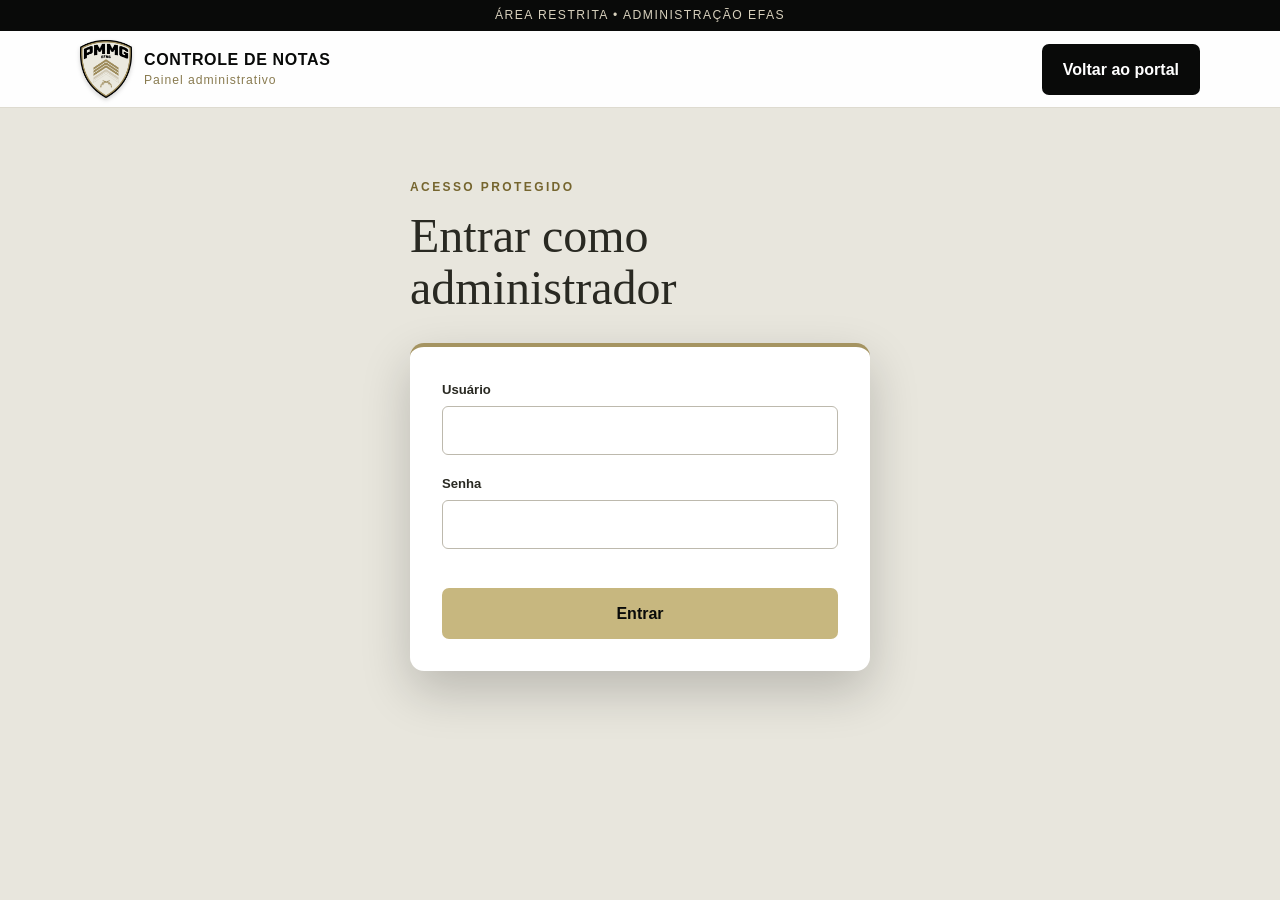
==== admin.html @ c9b01610 "Add files via upload" ====
<!DOCTYPE html><html lang="pt-BR"><head><meta charset="UTF-8"><meta name="viewport" content="width=device-width,initial-scale=1"><meta name="robots" content="noindex,nofollow"><title>Administração | CFS — 1º Pelotão</title><link rel="stylesheet" href="styles.css?v=20260805-02"></head>
<body class="admin-page"><header class="site-header"><div class="topbar">Área restrita • Administração EFAS</div><div class="nav-wrap container"><a class="brand" href="index.html"><img class="brand-crest" src="assets/escudo-efas.png" alt="Escudo da EFAS" width="52" height="58"><span><strong>Controle de Notas</strong><small>Painel administrativo</small></span></a><a class="button button-dark" href="index.html">Voltar ao portal</a></div></header>
<main class="admin-main container"><section id="login-panel" class="admin-login"><p class="eyebrow dark">Acesso protegido</p><h1>Entrar como administrador</h1><form id="admin-login-form" class="form-card"><label for="admin-user">Usuário</label><input id="admin-user" autocomplete="username" required><label for="admin-password">Senha</label><input id="admin-password" type="password" autocomplete="current-password" required><p id="login-message" class="form-message" role="alert"></p><button class="button button-gold full">Entrar</button></form></section>
<section id="dashboard" hidden><div class="admin-dashboard-head"><div><p class="eyebrow dark">Banco de dados acadêmico</p><h1>Painel do administrador</h1></div><button id="logout-button" class="button button-dark">Sair</button></div><div id="initial-warning" class="admin-warning" hidden>Por segurança, altere a senha inicial antes de cadastrar dados.</div><section class="admin-panel score-mode-panel" aria-labelledby="score-mode-title"><div><p class="eyebrow dark">Formas de lançamento</p><h2 id="score-mode-title">Como deseja lançar as notas?</h2></div><div class="score-mode-actions"><div class="score-mode-buttons" role="group" aria-label="Modo de lançamento"><button class="score-mode-button active" type="button" data-score-mode="subject" aria-pressed="true">Por matéria individual</button><button class="score-mode-button" type="button" data-score-mode="student" aria-pressed="false">Por discente</button><button class="score-mode-button" type="button" data-score-mode="collective" aria-pressed="false">Coletivo por matéria</button></div><div class="student-entry-toggle"><span>Lançamento pelo discente</span><button id="student-entry-toggle-button" class="student-entry-toggle-button" type="button" aria-pressed="true">Disponível</button><small id="student-entry-toggle-message" role="status" aria-live="polite">Os discentes podem lançar notas.</small></div></div></section>
<div class="admin-grid compact-grid"><form id="password-form" class="admin-panel"><h2>Alterar senha</h2><label>Nova senha<input id="new-password" type="password" minlength="12" required></label><button class="button button-dark">Salvar senha</button><p class="panel-message"></p></form>
<form id="student-form" class="admin-panel"><h2>Cadastrar ou atualizar discente</h2><label>Matrícula<input name="student_id" required></label><label>Nome<input name="name" required></label><label>Posto/graduação<input name="rank" value="Aluno CFS" required></label><label>Código individual<input name="access_code" type="password" minlength="6" required></label><button class="button button-gold">Salvar discente</button><p class="panel-message"></p></form>
<form id="score-form" class="admin-panel score-panel"><h2 id="individual-score-title">Lançamento individual por matéria</h2><p id="individual-score-help" class="section-note">A matéria permanecerá selecionada após salvar; escolha o próximo discente.</p><label>Discente<select name="student_id" id="score-student" required><option value="">Selecione</option></select></label><label>Disciplina<select name="subject_id" id="score-subject" required><option value="">Selecione</option></select></label><div id="score-rule" class="score-rule">Selecione uma disciplina para visualizar a regra.</div><label id="status-label" hidden>Resultado<select name="status"><option value="">Selecione</option><option>Apto</option><option>Inapto</option></select></label><div class="score-fields"><label id="exam1-label"><span class="field-name">Avaliação Complementar (AVC)</span> <span id="exam1-max"></span><input name="exam1" type="number" min="0" step="0.01" inputmode="decimal"></label><label id="exam2-label"><span class="field-name">Avaliação Final (AVF)</span> <span id="exam2-max">(máx. 4)</span><input name="exam2" type="number" min="0" max="4" step="0.01" inputmode="decimal"></label><label id="work-label"><span class="field-name">Trabalho</span> <span id="work-max">(máx. 3)</span><input name="work" type="number" min="0" max="3" step="0.01" inputmode="decimal"></label></div><label>Observação individual<textarea name="observation" id="score-observation" rows="4" placeholder="Informações pertinentes que serão exibidas ao discente."></textarea></label><button class="button button-gold">Salvar resultado</button><p class="panel-message"></p></form></div>
<form id="collective-score-form" class="admin-panel collective-score-panel" hidden><div class="panel-title"><div><h2>Lançamento coletivo por matéria</h2><p class="section-note">Preencha vários discentes e salve todos os resultados de uma só vez.</p></div><label>Disciplina<select id="collective-subject" required><option value="">Selecione</option></select></label></div><div id="collective-rule" class="score-rule">Selecione uma disciplina para montar a tabela.</div><div id="collective-score-table"></div><button id="collective-save-button" class="button button-gold" type="submit" disabled>Salvar lançamentos coletivos</button><p class="panel-message" role="status" aria-live="polite"></p></form>
<section class="admin-panel pdf-score-import-panel" aria-labelledby="pdf-score-import-title"><div class="panel-title"><div><p class="eyebrow dark">Importação assistida</p><h2 id="pdf-score-import-title">Anexar notas de um discente por PDF</h2><p class="section-note">Escolha o discente e envie um PDF com texto selecionável. O sistema mostrará uma prévia antes de gravar qualquer nota.</p></div></div><form id="student-pdf-score-form" class="pdf-score-import-form"><label>Discente<select id="pdf-score-student" required><option value="">Selecione</option></select></label><label>Arquivo PDF<input id="student-score-pdf" type="file" accept="application/pdf,.pdf" required></label><button id="student-pdf-analyze-button" class="button button-gold" type="submit">Ler PDF e conferir notas</button><p class="panel-message" role="status" aria-live="polite"></p></form><div id="student-pdf-preview" hidden><div class="pdf-preview-head"><div><h3>Prévia das notas reconhecidas</h3><p>Confira e corrija os valores. Desmarque uma matéria para não lançá-la.</p></div><button id="student-pdf-cancel" class="button button-outline-dark" type="button">Cancelar</button></div><div id="student-pdf-preview-table"></div><div class="pdf-save-action"><button id="student-pdf-confirm" class="button button-dark" type="button">Confirmar o lançamento das notas</button><p id="student-pdf-confirm-message" class="panel-message" role="status" aria-live="assertive">Aguardando confirmação.</p></div></div></section>
<section class="admin-panel student-subject-restriction" aria-labelledby="student-subject-restriction-title"><div class="restriction-heading"><p class="eyebrow dark">Lançamento pelo discente</p><h2 id="student-subject-restriction-title">Restringir lançamento por disciplina</h2><p class="section-note">Quando ativada, somente a disciplina selecionada ficará disponível para os discentes.</p></div><label class="restriction-switch"><input id="student-subject-restriction-enabled" type="checkbox"><span>Ativar restrição</span></label><div class="restriction-controls"><select id="student-subject-restriction-select" aria-label="Disciplina liberada" disabled><option value="">Selecione uma disciplina</option></select><button id="student-subject-restriction-save" class="button button-dark" type="button">Salvar restrição</button></div><strong id="student-subject-restriction-highlight" class="restriction-highlight" hidden>Lançamento liberado somente para esta disciplina</strong><small id="student-subject-restriction-message" role="status" aria-live="polite"></small></section>
<form id="exam-form" class="admin-panel schedule-panel"><h2>Cadastrar data no calendário</h2><div class="schedule-grid"><label>Data<input name="date" type="date" required></label><label>Disciplina<select name="subject" id="calendar-subject" required></select></label><label>Horário<input name="time" placeholder="08h00" required></label><label>Local<input name="place" required></label><label>Tipo<select name="type" id="calendar-type"><option>Avaliação Complementar (AVC)</option><option>Avaliação Final (AVF)</option><option>Trabalho</option></select></label></div><button class="button button-gold">Cadastrar no calendário</button><p class="panel-message"></p></form>
<form id="calendar-import-form" class="admin-panel schedule-panel"><h2>Importar calendário oficial em PDF</h2><p class="section-note">Selecione o PDF oficial da EFAS. O sistema lerá as provas reconhecidas e substituirá o calendário atual. Limite: 5 MB.</p><label for="calendar-pdf">Arquivo PDF<input id="calendar-pdf" name="calendar_pdf" type="file" accept="application/pdf,.pdf" required></label><button class="button button-gold" type="submit">Importar e atualizar calendário</button><p class="panel-message" role="status" aria-live="polite"></p></form>
<section class="admin-panel data-panel"><div class="panel-title"><h2>Ranking completo do pelotão</h2><div class="panel-actions"><button id="pdf-report-button" class="button button-gold" type="button">Gerar relatório em PDF</button><button id="refresh-button" class="button button-dark" type="button">Atualizar</button></div></div><p class="section-note">Visível somente para o administrador. A média representa o aproveitamento de 0 a 10, proporcional aos pontos obtidos e distribuídos.</p><p id="pdf-report-message" class="panel-message" role="status" aria-live="polite"></p><div id="ranking-data"></div></section>
<section class="admin-panel data-panel"><h2>Notas lançadas</h2><div id="scores-data"></div></section>
<dialog id="student-details-dialog" class="student-details-dialog" aria-labelledby="student-details-title"><div class="student-details-head"><div><p class="eyebrow dark">Consulta individual</p><h2 id="student-details-title">Notas do discente</h2></div><button id="student-details-close" class="dialog-close" type="button" aria-label="Fechar consulta">×</button></div><div id="student-details-content"></div><div class="student-details-actions"><button id="student-details-close-bottom" class="button button-dark" type="button">Fechar</button></div></dialog>
<dialog id="admin-feedback-dialog" class="student-details-dialog admin-feedback-dialog" aria-labelledby="admin-feedback-title"><div class="student-details-head"><div><p id="admin-feedback-eyebrow" class="eyebrow dark">Aviso</p><h2 id="admin-feedback-title">Mensagem</h2></div><button id="admin-feedback-close" class="dialog-close" type="button" aria-label="Fechar aviso">×</button></div><div id="admin-feedback-content" class="admin-feedback-content"></div><div class="student-details-actions"><button id="admin-feedback-close-bottom" class="button button-dark" type="button">Entendi</button></div></dialog>
</section></main><script src="admin.js?v=20260805-03" defer></script></body></html>
---- styles.css ----
/* =====================================================
   CONTROLE DE NOTAS — CFS / 1º PELOTÃO
   Altere as cores principais nas variáveis abaixo.
   ===================================================== */
:root {
  /* Paleta heráldica extraída do escudo da EFAS. */
  --black: #090a09;
  --black-soft: #191b19;
  --khaki: #897b50;
  --khaki-light: #d8d1bd;
  --gold: #a59461;
  --gold-light: #c7b77f;
  --blue-gray: #526e75;
  --ivory: #f0ede4;
  --white: #ffffff;
  --off-white: #f6f4ed;
  --text: #292922;
  --muted: #68675f;
  --line: #dedbd0;
  --success: #326b42;
  --danger: #9c3028;
  --shadow: 0 18px 45px rgba(23, 23, 19, .12);
  --radius: 14px;
}

* { box-sizing: border-box; }
html { scroll-behavior: smooth; scroll-padding-top: 96px; }
body { margin: 0; color: var(--text); background: var(--off-white); font-family: "Segoe UI", Arial, sans-serif; line-height: 1.6; }
body.portal-app { min-height: 100dvh; display: flex; flex-direction: column; }
body.portal-app.nav-open { overflow: hidden; }
/* Header acima do backdrop: o drawer fica dentro do header e precisa receber toques. */
body.portal-app.nav-open .site-header { z-index: 100; }
.app-main { flex: 1 1 auto; display: flex; flex-direction: column; min-height: 0; }
.view { display: none; flex: 1 1 auto; }
.view.is-active { display: block; }
.nav-backdrop {
  position: fixed;
  inset: 0;
  z-index: 90;
  background: rgba(9, 10, 9, .42);
  border: 0;
}
.nav-backdrop[hidden] { display: none !important; }
.grades-guest[hidden],
.grades-authed[hidden],
#lancamento-empty[hidden] { display: none !important; }
a { color: inherit; }
button, input, select { font: inherit; }
button, a { -webkit-tap-highlight-color: transparent; }
.container { width: min(1120px, calc(100% - 40px)); margin-inline: auto; }
.skip-link { position: fixed; left: 16px; top: -80px; z-index: 999; padding: 10px 16px; color: #fff; background: #000; }
.skip-link:focus { top: 12px; }
:focus-visible { outline: 3px solid var(--gold); outline-offset: 3px; }

.site-header { position: sticky; top: 0; z-index: 50; background: rgba(255,255,255,.97); border-bottom: 1px solid var(--line); }
.topbar { padding: 6px 20px; color: var(--khaki-light); background: var(--black); text-align: center; font-size: .76rem; letter-spacing: .12em; text-transform: uppercase; }
.nav-wrap { min-height: 76px; display: flex; align-items: center; justify-content: space-between; gap: 16px; flex-wrap: wrap; }
.header-actions {
  display: flex;
  align-items: center;
  gap: 8px;
  margin-left: auto;
  flex: 0 0 auto;
}
.student-logout-button {
  flex: 0 0 44px;
  width: 44px;
  height: 44px;
  min-height: 44px;
  padding: 0;
  display: inline-flex;
  align-items: center;
  justify-content: center;
  border: 1px solid var(--line);
  border-radius: 10px;
  background: var(--black);
  color: #fff;
  cursor: pointer;
  transition: background .2s, transform .2s;
}
.student-logout-button:hover { background: #2a2a28; transform: translateY(-1px); }
.student-logout-button[hidden] { display: none !important; }
.brand { flex: 1 1 auto; min-width: 0; }
.brand { display: inline-flex; align-items: center; gap: 12px; color: var(--black); text-decoration: none; line-height: 1.15; }
.brand-crest { width: 52px; height: 58px; flex: 0 0 auto; object-fit: contain; filter: drop-shadow(0 2px 2px rgba(0,0,0,.18)); }
.brand strong, .brand small { display: block; }.brand strong { font-size: 1rem; text-transform: uppercase; letter-spacing: .04em; }.brand small { margin-top: 4px; color: var(--khaki); font-size: .76rem; letter-spacing: .08em; }
.main-nav { display: flex; align-items: center; gap: 8px; }
.main-nav a { padding: 10px 12px; color: #393830; border-bottom: 2px solid transparent; text-decoration: none; font-size: .9rem; font-weight: 600; }
.main-nav a:hover, .main-nav a.active { color: #000; border-color: var(--gold); }
.main-nav .nav-admin { margin-left: 5px; color: var(--white); background: var(--black); border-radius: 7px; }
.menu-toggle { display: none; width: 44px; height: 44px; padding: 10px; border: 0; background: transparent; cursor: pointer; }
.menu-toggle span { display: block; height: 2px; margin: 5px 0; background: var(--black); transition: .2s; }

.hero { position: relative; overflow: hidden; min-height: 570px; display: grid; align-items: center; color: var(--white); background: linear-gradient(118deg, #090a09 0%, #1c211f 62%, var(--blue-gray) 135%); }
.home-hero { min-height: auto; padding: 40px 0 36px; }
.hero-pattern { position: absolute; inset: 0; opacity: .15; background-image: linear-gradient(30deg, transparent 48%, var(--gold) 49%, var(--gold) 51%, transparent 52%); background-size: 110px 110px; }
.hero-crest { position: absolute; right: -3%; bottom: -25%; width: min(36vw, 500px); opacity: .055; filter: grayscale(1); pointer-events: none; }
.hero-grid, .home-grid { position: relative; z-index: 1; display: grid; grid-template-columns: 1fr minmax(280px, 400px); gap: 36px; align-items: center; }
.eyebrow { margin: 0 0 12px; color: var(--gold-light); font-size: .75rem; font-weight: 800; letter-spacing: .2em; text-transform: uppercase; }.eyebrow.dark { color: #75652e; }
.hero h1 { max-width: 760px; margin: 0; font-family: Georgia, "Times New Roman", serif; font-size: clamp(2rem, 4vw, 3.2rem); line-height: 1.05; font-weight: 500; }
.hero-text { max-width: 520px; margin: 12px 0 0; color: #e1dfd7; font-size: 1rem; }
.hero-actions { display: flex; flex-wrap: wrap; gap: 12px; }
#boletim .home-login-card {
  margin-top: 4px;
  box-shadow: 0 22px 55px rgba(0,0,0,.28);
}
#boletim .login-card-title {
  margin: 0 0 16px;
  color: var(--black);
  font: 500 1.15rem/1.2 Georgia, serif;
}
.button { min-height: 48px; display: inline-flex; align-items: center; justify-content: center; padding: 12px 20px; border: 1px solid transparent; border-radius: 7px; text-decoration: none; font-weight: 750; cursor: pointer; transition: transform .2s, background .2s; }
.button:hover { transform: translateY(-2px); }.button-gold { color: var(--black); background: var(--gold-light); }.button-gold:hover { background: var(--ivory); }.button-outline { color: #fff; border-color: var(--gold); background: transparent; }.button-outline:hover { background: rgba(255,255,255,.08); }.button-dark { color: #fff; background: var(--black); }.button-danger { color:#fff; background:var(--danger); }.button-danger:hover { background:#7f211c; }.button:disabled { cursor:not-allowed; opacity:.58; transform:none; }.observation-delete-button { width:max-content; min-height:40px; margin-top:-8px; padding:8px 14px; font-size:.78rem; }.full { width: 100%; }
.status-card { padding: 27px; border: 1px solid rgba(228,200,109,.35); border-radius: var(--radius); background: rgba(0,0,0,.28); backdrop-filter: blur(8px); box-shadow: var(--shadow); }
.status-card p { margin: 25px 0 0; color: #c9c5b8; font-size: .82rem; text-transform: uppercase; letter-spacing: .1em; }.status-card strong { display: block; margin-top: 3px; font: 500 1.55rem Georgia, serif; }.status-card small { color: #c9c5b8; }.status-line { height: 1px; margin: 22px 0; background: #5a5649; }
.status-dot { font-size: .8rem; color: #d7eedc; }.status-dot::before { content: ""; display: inline-block; width: 8px; height: 8px; margin-right: 8px; border-radius: 50%; background: #73b986; box-shadow: 0 0 0 4px rgba(115,185,134,.12); }

.quick-info { position: relative; z-index: 2; margin-top: -32px; }.info-grid { display: grid; grid-template-columns: repeat(3, 1fr); background: #fff; border-radius: var(--radius); box-shadow: var(--shadow); overflow: hidden; }.info-grid article { min-height: 140px; display: flex; gap: 16px; padding: 28px; border-right: 1px solid var(--line); }.info-grid article:last-child { border: 0; }.info-number { color: var(--gold); font: 700 1.2rem Georgia, serif; }.info-grid h2 { margin: 0 0 5px; font-size: .98rem; }.info-grid p { margin: 0; color: var(--muted); font-size: .88rem; }
.section { padding: 48px 0 56px; }.section-heading { margin-bottom: 28px; display: flex; justify-content: space-between; align-items: end; gap: 30px; }.section h2 { margin: 0; color: var(--black); font: 500 clamp(1.85rem, 3.5vw, 2.7rem)/1.12 Georgia, serif; }.filter-label { display: grid; gap: 5px; color: var(--muted); font-size: .78rem; font-weight: 700; }.filter-label select { min-width: 230px; padding: 11px 38px 11px 12px; border: 1px solid #c7c2b2; border-radius: 7px; background: #fff; color: var(--text); }
.exam-list { display: grid; gap: 12px; }.exam-card { display: grid; grid-template-columns: 92px 1fr auto; align-items: center; gap: 24px; padding: 22px 25px; background: #fff; border: 1px solid var(--line); border-left: 4px solid var(--gold); border-radius: 8px; }.exam-date { text-align: center; border-right: 1px solid var(--line); }.exam-date strong, .exam-date span { display: block; }.exam-date strong { color: var(--black); font: 700 2rem/1 Georgia, serif; }.exam-date span { color: var(--khaki); font-size: .78rem; font-weight: 800; text-transform: uppercase; }.exam-details h3 { margin: 0; font-size: 1.03rem; }.exam-details p { margin: 3px 0 0; color: var(--muted); font-size: .88rem; }.exam-type { padding: 5px 10px; color: #574a22; background: #f3ebce; border-radius: 99px; font-size: .75rem; font-weight: 800; }.empty-state { padding: 36px; background: #fff; text-align: center; border: 1px dashed var(--khaki); border-radius: 8px; }.section-note { margin: 18px 0 0; color: var(--muted); font-size: .8rem; }

.grade-section { color: #fff; background: linear-gradient(135deg, var(--black-soft), #263337); padding: 40px 0 56px; }.grade-grid { display: grid; grid-template-columns: 1fr .85fr; gap: 90px; align-items: center; }.grade-section h2 { color: #fff; margin: 0 0 10px; font: 500 clamp(1.85rem, 3.5vw, 2.6rem)/1.12 Georgia, serif; }.grade-intro > p:not(.eyebrow) { max-width: 520px; color: #cfccc0; }.check-list { padding: 0; margin: 26px 0 0; list-style: none; }.check-list li { margin: 10px 0; }.check-list li::before { content: "\2713"; margin-right: 10px; color: var(--gold-light); font-weight: 800; }
.grades-guest { max-width: 520px; padding: 8px 0 24px; display: grid; gap: 18px; justify-items: start; }
.view-title {
  margin: 0 0 18px;
  color: #fff;
  font: 500 clamp(1.85rem, 3.5vw, 2.4rem)/1.12 Georgia, serif;
}
#calendario .view-title,
.section .view-title { color: var(--black); }
.report-card { margin-top: 18px; }
.report-cards-mobile, .entry-cards-mobile { display: none; }
.report-table-desktop, .entry-table-desktop { display: block; }
#lancamento-empty { margin-top: 12px; color: var(--text); background: #fff; }
#senha .student-password-panel { margin-top: 0; }
.form-card { padding: 32px; color: var(--text); background: #fff; border-top: 4px solid var(--gold); border-radius: var(--radius); box-shadow: 0 20px 50px rgba(0,0,0,.2); }.form-card label { display: block; margin: 0 0 6px; font-size: .82rem; font-weight: 750; }.form-card input { width: 100%; height: 49px; margin-bottom: 18px; padding: 0 13px; border: 1px solid #bdb9ad; border-radius: 6px; }.form-card input:focus { border-color: #8b712d; }.password-wrap { position: relative; }.password-wrap input { padding-right: 78px; }.password-wrap button { position: absolute; top: 8px; right: 8px; padding: 6px 8px; color: #675721; background: #f0ead6; border: 0; border-radius: 4px; cursor: pointer; font-size: .76rem; font-weight: 700; }.form-message { min-height: 1.4em; margin: -8px 0 10px; color: var(--danger); font-size: .82rem; }.demo-tip { margin: 12px 0 0; color: var(--muted); font-size: .75rem; text-align: center; }
.report-card { margin-top: 45px; padding: 30px; color: var(--text); background: #fff; border-radius: var(--radius); }.report-header { display: flex; justify-content: space-between; gap: 20px; padding-bottom: 20px; border-bottom: 1px solid var(--line); }.report-header h3 { margin: 0; font: 500 1.7rem Georgia, serif; }.report-header p { margin: 3px 0 0; color: var(--muted); }.average { text-align: right; }.average strong { display: block; color: var(--success); font: 700 2rem Georgia, serif; }.table-wrap { overflow-x: auto; }.grade-table { width: 100%; margin-top: 18px; border-collapse: collapse; }.grade-table th, .grade-table td { padding: 13px 10px; border-bottom: 1px solid var(--line); text-align: left; }.grade-table th { color: var(--muted); font-size: .73rem; text-transform: uppercase; letter-spacing: .08em; }.result-approved { color: var(--success); font-weight: 800; }
.admin-section { background: #e8e6dd; padding: 48px 0; }.admin-card { display: grid; grid-template-columns: 1fr auto; gap: 30px; align-items: center; padding: 36px; background: var(--ivory); border: 1px solid var(--khaki-light); border-top: 4px solid var(--blue-gray); border-radius: var(--radius); }.admin-card p { max-width: 700px; margin-bottom: 0; }.admin-message { grid-column: 1 / -1; padding: 12px; color: #574a22; background: #f7f2e1; border-left: 3px solid var(--gold); }
.site-footer { padding: 36px 0 16px; color: #c9c6bc; background: #11110f; }.footer-grid { display: grid; grid-template-columns: 1.5fr 1fr .7fr; gap: 32px; }.footer-brand { color: #fff; }.site-footer strong { color: #fff; }.site-footer p { margin: 8px 0; font-size: .86rem; }.site-footer a:hover { color: var(--gold-light); }.copyright { margin-top: 28px; padding-top: 14px; border-top: 1px solid #34332e; font-size: .75rem; }
.site-footer-compact { padding: 14px 0; }
.site-footer-compact .copyright { margin: 0; padding: 0; border: 0; text-align: center; }

@media (max-width: 820px) {
  .menu-toggle { display: block; }
  .hero { min-height: auto; padding: 56px 0 48px; }
  .home-hero { padding: 40px 0 36px; }
  .hero-grid, .home-grid { grid-template-columns: 1fr; gap: 28px; }
  .status-card { max-width: none; }
  .info-grid { grid-template-columns: 1fr; }
  .info-grid article { border-right: 0; border-bottom: 1px solid var(--line); }
  .grade-grid { grid-template-columns: 1fr; gap: 45px; }
  .footer-grid { grid-template-columns: 1fr 1fr; }
  .footer-brand { grid-column: 1 / -1; }
}
@media (max-width: 560px) {
  .brand-crest { width: 43px; height: 48px; }
  .hero-crest { right: -22%; bottom: -8%; width: 90vw; }
  .container { width: min(100% - 28px, 1120px); }
  .topbar { font-size: .63rem; }
  .brand strong { font-size: .83rem; }
  .brand small { font-size: .66rem; }
  .brand-mark { width: 40px; height: 40px; }
  .section { padding: 36px 0 44px; }
  .home-hero { padding: 32px 0 28px; }
  .hero h1 { font-size: 2rem; }
  .hero-actions .button { width: 100%; }
  .section-heading { display: grid; }
  .filter-label select { width: 100%; min-width: 0; }
  .exam-card { grid-template-columns: 62px 1fr; gap: 14px; padding: 18px 14px; }
  .exam-date { text-align: left; }
  .exam-type { grid-column: 2; justify-self: start; }
  .form-card { padding: 22px 18px; }
  .report-card { padding: 22px 15px; }
  .report-header { display: grid; }
  .average { text-align: left; }
  .admin-card { grid-template-columns: 1fr; padding: 28px 22px; }
  .footer-grid { grid-template-columns: 1fr; }
  .footer-brand { grid-column: auto; }
  .site-footer { padding: 28px 0 14px; }
}
@media (prefers-reduced-motion: reduce) { html { scroll-behavior: auto; } *, *::before, *::after { transition: none !important; } }

/* Painel administrativo protegido */
.admin-page { min-height: 100vh; background: #e8e6dd; }
.admin-main { padding-block: 70px; }
.admin-login { width: min(460px, 100%); margin-inline: auto; }
.admin-login h1, .admin-dashboard-head h1 { margin: 0 0 28px; font: 500 clamp(2rem,4vw,3rem)/1.1 Georgia,serif; }
.admin-dashboard-head, .panel-title { display: flex; justify-content: space-between; align-items: center; gap: 20px; }
.panel-actions { display: flex; justify-content: flex-end; align-items: center; gap: 10px; flex-wrap: wrap; }
.admin-warning { margin-bottom: 24px; padding: 14px 18px; color: #493e1f; background: #fff4ca; border-left: 4px solid var(--gold); }
.admin-grid { display: grid; grid-template-columns: repeat(3,1fr); gap: 20px; align-items: start; }
.admin-panel { padding: 25px; background: #fff; border-top: 4px solid var(--gold); border-radius: var(--radius); box-shadow: var(--shadow); }
.admin-panel h2 { margin: 0 0 20px; font: 500 1.5rem Georgia,serif; }
.admin-panel label { display: grid; gap: 5px; margin-bottom: 13px; font-size: .8rem; font-weight: 700; }
.admin-panel input { width: 100%; min-height: 44px; padding: 9px 11px; border: 1px solid #bbb6a7; border-radius: 6px; }
.panel-message { min-height: 1.3em; color: var(--success); font-size: .8rem; }
.data-panel { margin-top: 24px; border-top-color: var(--blue-gray); }
.data-panel h3 { margin-top: 28px; }
.compact-grid { grid-template-columns: .7fr 1fr 1.45fr; }
.admin-panel textarea,.admin-panel select { width:100%; padding:9px 11px; border:1px solid #bbb6a7; border-radius:6px; background:#fff; font:inherit; }
.score-fields,.schedule-grid { display:grid; grid-template-columns:repeat(3,1fr); gap:12px; }
.schedule-grid { grid-template-columns:repeat(5,1fr); }
.score-rule { margin-bottom:15px; padding:10px; color:#40391f; background:#f4edda; border-left:3px solid var(--gold); font-size:.83rem; }
.table-sub { display:block; color:var(--muted); font-size:.72rem; }
.ranking-summary { display:flex; gap:28px; text-align:right; }.ranking-summary span,.ranking-summary strong { display:block; }.ranking-summary span { color:var(--muted); font-size:.72rem; text-transform:uppercase; }.ranking-summary strong { font:700 1.45rem Georgia,serif; }
.report-header { display:grid; grid-template-columns:minmax(0,1fr); gap:20px; padding-bottom:24px; }
.report-header > div:first-child { min-width:0; }
.report-header h3 { font-size:clamp(1.4rem,3vw,2rem); line-height:1.12; }
.ranking-summary { display:grid; grid-template-columns:repeat(3,minmax(110px,1fr)); gap:12px; text-align:left; }
.ranking-summary > div { min-width:0; padding:13px 16px; background:var(--off-white); border-left:3px solid var(--gold); border-radius:5px; }
.ranking-summary strong { margin-top:2px; color:var(--black); font-size:1.4rem; line-height:1.05; white-space:nowrap; }
.student-observation { margin:20px 0 5px; padding:16px 18px; background:#f4edda; border-left:4px solid var(--gold); }.student-observation p { margin:5px 0 0; }
.student-password-panel { position:relative; overflow:hidden; margin-top:24px; padding:clamp(24px,4vw,38px); border:1px solid #d8cfb7; border-top:5px solid var(--gold); border-radius:var(--radius); background:linear-gradient(135deg,#fff 0%,#faf7ef 100%); box-shadow:var(--shadow-soft); }.student-password-panel::after { content:""; position:absolute; width:180px; height:180px; right:-85px; top:-95px; border-radius:50%; background:rgba(168,132,51,.09); pointer-events:none; }.password-panel-head { display:flex; align-items:flex-start; gap:16px; max-width:760px; }.security-mark { display:grid; place-items:center; flex:0 0 46px; width:46px; height:46px; color:#fff; background:var(--black); border:3px solid var(--gold); border-radius:50%; font-size:1.2rem; font-weight:800; }.security-label { color:var(--khaki); font-size:.7rem; font-weight:800; letter-spacing:.14em; text-transform:uppercase; }.student-password-panel h3 { margin:3px 0 7px; font:500 clamp(1.45rem,2vw,2rem)/1.15 Georgia,serif; }.student-password-panel p { margin:0; color:var(--muted); }.password-change-grid { display:grid; grid-template-columns:1fr 1fr; gap:18px; margin:24px 0 12px; }.password-change-grid label { padding:16px; border:1px solid var(--line); border-radius:10px; background:#fff; }.password-change-grid input { margin-top:8px; }.password-change-grid small { display:block; margin-top:7px; color:var(--muted); font-size:.72rem; }.password-match { display:flex; align-items:center; gap:9px; width:fit-content; min-height:38px; padding:8px 13px; border-radius:999px; font-size:.85rem; font-weight:700; }.password-match span { display:grid; place-items:center; width:21px; height:21px; border-radius:50%; }.password-match[data-state="empty"] { color:#625d51; background:#eeeae0; }.password-match[data-state="different"] { color:#852d24; background:#fbe7e4; }.password-match[data-state="different"] span { color:#fff; background:#a63b31; }.password-match[data-state="identical"] { color:#285b3a; background:#e0f2e6; }.password-match[data-state="identical"] span { color:#fff; background:#2f7148; }.show-passwords { display:flex!important; align-items:center; gap:9px; width:fit-content; margin:15px 0!important; font-size:.84rem!important; font-weight:600!important; }.show-passwords input { width:18px; height:18px; margin:0; accent-color:var(--khaki); }.password-panel-actions { display:flex; align-items:center; gap:16px; flex-wrap:wrap; margin-top:18px; }.password-panel-actions .button:disabled { cursor:not-allowed; opacity:.5; }.security-note { font-size:.78rem; }
@media (max-width: 900px) { .admin-grid { grid-template-columns: 1fr; } }
@media (max-width: 900px) { .schedule-grid { grid-template-columns:1fr 1fr; } }
@media (max-width: 560px) { .admin-page .nav-wrap { align-items: center; }.admin-page .nav-wrap > .button { padding: 9px 10px; font-size: .74rem; }.admin-dashboard-head,.panel-title,.report-header { align-items:flex-start; }.admin-main { padding-block: 45px; }.score-fields,.schedule-grid { grid-template-columns:1fr; }.ranking-summary { width:100%; grid-template-columns:1fr 1.35fr 1fr; gap:7px; }.ranking-summary > div { padding:10px 9px; }.ranking-summary span { font-size:.6rem; }.ranking-summary strong { font-size:1.05rem; }.report-header h3 { font-size:1.45rem; } }
@media (max-width: 560px) { .password-change-grid { grid-template-columns:1fr; } }

/* Modos de lançamento e encerramento da sessão do discente */
.score-mode-panel { display:flex; align-items:center; justify-content:space-between; gap:24px; margin-bottom:20px; }
.score-mode-panel h2 { margin:3px 0 0; }
.score-mode-actions { display:grid; justify-items:end; gap:12px; }
.score-mode-buttons { display:flex; justify-content:flex-end; gap:8px; flex-wrap:wrap; }
.score-mode-button { min-height:42px; padding:9px 14px; color:var(--black); background:#f6f3e9; border:1px solid #c9bea1; border-radius:7px; font:700 .8rem/1.2 inherit; cursor:pointer; }
.score-mode-button:hover { border-color:var(--gold); background:#fff; }
.score-mode-button.active { color:#fff; background:var(--black); border-color:var(--gold); box-shadow:inset 0 -3px 0 var(--gold); }
.student-entry-toggle { display:flex; align-items:center; justify-content:flex-end; gap:10px; flex-wrap:wrap; }
.student-entry-toggle > span { font-size:.8rem; font-weight:800; }
.student-entry-toggle small { flex-basis:100%; color:var(--muted); text-align:right; }
.student-entry-toggle-button { min-width:116px; min-height:40px; padding:8px 14px; color:#fff; border:0; border-radius:999px; font:800 .78rem/1 inherit; cursor:pointer; transition:background .2s ease,transform .2s ease; }
.student-entry-toggle-button:hover { transform:translateY(-1px); }
.student-entry-toggle-button.available { background:var(--success); }
.student-entry-toggle-button.unavailable { background:var(--danger); }
.student-entry-toggle-button:disabled { cursor:wait; opacity:.65; transform:none; }
.score-panel > .button-gold { width:max-content; min-width:210px; margin:8px auto 0; }
.observation-controls { display:grid; gap:12px; margin-top:12px; }
.observation-action-buttons { display:flex; justify-content:center; gap:9px; flex-wrap:wrap; }
.observation-action-buttons .button { width:auto; min-width:156px; min-height:38px; padding:8px 13px; font-size:.76rem; }
.observation-editor { padding:16px; border:1px solid var(--line); border-radius:8px; background:#f8f6ef; }
.observation-editor label { display:grid; gap:7px; font-size:.82rem; font-weight:750; }
.observation-editor textarea { width:100%; min-height:110px; padding:12px; border:1px solid #bdb9ad; border-radius:6px; resize:vertical; font:inherit; }
.observation-editor textarea:focus { border-color:var(--gold); outline:2px solid rgba(166,137,62,.18); }
.observation-editor-actions { display:flex; gap:10px; margin-top:12px; }
.collective-score-panel { margin-bottom:24px; }
.collective-score-panel .panel-title > label { min-width:min(100%,390px); margin:0; }
.collective-table input,.collective-table select { min-width:112px; margin:0; padding:9px; }
.collective-table td:first-child { min-width:260px; }
@media (max-width:900px) { .score-mode-panel { align-items:flex-start; flex-direction:column; }.score-mode-actions { width:100%; justify-items:start; }.score-mode-buttons,.student-entry-toggle { justify-content:flex-start; }.student-entry-toggle small { text-align:left; } }
@media (max-width:560px) { .password-panel-head { display:grid; grid-template-columns:auto 1fr; }.student-logout-button { grid-column:1 / -1; width:100%; margin-left:0; }.score-mode-buttons,.score-mode-button { width:100%; }.collective-score-panel .panel-title { display:grid; }.collective-score-panel .panel-title > label { width:100%; } }
@media (max-width:560px) { .observation-action-buttons { grid-template-columns:1fr; }.observation-editor-actions { flex-direction:column; }.observation-editor-actions .button { width:100%; } }

/* Consulta das notas ao clicar no nome do discente */
.student-name-button { padding:0; color:#574a22; background:transparent; border:0; border-bottom:1px solid currentColor; font:700 inherit; text-align:left; cursor:pointer; }
.student-name-button:hover,.student-name-button:focus-visible { color:#000; border-color:var(--gold); }
.student-details-dialog { width:min(1050px,calc(100% - 28px)); max-height:88vh; padding:0; color:var(--text); background:#fff; border:0; border-top:5px solid var(--gold); border-radius:var(--radius); box-shadow:0 28px 80px rgba(0,0,0,.35); }
.student-details-dialog::backdrop { background:rgba(9,10,9,.7); backdrop-filter:blur(3px); }
.student-details-head { display:flex; justify-content:space-between; align-items:flex-start; gap:20px; padding:26px 28px 18px; border-bottom:1px solid var(--line); }
.student-details-head h2 { margin:2px 0 0; font:500 clamp(1.5rem,3vw,2.25rem)/1.1 Georgia,serif; }
.dialog-close { display:grid; place-items:center; flex:0 0 40px; width:40px; height:40px; color:#fff; background:var(--black); border:0; border-radius:50%; font-size:1.6rem; line-height:1; cursor:pointer; }
#student-details-content { padding:4px 28px 24px; }
.student-details-summary { display:grid; grid-template-columns:minmax(220px,1fr) repeat(3,auto); gap:12px; align-items:stretch; margin:20px 0; }
.student-details-summary > p,.student-details-summary > div { margin:0; padding:13px 16px; background:var(--off-white); border-left:3px solid var(--gold); border-radius:5px; }
.student-details-summary > p strong,.student-details-summary > p span,.student-details-summary > div span,.student-details-summary > div strong { display:block; }
.student-details-summary span { color:var(--muted); font-size:.72rem; text-transform:uppercase; }
.student-details-summary > div strong { margin-top:3px; font:700 1.2rem Georgia,serif; white-space:nowrap; }
.student-details-table { margin-top:0; }
.empty-student-scores { padding:28px; text-align:center; background:#f6f3e9; border:1px dashed var(--khaki); border-radius:8px; }
.empty-student-scores p { margin:5px 0 0; color:var(--muted); }
.student-details-actions { display:flex; justify-content:flex-end; padding:18px 28px 24px; border-top:1px solid var(--line); }
@media (max-width:700px) { .student-details-summary { grid-template-columns:repeat(3,1fr); }.student-details-summary > p { grid-column:1 / -1; }.student-details-dialog { max-height:94vh; }.student-details-head,#student-details-content,.student-details-actions { padding-left:18px; padding-right:18px; } }

.admin-feedback-dialog { width:min(720px,calc(100% - 28px)); }
.admin-feedback-content { padding:8px 28px 8px; }
.admin-feedback-content > p { margin:0 0 14px; line-height:1.55; }
.admin-feedback-action { margin:0 0 16px; padding:14px 16px; background:#f6f3e9; border-left:4px solid var(--gold); border-radius:6px; }
.admin-feedback-action strong { display:block; margin-bottom:6px; }
.admin-feedback-logs { margin:0 0 8px; padding:0; list-style:none; max-height:240px; overflow:auto; border:1px solid var(--line); border-radius:8px; background:#faf9f5; }
.admin-feedback-logs li { display:grid; grid-template-columns:72px 1fr; gap:10px; padding:10px 12px; border-bottom:1px solid var(--line); font-size:.92rem; }
.admin-feedback-logs li:last-child { border-bottom:0; }
.admin-feedback-logs .log-level { font-size:.72rem; font-weight:700; text-transform:uppercase; letter-spacing:.04em; }
.admin-feedback-logs .log-error .log-level { color:#8a1f11; }
.admin-feedback-logs .log-warning .log-level { color:#8a5a11; }
.admin-feedback-logs .log-info .log-level { color:#3d5a40; }
.admin-feedback-logs .log-meta { color:var(--muted); font-size:.75rem; margin-top:2px; }

/* Importação assistida de notas por PDF */
.pdf-score-import-panel { margin:24px 0; border-top-color:var(--blue-gray); }
.pdf-score-import-form { display:grid; grid-template-columns:minmax(220px,1fr) minmax(260px,1fr) auto; gap:14px; align-items:end; margin-top:22px; }
.pdf-score-import-form label { margin:0; }
.pdf-score-import-form input,.pdf-score-import-form select { min-height:48px; }
.pdf-score-import-form .panel-message { grid-column:1 / -1; margin:0; }
#student-pdf-preview { margin-top:24px; padding-top:22px; border-top:1px solid var(--line); }
.pdf-preview-head { display:flex; justify-content:space-between; align-items:flex-start; gap:20px; }
.pdf-preview-head h3 { margin:0 0 5px; font:500 1.35rem Georgia,serif; }
.pdf-preview-head p { margin:0; color:var(--muted); font-size:.82rem; }
.button-outline-dark { color:var(--black); background:#fff; border-color:var(--black); }
.pdf-score-preview-table input[type="number"],.pdf-score-preview-table select { min-width:105px; margin:0; padding:8px; }
.pdf-score-preview-table .pdf-import-check { width:20px; min-width:20px; min-height:20px; margin:0; accent-color:var(--khaki); }
#student-pdf-confirm { margin-top:18px; }
@media (max-width:820px) { .pdf-score-import-form { grid-template-columns:1fr 1fr; }.pdf-score-import-form .button { grid-column:1 / -1; }.pdf-preview-head { flex-direction:column; } }
@media (max-width:560px) { .pdf-score-import-form { grid-template-columns:1fr; }.pdf-score-import-form .button { grid-column:auto; }.pdf-preview-head .button { width:100%; } }

.student-entry-panel {
  margin-top: 24px;
  padding: clamp(22px, 3.5vw, 34px);
  color: var(--text);
  background: #fff;
  border: 1px solid #d8cfb7;
  border-top: 5px solid var(--blue-gray);
  border-radius: var(--radius);
  box-shadow: var(--shadow);
  transition: opacity .18s ease, box-shadow .18s ease;
}
.student-entry-panel.is-saving { opacity: .78; box-shadow: 0 8px 24px rgba(28,27,23,.08); }
.student-entry-subject-label {
  display: grid;
  gap: 8px;
  max-width: 620px;
  margin: 0 0 22px;
  font-weight: 800;
}
.student-entry-subject-label select { width: 100%; }
.student-entry-prompt { margin: 0; }
.student-entry-head {
  display: flex;
  justify-content: space-between;
  gap: 18px;
  align-items: flex-end;
  margin-bottom: 18px;
}
.student-entry-head h3 {
  margin: 4px 0 8px;
  font: 500 clamp(1.4rem, 2vw, 1.9rem)/1.15 Georgia, serif;
}
.student-entry-head p { margin: 0; color: var(--muted); max-width: 54ch; }
.student-entry-hint {
  margin: 0;
  padding: 10px 12px;
  color: #40391f;
  background: #f4edda;
  border-left: 3px solid var(--gold);
  font-size: .82rem;
  max-width: 280px;
}
.student-entry-grid td { vertical-align: top; }
.entry-field {
  display: grid;
  gap: 6px;
  margin: 0;
  font-size: .74rem;
  font-weight: 700;
  color: var(--muted);
  text-transform: uppercase;
  letter-spacing: .04em;
}
.entry-field small { font-weight: 600; text-transform: none; letter-spacing: 0; color: #8a8578; }
.entry-field input {
  width: 100%;
  min-width: 96px;
  height: 44px;
  padding: 0 10px;
  border: 1px solid #bdb9ad;
  border-radius: 6px;
  font-size: .95rem;
  font-weight: 600;
  color: var(--text);
  text-transform: none;
  letter-spacing: 0;
}
.entry-field input:focus { border-color: #8b712d; outline: none; box-shadow: 0 0 0 3px rgba(165,148,97,.18); }
.entry-empty { color: var(--muted); text-align: center; }
.student-entry-actions {
  display: flex;
  align-items: center;
  gap: 16px;
  flex-wrap: wrap;
  margin-top: 20px;
}
.student-entry-actions .form-message {
  margin: 0;
  color: var(--success);
  min-height: 0;
}
.student-entry-actions .form-message.is-error { color: var(--danger); }
@media (max-width: 720px) {
  .student-entry-head { flex-direction: column; align-items: stretch; }
  .student-entry-hint { max-width: none; }
  .student-entry-actions { flex-direction: column; align-items: stretch; }
  .student-entry-actions .button { width: 100%; min-height: 52px; }
  .report-table-desktop,
  .entry-table-desktop { display: none !important; }
  .report-cards-mobile,
  .entry-cards-mobile { display: grid; gap: 0; }
  .grades-guest .button { width: 100%; }
  .home-login-card input { min-height: 52px; font-size: 1rem; }
  .home-login-card .button { min-height: 52px; }
  .grade-section { padding: 32px 0 44px; }
  .admin-section { padding: 36px 0; }
}

/* Navegação lateral e formulários otimizados para celular. */
@media (max-width: 820px) {
  .menu-toggle {
    position: relative;
    z-index: 102;
    display: block;
    border: 1px solid var(--line);
    border-radius: 10px;
    background: #fff;
  }
  .menu-toggle[aria-expanded="true"] span:nth-child(1) { transform: translateY(7px) rotate(45deg); }
  .menu-toggle[aria-expanded="true"] span:nth-child(2) { opacity: 0; }
  .menu-toggle[aria-expanded="true"] span:nth-child(3) { transform: translateY(-7px) rotate(-45deg); }
  .main-nav {
    position: fixed;
    z-index: 101;
    inset: 0 auto 0 0;
    width: min(82vw, 310px);
    display: grid;
    align-content: start;
    gap: 7px;
    padding: 92px 15px 24px;
    background: #ffffff !important;
    color: var(--text);
    border: 0;
    border-right: 1px solid var(--line);
    box-shadow: 18px 0 45px rgba(0,0,0,.18);
    visibility: hidden;
    transform: translateX(-105%);
    transition: transform .22s ease, visibility .22s;
  }
  .main-nav.open {
    display: grid;
    visibility: visible;
    transform: translateX(0);
  }
  .main-nav a,
  .main-nav .nav-admin {
    position: relative;
    display: grid;
    grid-template-columns: 38px 1fr;
    align-items: center;
    min-height: 54px;
    margin: 0;
    padding: 8px 12px 8px 15px;
    color: #292922 !important;
    background: transparent !important;
    border: 0;
    border-radius: 9px;
    text-align: left;
  }
  .main-nav a::before {
    content: "•";
    display: grid;
    place-items: center;
    width: 32px;
    height: 32px;
    color: var(--khaki);
    background: var(--off-white);
    border: 1px solid var(--khaki-light);
    border-radius: 9px;
    font-size: 1.1rem;
    font-weight: 900;
  }
  .main-nav a[href="#boletim"]::before { content: "⌂"; }
  .main-nav a[href="#calendario"]::before { content: "▦"; }
  .main-nav a[href="#lancamento"]::before { content: "✎"; }
  .main-nav a[href="#ranking"]::before { content: "★"; }
  .main-nav a[href="#senha"]::before { content: "🔒"; }
  .main-nav a[href="admin.html"]::before,
  .main-nav .nav-admin::before { content: "⚙"; }
  .main-nav a::after {
    content: "";
    position: absolute;
    left: 0;
    top: 9px;
    bottom: 9px;
    width: 4px;
    border-radius: 0 4px 4px 0;
    background: transparent;
  }
  .main-nav a:hover,
  .main-nav a.active {
    color: var(--black) !important;
    background: #f4f0e4 !important;
  }
  .main-nav a.active::before {
    color: #fff;
    background: var(--black);
    border-color: var(--gold);
  }
  .main-nav a.active::after { background: var(--gold); }
  .main-nav .nav-admin {
    margin-top: 8px;
    border-top: 1px solid var(--line);
    border-radius: 0 0 9px 9px;
    padding-top: 14px;
  }
}

.ranking-privacy-note { margin: -8px 0 22px; color: var(--muted); }
.student-ranking-list { padding: clamp(16px,3vw,28px); color:var(--text); background:#fff; border:1px solid #d8cfb7; border-top:5px solid var(--gold); border-radius:var(--radius); box-shadow:var(--shadow); }
.student-ranking-table td,.student-ranking-table td strong { color:var(--text); }
.student-ranking-table th,.student-ranking-table td { vertical-align:middle; }
.ranking-student-name { display:inline-block; color:var(--black); font-size:.78rem; letter-spacing:-.08em; user-select:none; pointer-events:none; white-space:nowrap; }
.student-ranking-mobile { display:none; }
.ranking-mobile-card { padding:16px; background:#fff; border:1px solid var(--line); border-left:4px solid var(--gold); border-radius:10px; }
.ranking-mobile-position,.ranking-mobile-identity { display:flex; align-items:center; justify-content:space-between; gap:14px; }
.ranking-mobile-position span,.ranking-mobile-identity span,.ranking-mobile-card dt { color:var(--muted); font-size:.68rem; font-weight:800; text-transform:uppercase; letter-spacing:.04em; }
.ranking-mobile-position strong { font:700 1.45rem Georgia,serif; }
.ranking-mobile-identity { margin-top:10px; padding-top:10px; border-top:1px solid var(--line); }
.ranking-mobile-card dl { display:grid; grid-template-columns:1fr 1fr 1fr; gap:7px; margin:14px 0 0; }
.ranking-mobile-card dl div { min-width:0; padding:10px 7px; text-align:center; background:var(--off-white); border-radius:7px; }
.ranking-mobile-card dt,.ranking-mobile-card dd { margin:0; }
.ranking-mobile-card dd { margin-top:5px; color:var(--black); font-size:.92rem; font-weight:800; }
.sr-only { position:absolute; width:1px; height:1px; padding:0; margin:-1px; overflow:hidden; clip:rect(0,0,0,0); white-space:nowrap; border:0; }

@media (max-width:720px) {
  .student-ranking-list { padding:12px; }
  .student-ranking-desktop { display:none; }
  .student-ranking-mobile { display:grid; gap:10px; }
  .ranking-privacy-note { margin-bottom:14px; font-size:.86rem; }
}

@media (max-width: 600px) {
  .admin-panel {
    padding: 20px 16px;
    border-radius: 11px;
  }
  .admin-panel h2 { margin-bottom: 16px; font-size: 1.35rem; }
  .admin-panel > label,
  .score-fields > label,
  .schedule-grid > label,
  .pdf-score-import-form > label,
  .password-change-grid > label {
    gap: 7px;
    margin-bottom: 10px;
    padding: 11px;
    background: #faf8f2;
    border: 1px solid var(--line);
    border-radius: 10px;
  }
  .admin-panel input,
  .admin-panel select,
  .admin-panel textarea,
  .form-card input,
  .entry-field input {
    min-height: 52px;
    padding: 11px 12px;
    border-width: 1.5px;
    border-radius: 9px;
    background: #fff;
    font-size: 1rem;
  }
  .admin-panel input:focus,
  .admin-panel select:focus,
  .admin-panel textarea:focus,
  .form-card input:focus {
    outline: none;
    border-color: var(--gold);
    box-shadow: 0 0 0 3px rgba(165,148,97,.17);
  }
  .score-fields,
  .schedule-grid { gap: 10px; }
  .score-fields > label,
  .schedule-grid > label { margin: 0; }
  .admin-panel > .button,
  .admin-panel form > .button,
  .form-card > .button {
    width: 100%;
    min-height: 52px;
  }
  .panel-title,
  .panel-actions,
  .admin-dashboard-head {
    width: 100%;
    flex-direction: column;
    align-items: stretch;
  }
  .panel-actions .button { width: 100%; }
  .form-card { padding: 22px 17px; border-radius: 11px; }
  .form-card label { margin-top: 4px; }
  .student-entry-table .table-wrap { margin-inline: -8px; }
}

/* Portal do aluno — boletim e lançamento em cards no mobile */
.score-card,
.entry-card {
  padding: 16px;
  background: #fff;
  border: 1px solid var(--line);
  border-left: 4px solid var(--gold);
  border-radius: 10px;
}
.score-card + .score-card,
.entry-card + .entry-card { margin-top: 12px; }
.score-card header,
.entry-card header { margin-bottom: 12px; }
.score-card h4,
.entry-card h4 {
  margin: 0;
  color: var(--black);
  font: 600 1.02rem/1.25 "Segoe UI", Arial, sans-serif;
}
.score-card small,
.entry-card small {
  display: block;
  margin-top: 4px;
  color: var(--muted);
  font-size: .78rem;
}
.score-card dl {
  display: grid;
  gap: 8px;
  margin: 0;
}
.score-card dl > div {
  display: flex;
  justify-content: space-between;
  gap: 12px;
  padding: 8px 10px;
  background: var(--off-white);
  border-radius: 7px;
}
.score-card dt {
  margin: 0;
  color: var(--muted);
  font-size: .72rem;
  font-weight: 700;
  text-transform: uppercase;
  letter-spacing: .04em;
}
.score-card dd {
  margin: 0;
  font-weight: 700;
  color: var(--text);
}
.score-card-total {
  background: #f4edda !important;
  border-left: 3px solid var(--gold);
}
.entry-card-fields {
  display: grid;
  gap: 12px;
}
.entry-card .entry-field {
  padding: 10px 12px;
  background: #faf8f2;
  border: 1px solid var(--line);
  border-radius: 10px;
}
.entry-card .entry-field input {
  min-height: 52px;
  font-size: 1.05rem;
}

@media (min-width: 721px) {
  .report-cards-mobile,
  .entry-cards-mobile { display: none !important; }
  .report-table-desktop,
  .entry-table-desktop { display: block; }
}

/* Restrição do lançamento discente por disciplina */
.student-subject-restriction { display: grid; gap: 12px; }
.restriction-heading .eyebrow { margin-bottom: 8px; }
.restriction-heading h2 { margin: 0 0 10px; font-size: clamp(1.35rem, 2vw, 1.8rem); }
.restriction-heading .section-note { margin: 0; }
.restriction-switch { display: flex; align-items: center; gap: 8px; width: max-content; margin: 0; font-size: .9rem; font-weight: 700; }
.restriction-switch input { width: 16px; height: 16px; margin: 0; accent-color: var(--gold); }
.restriction-controls { display: grid; grid-template-columns: minmax(180px, 1fr) auto; gap: 10px; align-items: stretch; }
.restriction-controls select { width: 100%; min-height: 46px; margin: 0; }
.restriction-controls .button { min-height: 46px; padding: 10px 18px; white-space: nowrap; }
.restriction-highlight { display: block; width: 100%; margin: 0; padding: 11px 14px; border-left: 4px solid var(--gold); border-radius: 8px; color: #3d3217; background: #f2ead1; box-sizing: border-box; }
.restriction-highlight[hidden] { display: none; }
@media (max-width: 720px) {
  .restriction-controls { grid-template-columns: 1fr; }
  .restriction-controls .button { width: 100%; }
}
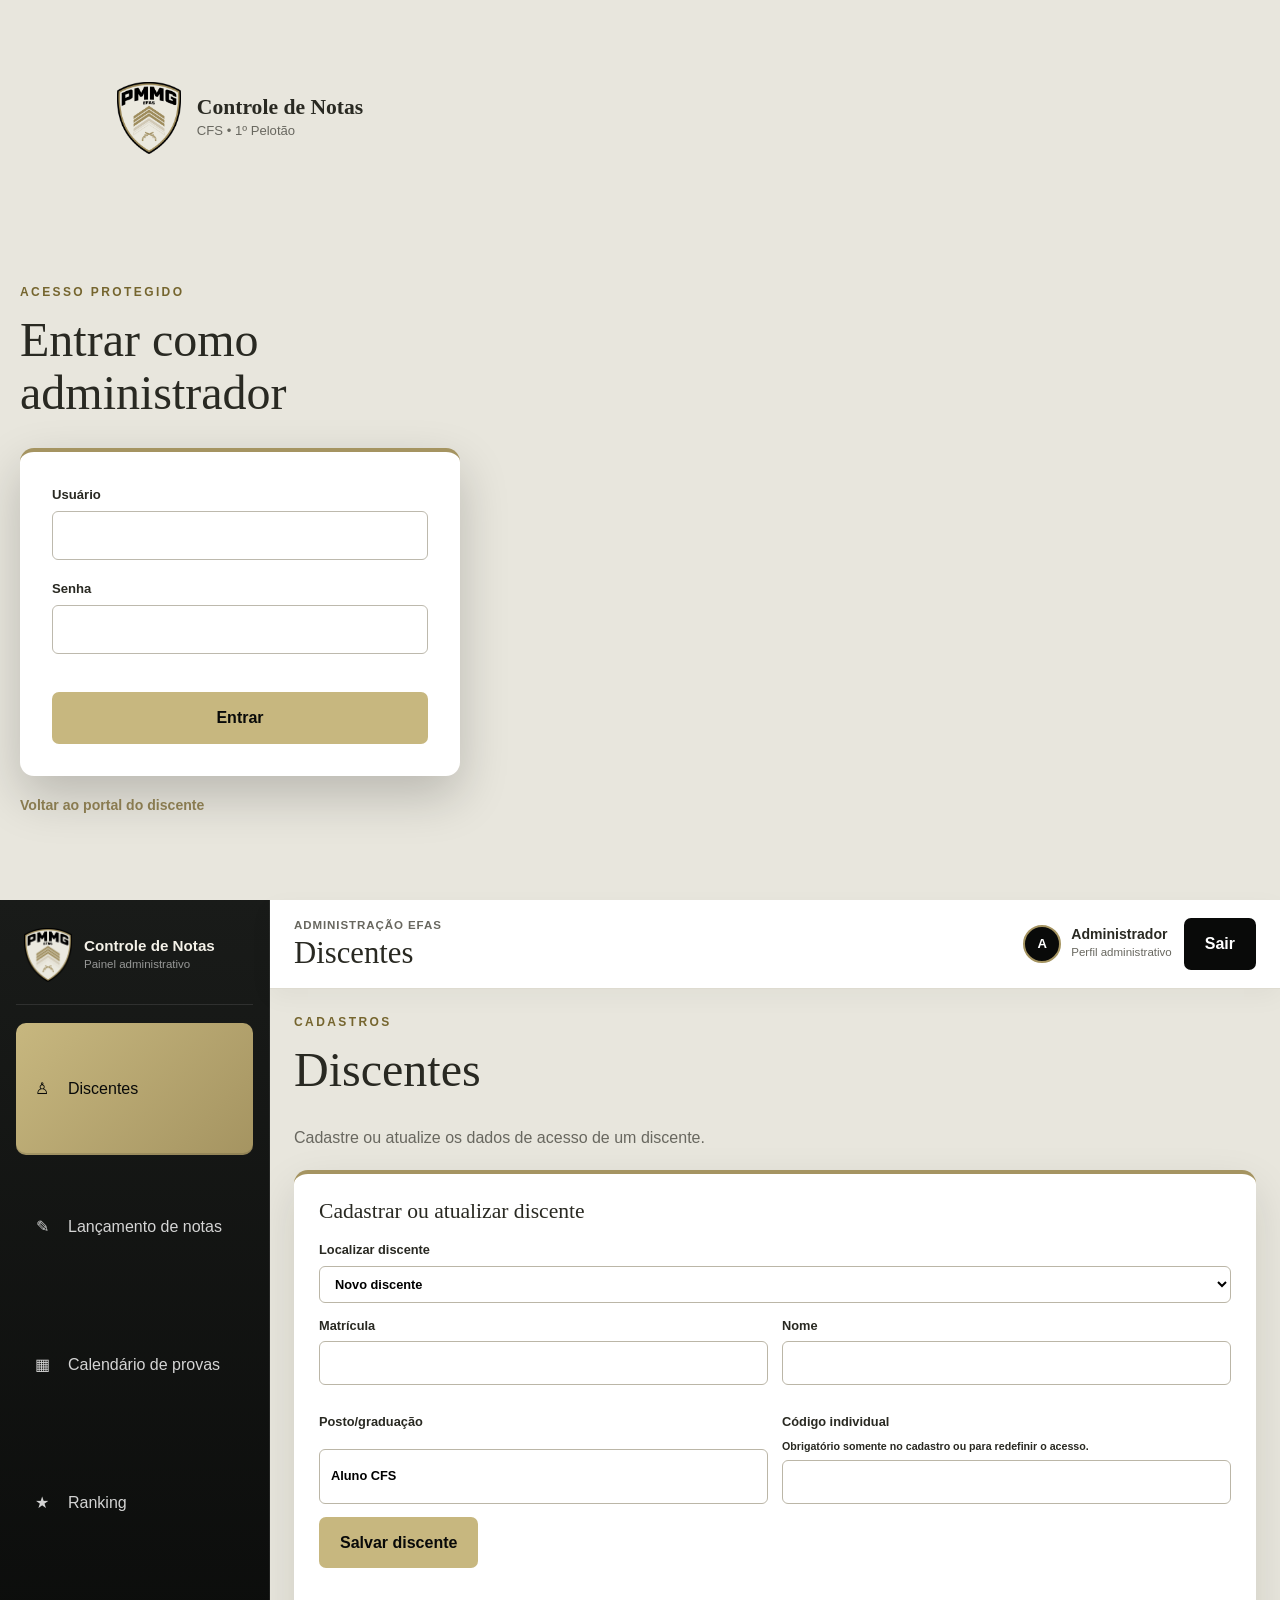
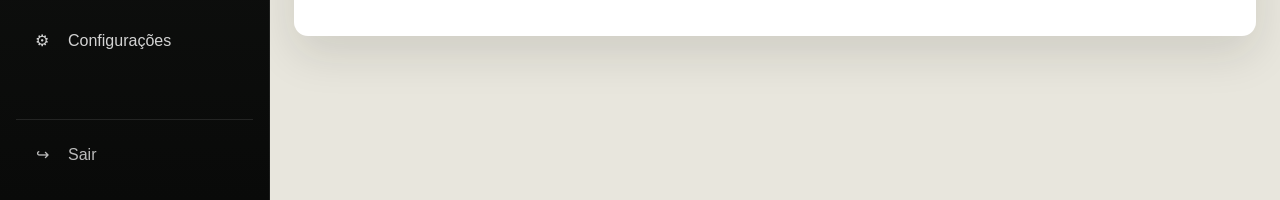
==== commit 09c102fb: "Implementa layout com menu lateral no acesso /admin Reescreve admin.html com login centralizado (sem" ====
--- a/admin.html
+++ b/admin.html
@@ -1,17 +1,318 @@
-<!DOCTYPE html><html lang="pt-BR"><head><meta charset="UTF-8"><meta name="viewport" content="width=device-width,initial-scale=1"><meta name="robots" content="noindex,nofollow"><title>Administração | CFS — 1º Pelotão</title><link rel="stylesheet" href="styles.css?v=20260805-02"></head>
-<body class="admin-page"><header class="site-header"><div class="topbar">Área restrita • Administração EFAS</div><div class="nav-wrap container"><a class="brand" href="index.html"><img class="brand-crest" src="assets/escudo-efas.png" alt="Escudo da EFAS" width="52" height="58"><span><strong>Controle de Notas</strong><small>Painel administrativo</small></span></a><a class="button button-dark" href="index.html">Voltar ao portal</a></div></header>
-<main class="admin-main container"><section id="login-panel" class="admin-login"><p class="eyebrow dark">Acesso protegido</p><h1>Entrar como administrador</h1><form id="admin-login-form" class="form-card"><label for="admin-user">Usuário</label><input id="admin-user" autocomplete="username" required><label for="admin-password">Senha</label><input id="admin-password" type="password" autocomplete="current-password" required><p id="login-message" class="form-message" role="alert"></p><button class="button button-gold full">Entrar</button></form></section>
-<section id="dashboard" hidden><div class="admin-dashboard-head"><div><p class="eyebrow dark">Banco de dados acadêmico</p><h1>Painel do administrador</h1></div><button id="logout-button" class="button button-dark">Sair</button></div><div id="initial-warning" class="admin-warning" hidden>Por segurança, altere a senha inicial antes de cadastrar dados.</div><section class="admin-panel score-mode-panel" aria-labelledby="score-mode-title"><div><p class="eyebrow dark">Formas de lançamento</p><h2 id="score-mode-title">Como deseja lançar as notas?</h2></div><div class="score-mode-actions"><div class="score-mode-buttons" role="group" aria-label="Modo de lançamento"><button class="score-mode-button active" type="button" data-score-mode="subject" aria-pressed="true">Por matéria individual</button><button class="score-mode-button" type="button" data-score-mode="student" aria-pressed="false">Por discente</button><button class="score-mode-button" type="button" data-score-mode="collective" aria-pressed="false">Coletivo por matéria</button></div><div class="student-entry-toggle"><span>Lançamento pelo discente</span><button id="student-entry-toggle-button" class="student-entry-toggle-button" type="button" aria-pressed="true">Disponível</button><small id="student-entry-toggle-message" role="status" aria-live="polite">Os discentes podem lançar notas.</small></div></div></section>
-<div class="admin-grid compact-grid"><form id="password-form" class="admin-panel"><h2>Alterar senha</h2><label>Nova senha<input id="new-password" type="password" minlength="12" required></label><button class="button button-dark">Salvar senha</button><p class="panel-message"></p></form>
-<form id="student-form" class="admin-panel"><h2>Cadastrar ou atualizar discente</h2><label>Matrícula<input name="student_id" required></label><label>Nome<input name="name" required></label><label>Posto/graduação<input name="rank" value="Aluno CFS" required></label><label>Código individual<input name="access_code" type="password" minlength="6" required></label><button class="button button-gold">Salvar discente</button><p class="panel-message"></p></form>
-<form id="score-form" class="admin-panel score-panel"><h2 id="individual-score-title">Lançamento individual por matéria</h2><p id="individual-score-help" class="section-note">A matéria permanecerá selecionada após salvar; escolha o próximo discente.</p><label>Discente<select name="student_id" id="score-student" required><option value="">Selecione</option></select></label><label>Disciplina<select name="subject_id" id="score-subject" required><option value="">Selecione</option></select></label><div id="score-rule" class="score-rule">Selecione uma disciplina para visualizar a regra.</div><label id="status-label" hidden>Resultado<select name="status"><option value="">Selecione</option><option>Apto</option><option>Inapto</option></select></label><div class="score-fields"><label id="exam1-label"><span class="field-name">Avaliação Complementar (AVC)</span> <span id="exam1-max"></span><input name="exam1" type="number" min="0" step="0.01" inputmode="decimal"></label><label id="exam2-label"><span class="field-name">Avaliação Final (AVF)</span> <span id="exam2-max">(máx. 4)</span><input name="exam2" type="number" min="0" max="4" step="0.01" inputmode="decimal"></label><label id="work-label"><span class="field-name">Trabalho</span> <span id="work-max">(máx. 3)</span><input name="work" type="number" min="0" max="3" step="0.01" inputmode="decimal"></label></div><label>Observação individual<textarea name="observation" id="score-observation" rows="4" placeholder="Informações pertinentes que serão exibidas ao discente."></textarea></label><button class="button button-gold">Salvar resultado</button><p class="panel-message"></p></form></div>
-<form id="collective-score-form" class="admin-panel collective-score-panel" hidden><div class="panel-title"><div><h2>Lançamento coletivo por matéria</h2><p class="section-note">Preencha vários discentes e salve todos os resultados de uma só vez.</p></div><label>Disciplina<select id="collective-subject" required><option value="">Selecione</option></select></label></div><div id="collective-rule" class="score-rule">Selecione uma disciplina para montar a tabela.</div><div id="collective-score-table"></div><button id="collective-save-button" class="button button-gold" type="submit" disabled>Salvar lançamentos coletivos</button><p class="panel-message" role="status" aria-live="polite"></p></form>
-<section class="admin-panel pdf-score-import-panel" aria-labelledby="pdf-score-import-title"><div class="panel-title"><div><p class="eyebrow dark">Importação assistida</p><h2 id="pdf-score-import-title">Anexar notas de um discente por PDF</h2><p class="section-note">Escolha o discente e envie um PDF com texto selecionável. O sistema mostrará uma prévia antes de gravar qualquer nota.</p></div></div><form id="student-pdf-score-form" class="pdf-score-import-form"><label>Discente<select id="pdf-score-student" required><option value="">Selecione</option></select></label><label>Arquivo PDF<input id="student-score-pdf" type="file" accept="application/pdf,.pdf" required></label><button id="student-pdf-analyze-button" class="button button-gold" type="submit">Ler PDF e conferir notas</button><p class="panel-message" role="status" aria-live="polite"></p></form><div id="student-pdf-preview" hidden><div class="pdf-preview-head"><div><h3>Prévia das notas reconhecidas</h3><p>Confira e corrija os valores. Desmarque uma matéria para não lançá-la.</p></div><button id="student-pdf-cancel" class="button button-outline-dark" type="button">Cancelar</button></div><div id="student-pdf-preview-table"></div><div class="pdf-save-action"><button id="student-pdf-confirm" class="button button-dark" type="button">Confirmar o lançamento das notas</button><p id="student-pdf-confirm-message" class="panel-message" role="status" aria-live="assertive">Aguardando confirmação.</p></div></div></section>
-<section class="admin-panel student-subject-restriction" aria-labelledby="student-subject-restriction-title"><div class="restriction-heading"><p class="eyebrow dark">Lançamento pelo discente</p><h2 id="student-subject-restriction-title">Restringir lançamento por disciplina</h2><p class="section-note">Quando ativada, somente a disciplina selecionada ficará disponível para os discentes.</p></div><label class="restriction-switch"><input id="student-subject-restriction-enabled" type="checkbox"><span>Ativar restrição</span></label><div class="restriction-controls"><select id="student-subject-restriction-select" aria-label="Disciplina liberada" disabled><option value="">Selecione uma disciplina</option></select><button id="student-subject-restriction-save" class="button button-dark" type="button">Salvar restrição</button></div><strong id="student-subject-restriction-highlight" class="restriction-highlight" hidden>Lançamento liberado somente para esta disciplina</strong><small id="student-subject-restriction-message" role="status" aria-live="polite"></small></section>
-<form id="exam-form" class="admin-panel schedule-panel"><h2>Cadastrar data no calendário</h2><div class="schedule-grid"><label>Data<input name="date" type="date" required></label><label>Disciplina<select name="subject" id="calendar-subject" required></select></label><label>Horário<input name="time" placeholder="08h00" required></label><label>Local<input name="place" required></label><label>Tipo<select name="type" id="calendar-type"><option>Avaliação Complementar (AVC)</option><option>Avaliação Final (AVF)</option><option>Trabalho</option></select></label></div><button class="button button-gold">Cadastrar no calendário</button><p class="panel-message"></p></form>
-<form id="calendar-import-form" class="admin-panel schedule-panel"><h2>Importar calendário oficial em PDF</h2><p class="section-note">Selecione o PDF oficial da EFAS. O sistema lerá as provas reconhecidas e substituirá o calendário atual. Limite: 5 MB.</p><label for="calendar-pdf">Arquivo PDF<input id="calendar-pdf" name="calendar_pdf" type="file" accept="application/pdf,.pdf" required></label><button class="button button-gold" type="submit">Importar e atualizar calendário</button><p class="panel-message" role="status" aria-live="polite"></p></form>
-<section class="admin-panel data-panel"><div class="panel-title"><h2>Ranking completo do pelotão</h2><div class="panel-actions"><button id="pdf-report-button" class="button button-gold" type="button">Gerar relatório em PDF</button><button id="refresh-button" class="button button-dark" type="button">Atualizar</button></div></div><p class="section-note">Visível somente para o administrador. A média representa o aproveitamento de 0 a 10, proporcional aos pontos obtidos e distribuídos.</p><p id="pdf-report-message" class="panel-message" role="status" aria-live="polite"></p><div id="ranking-data"></div></section>
-<section class="admin-panel data-panel"><h2>Notas lançadas</h2><div id="scores-data"></div></section>
-<dialog id="student-details-dialog" class="student-details-dialog" aria-labelledby="student-details-title"><div class="student-details-head"><div><p class="eyebrow dark">Consulta individual</p><h2 id="student-details-title">Notas do discente</h2></div><button id="student-details-close" class="dialog-close" type="button" aria-label="Fechar consulta">×</button></div><div id="student-details-content"></div><div class="student-details-actions"><button id="student-details-close-bottom" class="button button-dark" type="button">Fechar</button></div></dialog>
-<dialog id="admin-feedback-dialog" class="student-details-dialog admin-feedback-dialog" aria-labelledby="admin-feedback-title"><div class="student-details-head"><div><p id="admin-feedback-eyebrow" class="eyebrow dark">Aviso</p><h2 id="admin-feedback-title">Mensagem</h2></div><button id="admin-feedback-close" class="dialog-close" type="button" aria-label="Fechar aviso">×</button></div><div id="admin-feedback-content" class="admin-feedback-content"></div><div class="student-details-actions"><button id="admin-feedback-close-bottom" class="button button-dark" type="button">Entendi</button></div></dialog>
-</section></main><script src="admin.js?v=20260805-03" defer></script></body></html>
+<!DOCTYPE html>
+<html lang="pt-BR">
+<head>
+  <meta charset="UTF-8">
+  <meta name="viewport" content="width=device-width, initial-scale=1">
+  <meta name="robots" content="noindex,nofollow">
+  <title>Administração | CFS — 1º Pelotão</title>
+  <link rel="stylesheet" href="styles.css?v=20260817-admin-shell">
+</head>
+<body class="admin-page admin-shell-page">
+  <main id="login-panel" class="admin-login-shell">
+    <a class="admin-login-brand" href="index.html">
+      <img src="assets/escudo-efas.png" alt="Escudo da EFAS" width="64" height="72">
+      <span><strong>Controle de Notas</strong><small>CFS • 1º Pelotão</small></span>
+    </a>
+    <section class="admin-login">
+      <p class="eyebrow dark">Acesso protegido</p>
+      <h1>Entrar como administrador</h1>
+      <form id="admin-login-form" class="form-card">
+        <label for="admin-user">Usuário</label>
+        <input id="admin-user" autocomplete="username" required>
+        <label for="admin-password">Senha</label>
+        <input id="admin-password" type="password" autocomplete="current-password" required>
+        <p id="login-message" class="form-message" role="alert"></p>
+        <button class="button button-gold full">Entrar</button>
+      </form>
+      <a class="admin-login-back" href="index.html">Voltar ao portal do discente</a>
+    </section>
+  </main>
+
+  <section id="dashboard" class="admin-app" hidden>
+    <div id="admin-mobile-overlay" class="admin-mobile-overlay" hidden></div>
+    <aside id="admin-sidebar" class="admin-sidebar" aria-label="Menu administrativo">
+      <div class="admin-sidebar-brand">
+        <img src="assets/escudo-efas.png" alt="Escudo da EFAS" width="48" height="54">
+        <span class="sidebar-brand-copy"><strong>Controle de Notas</strong><small>Painel administrativo</small></span>
+      </div>
+      <nav class="admin-sidebar-nav">
+        <button class="admin-nav-item active" type="button" data-admin-tab="students" aria-pressed="true"><span class="admin-nav-icon" aria-hidden="true">♙</span><span>Discentes</span></button>
+        <button class="admin-nav-item" type="button" data-admin-tab="notes" aria-pressed="false"><span class="admin-nav-icon" aria-hidden="true">✎</span><span>Lançamento de notas</span></button>
+        <button class="admin-nav-item" type="button" data-admin-tab="calendar" aria-pressed="false"><span class="admin-nav-icon" aria-hidden="true">▦</span><span>Calendário de provas</span></button>
+        <button class="admin-nav-item" type="button" data-admin-tab="ranking" aria-pressed="false"><span class="admin-nav-icon" aria-hidden="true">★</span><span>Ranking</span></button>
+        <button class="admin-nav-item" type="button" data-admin-tab="settings" aria-pressed="false"><span class="admin-nav-icon" aria-hidden="true">⚙</span><span>Configurações</span></button>
+      </nav>
+      <div class="admin-sidebar-footer">
+        <button id="sidebar-logout-button" class="admin-nav-item admin-nav-logout" type="button"><span class="admin-nav-icon" aria-hidden="true">↪</span><span>Sair</span></button>
+      </div>
+    </aside>
+
+    <div class="admin-workspace">
+      <header class="admin-top-header">
+        <div class="admin-header-start">
+          <button id="admin-menu-toggle" class="admin-icon-button" type="button" aria-label="Abrir menu" aria-expanded="false">☰</button>
+          <div>
+            <p class="admin-breadcrumb">Administração EFAS</p>
+            <h1 id="admin-page-title">Discentes</h1>
+          </div>
+        </div>
+        <div class="admin-header-tools">
+          <div class="admin-identity">
+            <span class="admin-avatar" aria-hidden="true">A</span>
+            <span><strong id="admin-identity-name">Administrador</strong><small id="admin-user-label">Perfil administrativo</small></span>
+          </div>
+          <button id="logout-button" class="button button-dark button-compact" type="button">Sair</button>
+        </div>
+      </header>
+
+      <div class="admin-tab-content">
+        <div id="initial-warning" class="admin-warning" hidden>Por segurança, altere a senha inicial antes de cadastrar dados.</div>
+
+        <section id="admin-tab-students" class="admin-tab-panel" data-admin-tab-panel="students" aria-labelledby="students-panel-title">
+          <header class="admin-tab-heading">
+            <div>
+              <p class="eyebrow dark">Cadastros</p>
+              <h2 id="students-panel-title">Discentes</h2>
+              <p>Cadastre ou atualize os dados de acesso de um discente.</p>
+            </div>
+          </header>
+          <form id="student-form" class="admin-panel compact-form-panel">
+            <h3>Cadastrar ou atualizar discente</h3>
+            <label>Localizar discente<select id="student-search"><option value="">Novo discente</option></select></label>
+            <div class="responsive-form-grid">
+              <label>Matrícula<input name="student_id" required></label>
+              <label>Nome<input name="name" required></label>
+              <label>Posto/graduação<input name="rank" value="Aluno CFS" required></label>
+              <label>Código individual <small>Obrigatório somente no cadastro ou para redefinir o acesso.</small><input name="access_code" type="password" minlength="6"></label>
+            </div>
+            <button class="button button-gold">Salvar discente</button>
+            <p class="panel-message" role="status" aria-live="polite"></p>
+          </form>
+        </section>
+
+        <section id="admin-tab-notes" class="admin-tab-panel" data-admin-tab-panel="notes" hidden aria-labelledby="notes-panel-title">
+          <header class="admin-tab-heading">
+            <div>
+              <p class="eyebrow dark">Notas</p>
+              <h2 id="notes-panel-title">Lançamento de notas</h2>
+              <p>Escolha o fluxo adequado, confira as alterações e salve somente após a revisão.</p>
+            </div>
+          </header>
+
+          <section class="admin-panel score-mode-panel" aria-labelledby="score-mode-title">
+            <div>
+              <p class="eyebrow dark">Formas de lançamento</p>
+              <h3 id="score-mode-title">Como deseja lançar as notas?</h3>
+            </div>
+            <div class="score-mode-actions">
+              <div class="score-mode-buttons" role="group" aria-label="Modo de lançamento">
+                <button class="score-mode-button active" type="button" data-score-mode="subject" aria-pressed="true">Por matéria individual</button>
+                <button class="score-mode-button" type="button" data-score-mode="student" aria-pressed="false">Por discente</button>
+                <button class="score-mode-button" type="button" data-score-mode="collective" aria-pressed="false">Coletivo por matéria</button>
+              </div>
+              <div class="student-entry-toggle">
+                <span>Lançamento pelo discente</span>
+                <button id="student-entry-toggle-button" class="student-entry-toggle-button" type="button" aria-pressed="true">Disponível</button>
+                <small id="student-entry-toggle-message" role="status" aria-live="polite">Os discentes podem lançar notas.</small>
+              </div>
+            </div>
+          </section>
+
+          <form id="score-form" class="admin-panel score-panel">
+            <h3 id="individual-score-title">Lançamento individual por matéria</h3>
+            <p id="individual-score-help" class="section-note">A matéria permanecerá selecionada após salvar; escolha o próximo discente.</p>
+            <div class="responsive-form-grid">
+              <label>Discente<select name="student_id" id="score-student" required><option value="">Selecione</option></select></label>
+              <label>Disciplina<select name="subject_id" id="score-subject" required><option value="">Selecione</option></select></label>
+            </div>
+            <div id="score-rule" class="score-rule">Selecione uma disciplina para visualizar a regra.</div>
+            <label id="status-label" hidden>Resultado<select name="status"><option value="">Selecione</option><option>Apto</option><option>Inapto</option></select></label>
+            <div class="score-fields">
+              <label id="exam1-label"><span class="field-name">Avaliação Complementar (AVC)</span> <span id="exam1-max"></span><input name="exam1" type="number" min="0" step="0.01" inputmode="decimal"></label>
+              <label id="exam2-label"><span class="field-name">Avaliação Final (AVF)</span> <span id="exam2-max">(máx. 4)</span><input name="exam2" type="number" min="0" max="4" step="0.01" inputmode="decimal"></label>
+              <label id="work-label"><span class="field-name">Trabalho</span> <span id="work-max">(máx. 3)</span><input name="work" type="number" min="0" max="3" step="0.01" inputmode="decimal"></label>
+            </div>
+            <label>Observação individual<textarea name="observation" id="score-observation" rows="4" placeholder="Informações pertinentes que serão exibidas ao discente."></textarea></label>
+            <button class="button button-gold">Salvar resultado</button>
+            <p class="panel-message"></p>
+          </form>
+
+          <form id="collective-score-form" class="admin-panel collective-score-panel" hidden>
+            <div class="panel-title">
+              <div>
+                <h3>Lançamento coletivo por matéria</h3>
+                <p class="section-note">Preencha vários discentes e salve todos os resultados de uma só vez.</p>
+              </div>
+              <label>Disciplina<select id="collective-subject" required><option value="">Selecione</option></select></label>
+            </div>
+            <div id="collective-rule" class="score-rule">Selecione uma disciplina para montar a tabela.</div>
+            <div id="collective-score-table"></div>
+            <button id="collective-save-button" class="button button-gold" type="submit" disabled>Salvar lançamentos coletivos</button>
+            <p class="panel-message" role="status" aria-live="polite"></p>
+          </form>
+
+          <section class="admin-panel pdf-score-import-panel" aria-labelledby="pdf-score-import-title">
+            <div class="panel-title">
+              <div>
+                <p class="eyebrow dark">Importação assistida</p>
+                <h3 id="pdf-score-import-title">Anexar notas de um discente por PDF</h3>
+                <p class="section-note">Escolha o discente e envie um PDF com texto selecionável. O sistema mostrará uma prévia antes de gravar qualquer nota.</p>
+              </div>
+            </div>
+            <form id="student-pdf-score-form" class="pdf-score-import-form">
+              <label>Discente<select id="pdf-score-student" required><option value="">Selecione</option></select></label>
+              <label>Arquivo PDF<input id="student-score-pdf" type="file" accept="application/pdf,.pdf" required></label>
+              <button id="student-pdf-analyze-button" class="button button-gold" type="submit">Ler PDF e conferir notas</button>
+              <p class="panel-message" role="status" aria-live="polite"></p>
+            </form>
+            <div id="student-pdf-preview" hidden>
+              <div class="pdf-preview-head">
+                <div>
+                  <h4>Prévia das notas reconhecidas</h4>
+                  <p>Confira e corrija os valores. Desmarque uma matéria para não lançá-la.</p>
+                </div>
+                <button id="student-pdf-cancel" class="button button-outline-dark" type="button">Cancelar</button>
+              </div>
+              <div id="student-pdf-preview-table"></div>
+              <div class="pdf-save-action">
+                <button id="student-pdf-confirm" class="button button-dark" type="button">Confirmar o lançamento das notas</button>
+                <p id="student-pdf-confirm-message" class="panel-message" role="status" aria-live="assertive">Aguardando confirmação.</p>
+              </div>
+            </div>
+          </section>
+
+          <section class="admin-panel student-subject-restriction" aria-labelledby="student-subject-restriction-title">
+            <div class="restriction-heading">
+              <p class="eyebrow dark">Lançamento pelo discente</p>
+              <h3 id="student-subject-restriction-title">Restringir lançamento por disciplina</h3>
+              <p class="section-note">Quando ativada, somente a disciplina selecionada ficará disponível para os discentes.</p>
+            </div>
+            <label class="restriction-switch"><input id="student-subject-restriction-enabled" type="checkbox"><span>Ativar restrição</span></label>
+            <div class="restriction-controls">
+              <select id="student-subject-restriction-select" aria-label="Disciplina liberada" disabled><option value="">Selecione uma disciplina</option></select>
+              <button id="student-subject-restriction-save" class="button button-dark" type="button">Salvar restrição</button>
+            </div>
+            <strong id="student-subject-restriction-highlight" class="restriction-highlight" hidden>Lançamento liberado somente para esta disciplina</strong>
+            <small id="student-subject-restriction-message" role="status" aria-live="polite"></small>
+          </section>
+        </section>
+
+        <section id="admin-tab-calendar" class="admin-tab-panel" data-admin-tab-panel="calendar" hidden aria-labelledby="calendar-panel-title">
+          <header class="admin-tab-heading">
+            <div>
+              <p class="eyebrow dark">Planejamento</p>
+              <h2 id="calendar-panel-title">Calendário de provas</h2>
+              <p>Cadastre, altere ou importe as datas das avaliações.</p>
+            </div>
+          </header>
+
+          <form id="exam-form" class="admin-panel schedule-panel">
+            <h3 id="exam-form-title">Cadastrar data no calendário</h3>
+            <input id="calendar-exam-id" name="id" type="hidden">
+            <div class="schedule-grid">
+              <label>Data<input name="date" type="date" required></label>
+              <label>Disciplina<select name="subject" id="calendar-subject" required></select></label>
+              <label>Horário<input name="time" placeholder="08h00" required></label>
+              <label>Tipo<select name="type" id="calendar-type"><option>Avaliação Complementar (AVC)</option><option>Avaliação Final (AVF)</option><option>Trabalho</option></select></label>
+            </div>
+            <div class="panel-actions">
+              <button id="exam-form-submit" class="button button-gold">Cadastrar no calendário</button>
+              <button id="cancel-exam-edit" class="button button-outline-dark" type="button" hidden>Cancelar alteração</button>
+            </div>
+            <p class="panel-message"></p>
+          </form>
+
+          <section class="admin-panel data-panel" aria-labelledby="calendar-events-title">
+            <div class="panel-title">
+              <div>
+                <h3 id="calendar-events-title">Provas cadastradas no calendário</h3>
+                <p class="section-note">Altere ou exclua uma prova cadastrada manualmente ou importada.</p>
+              </div>
+            </div>
+            <div id="calendar-events-data"></div>
+          </section>
+
+          <form id="calendar-import-form" class="admin-panel schedule-panel">
+            <h3>Importar calendário oficial em PDF</h3>
+            <p class="section-note">Selecione o PDF oficial da EFAS. O sistema lerá as provas reconhecidas e substituirá o calendário atual. Limite: 5 MB.</p>
+            <label for="calendar-pdf">Arquivo PDF<input id="calendar-pdf" name="calendar_pdf" type="file" accept="application/pdf,.pdf" required></label>
+            <button class="button button-gold" type="submit">Importar e atualizar calendário</button>
+            <p class="panel-message" role="status" aria-live="polite"></p>
+            <div id="calendar-import-preview" hidden>
+              <div class="pdf-preview-head">
+                <div>
+                  <h4>Prévia das avaliações reconhecidas</h4>
+                  <p>Confira e corrija todas as linhas antes de substituir o calendário atual.</p>
+                </div>
+                <button id="calendar-import-cancel" class="button button-outline-dark" type="button">Cancelar</button>
+              </div>
+              <div id="calendar-import-preview-table"></div>
+              <div class="pdf-save-action">
+                <button id="calendar-import-confirm" class="button button-dark" type="button">Confirmar e substituir calendário</button>
+                <p id="calendar-import-confirm-message" class="panel-message" role="status" aria-live="assertive"></p>
+              </div>
+            </div>
+          </form>
+        </section>
+
+        <section id="admin-tab-ranking" class="admin-tab-panel" data-admin-tab-panel="ranking" hidden aria-labelledby="ranking-panel-title">
+          <header class="admin-tab-heading">
+            <div>
+              <p class="eyebrow dark">Desempenho</p>
+              <h2 id="ranking-panel-title">Ranking completo do pelotão</h2>
+              <p>Visível somente para o administrador. A média considera as disciplinas com algum lançamento.</p>
+            </div>
+            <div class="panel-actions">
+              <button id="pdf-report-button" class="button button-gold" type="button">Gerar relatório em PDF</button>
+              <button id="refresh-button" class="button button-dark" type="button">Atualizar</button>
+            </div>
+          </header>
+          <p id="pdf-report-message" class="panel-message" role="status" aria-live="polite"></p>
+          <section class="admin-panel data-panel">
+            <div id="ranking-data"></div>
+          </section>
+        </section>
+
+        <section id="admin-tab-settings" class="admin-tab-panel" data-admin-tab-panel="settings" hidden aria-labelledby="settings-panel-title">
+          <header class="admin-tab-heading">
+            <div>
+              <p class="eyebrow dark">Conta</p>
+              <h2 id="settings-panel-title">Configurações</h2>
+              <p>Gerencie a senha administrativa do sistema.</p>
+            </div>
+          </header>
+          <form id="password-form" class="admin-panel compact-form-panel">
+            <h3>Alterar senha</h3>
+            <p class="section-note">Utilize ao menos 12 caracteres.</p>
+            <label>Senha atual<input id="current-password" name="current_password" type="password" autocomplete="current-password" required></label>
+            <label>Nova senha<input id="new-password" name="password" type="password" autocomplete="new-password" minlength="12" required></label>
+            <label>Confirmar nova senha<input id="confirm-password" name="confirmation" type="password" autocomplete="new-password" minlength="12" required></label>
+            <button class="button button-gold">Alterar senha</button>
+            <p class="panel-message" role="status" aria-live="polite"></p>
+          </form>
+        </section>
+      </div>
+    </div>
+  </section>
+
+  <dialog id="student-details-dialog" class="student-details-dialog" aria-labelledby="student-details-title">
+    <div class="student-details-head">
+      <div><p class="eyebrow dark">Consulta individual</p><h2 id="student-details-title">Notas do discente</h2></div>
+      <button id="student-details-close" class="dialog-close" type="button" aria-label="Fechar consulta">×</button>
+    </div>
+    <div id="student-details-content"></div>
+    <div class="student-details-actions"><button id="student-details-close-bottom" class="button button-dark" type="button">Fechar</button></div>
+  </dialog>
+
+  <dialog id="admin-feedback-dialog" class="student-details-dialog admin-feedback-dialog" aria-labelledby="admin-feedback-title">
+    <div class="student-details-head">
+      <div><p id="admin-feedback-eyebrow" class="eyebrow dark">Aviso</p><h2 id="admin-feedback-title">Mensagem</h2></div>
+      <button id="admin-feedback-close" class="dialog-close" type="button" aria-label="Fechar aviso">×</button>
+    </div>
+    <div id="admin-feedback-content" class="admin-feedback-content"></div>
+    <div class="student-details-actions"><button id="admin-feedback-close-bottom" class="button button-dark" type="button">Entendi</button></div>
+  </dialog>
+
+  <script src="admin.js?v=20260817-admin-shell" defer></script>
+</body>
+</html>
--- a/styles.css
+++ b/styles.css
@@ -184,7 +184,63 @@
 .admin-page { min-height: 100vh; background: #e8e6dd; }
 .admin-main { padding-block: 70px; }
 .admin-login { width: min(460px, 100%); margin-inline: auto; }
-.admin-login h1, .admin-dashboard-head h1 { margin: 0 0 28px; font: 500 clamp(2rem,4vw,3rem)/1.1 Georgia,serif; }
+.admin-login h1, .admin-dashboard-head h1, .admin-tab-heading h2 { margin: 0 0 28px; font: 500 clamp(2rem,4vw,3rem)/1.1 Georgia,serif; }
+
+/* Login e shell do administrador (/admin) */
+.admin-shell-page #login-panel:not([hidden]) { display: grid; place-items: center; min-height: 100vh; padding: 32px 20px; }
+.admin-login-shell { width: min(480px, 100%); }
+.admin-login-brand { display: flex; align-items: center; gap: 16px; margin-bottom: 28px; text-decoration: none; color: inherit; }
+.admin-login-brand img { flex: 0 0 auto; }
+.admin-login-brand strong { display: block; font: 700 1.35rem Georgia, serif; }
+.admin-login-brand small { display: block; color: var(--muted); font-size: .82rem; }
+.admin-login-back { display: inline-block; margin-top: 18px; color: var(--khaki); font-size: .88rem; font-weight: 700; text-decoration: none; }
+.admin-login-back:hover { color: var(--black); text-decoration: underline; }
+.admin-shell-page #dashboard:not([hidden]) { display: flex; min-height: 100vh; }
+.admin-app { display: flex; width: 100%; min-height: 100vh; background: #e8e6dd; }
+.admin-sidebar { display: flex; flex-direction: column; flex: 0 0 270px; width: 270px; padding: 22px 16px; color: #f4f1e8; background: linear-gradient(180deg, var(--black-soft) 0%, var(--black) 100%); border-right: 1px solid rgba(255,255,255,.08); }
+.admin-sidebar-brand { display: flex; align-items: center; gap: 12px; padding: 6px 8px 22px; border-bottom: 1px solid rgba(255,255,255,.1); margin-bottom: 18px; }
+.admin-sidebar-brand img { flex: 0 0 auto; }
+.sidebar-brand-copy strong { display: block; font-size: .95rem; line-height: 1.25; }
+.sidebar-brand-copy small { display: block; color: rgba(255,255,255,.55); font-size: .72rem; }
+.admin-sidebar-nav { display: grid; gap: 6px; flex: 1 1 auto; }
+.admin-nav-item { display: flex; align-items: center; gap: 12px; width: 100%; min-height: 46px; padding: 10px 12px; color: rgba(255,255,255,.82); background: transparent; border: 0; border-radius: 10px; font: 700 .84rem/1.2 inherit; text-align: left; cursor: pointer; transition: background .15s ease, color .15s ease; }
+.admin-nav-item:hover { color: #fff; background: rgba(255,255,255,.08); }
+.admin-nav-item.active { color: var(--black); background: linear-gradient(135deg, var(--gold-light) 0%, var(--gold) 100%); box-shadow: inset 0 -2px 0 rgba(0,0,0,.12); }
+.admin-nav-icon { display: grid; place-items: center; width: 28px; font-size: 1rem; }
+.admin-sidebar-footer { margin-top: 12px; padding-top: 12px; border-top: 1px solid rgba(255,255,255,.1); }
+.admin-nav-logout { color: rgba(255,255,255,.72); }
+.admin-workspace { display: flex; flex-direction: column; flex: 1 1 auto; min-width: 0; }
+.admin-top-header { display: flex; align-items: center; justify-content: space-between; gap: 16px; padding: 16px 24px; background: #fff; border-bottom: 1px solid var(--line); box-shadow: 0 8px 24px rgba(0,0,0,.04); }
+.admin-header-start { display: flex; align-items: center; gap: 14px; min-width: 0; }
+.admin-breadcrumb { margin: 0 0 2px; color: var(--muted); font-size: .72rem; font-weight: 800; letter-spacing: .08em; text-transform: uppercase; }
+.admin-top-header h1, #admin-page-title { margin: 0; font: 500 clamp(1.35rem,2.4vw,2rem)/1.15 Georgia, serif; }
+.admin-header-tools { display: flex; align-items: center; gap: 12px; flex-wrap: wrap; }
+.admin-identity { display: flex; align-items: center; gap: 10px; }
+.admin-avatar { display: grid; place-items: center; width: 38px; height: 38px; color: #fff; background: var(--black); border: 2px solid var(--gold); border-radius: 50%; font-size: .82rem; font-weight: 800; }
+.admin-identity strong { display: block; font-size: .88rem; line-height: 1.2; }
+.admin-identity small { display: block; color: var(--muted); font-size: .72rem; }
+.admin-icon-button { display: none; place-items: center; width: 42px; height: 42px; color: var(--black); background: #fff; border: 1px solid var(--line); border-radius: 10px; font-size: 1.1rem; cursor: pointer; }
+.admin-tab-content { flex: 1 1 auto; padding: 24px; overflow: auto; }
+.admin-tab-panel { display: grid; gap: 20px; align-content: start; }
+.admin-tab-panel[hidden] { display: none !important; }
+.admin-tab-heading { display: flex; justify-content: space-between; align-items: flex-start; gap: 16px; flex-wrap: wrap; }
+.admin-tab-heading p:last-of-type { margin: 0; color: var(--muted); max-width: 62ch; }
+.admin-tab-heading .panel-actions { margin-left: auto; }
+.responsive-form-grid { display: grid; grid-template-columns: repeat(2, minmax(0, 1fr)); gap: 14px; }
+.compact-form-panel h3 { margin: 0 0 16px; font: 500 1.35rem Georgia, serif; }
+.admin-mobile-overlay { position: fixed; inset: 0; z-index: 80; background: rgba(9,10,9,.45); }
+.admin-mobile-overlay[hidden] { display: none !important; }
+@media (max-width: 960px) {
+  .admin-icon-button { display: grid; }
+  .admin-sidebar { position: fixed; z-index: 90; inset: 0 auto 0 0; transform: translateX(-105%); transition: transform .22s ease; box-shadow: 18px 0 45px rgba(0,0,0,.25); }
+  .admin-app.sidebar-open .admin-sidebar { transform: translateX(0); }
+  .admin-header-tools .button-compact { display: none; }
+}
+@media (max-width: 720px) {
+  .responsive-form-grid { grid-template-columns: 1fr; }
+  .admin-tab-content { padding: 16px; }
+  .admin-top-header { padding: 14px 16px; }
+}
 .admin-dashboard-head, .panel-title { display: flex; justify-content: space-between; align-items: center; gap: 20px; }
 .panel-actions { display: flex; justify-content: flex-end; align-items: center; gap: 10px; flex-wrap: wrap; }
 .admin-warning { margin-bottom: 24px; padding: 14px 18px; color: #493e1f; background: #fff4ca; border-left: 4px solid var(--gold); }
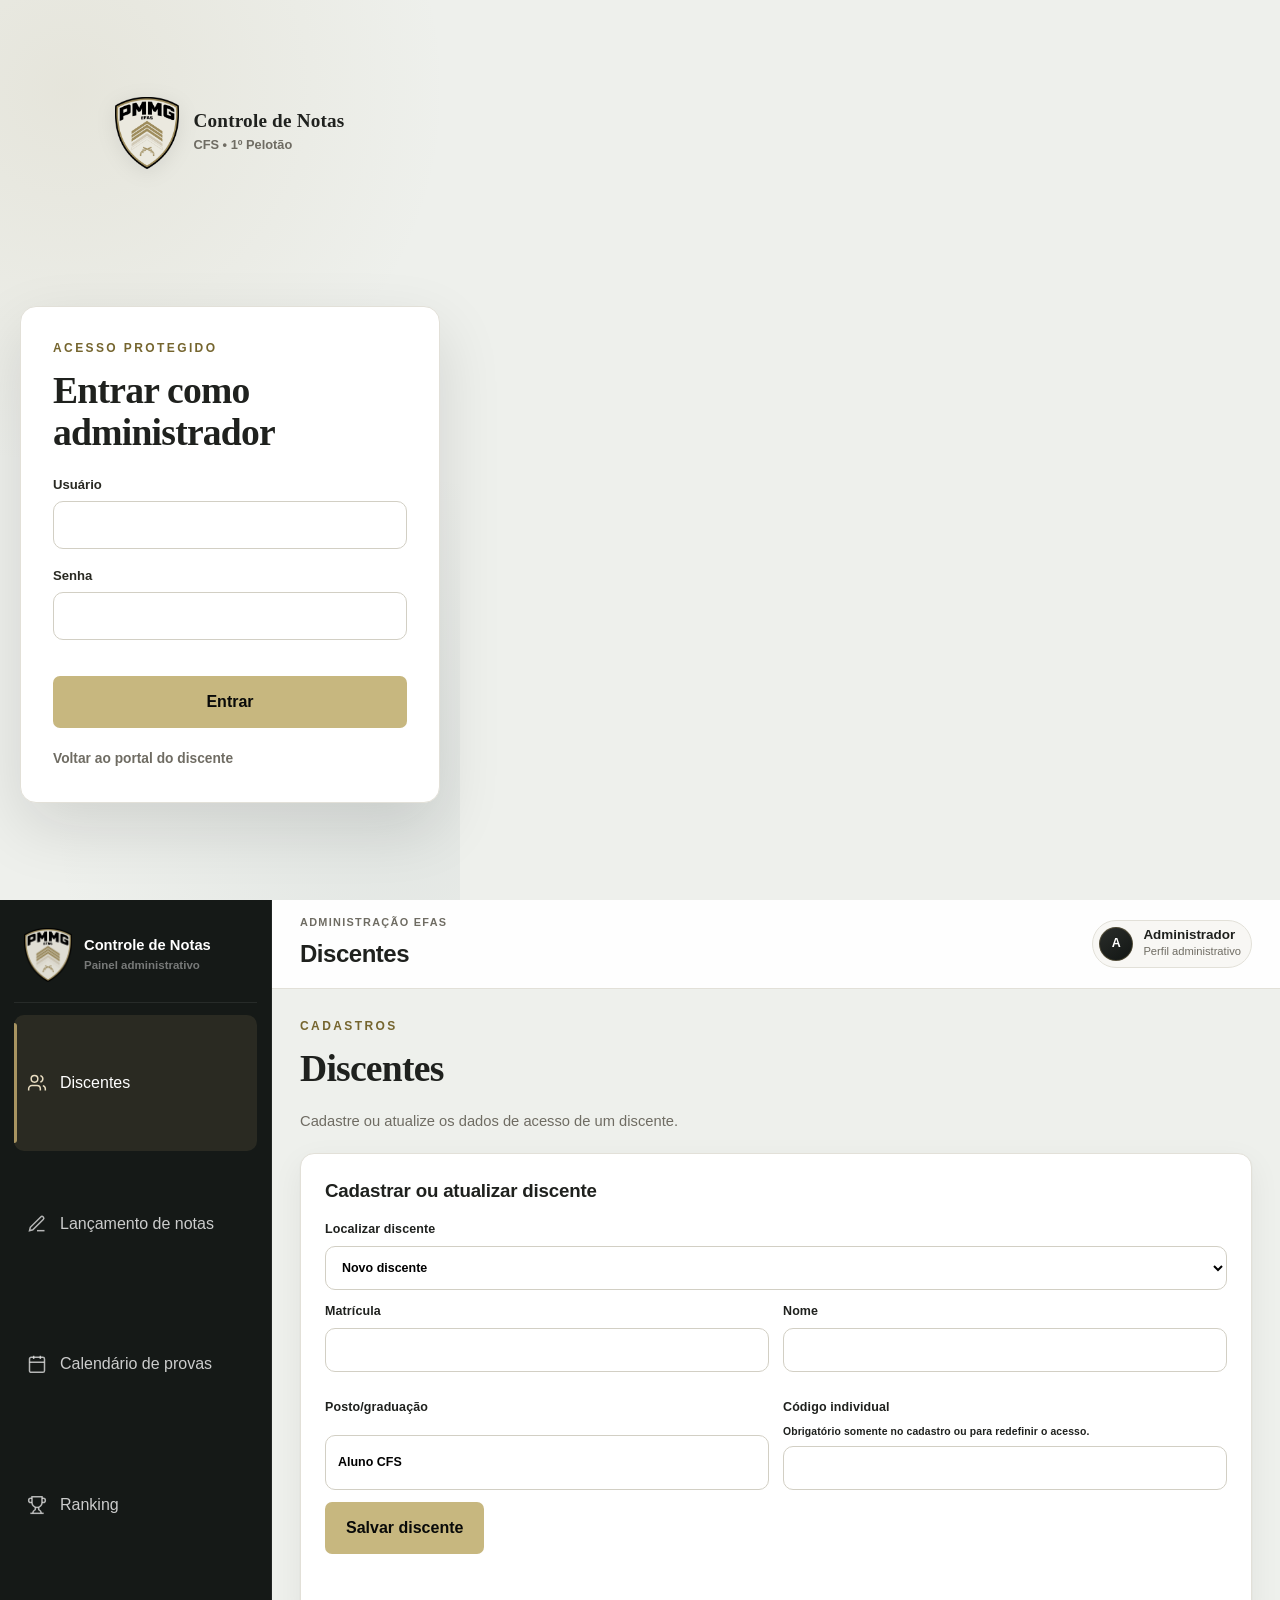
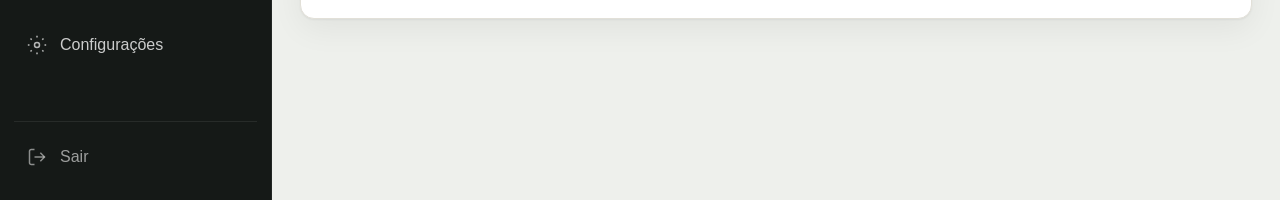
==== commit af6bf56c: "Refina visual do painel admin para layout profissional e moderno - Design system com tokens, superfí" ====
--- a/admin.html
+++ b/admin.html
@@ -5,7 +5,7 @@
   <meta name="viewport" content="width=device-width, initial-scale=1">
   <meta name="robots" content="noindex,nofollow">
   <title>Administração | CFS — 1º Pelotão</title>
-  <link rel="stylesheet" href="styles.css?v=20260817-admin-shell">
+  <link rel="stylesheet" href="styles.css?v=20260817-admin-pro">
 </head>
 <body class="admin-page admin-shell-page">
   <main id="login-panel" class="admin-login-shell">
@@ -13,7 +13,7 @@
       <img src="assets/escudo-efas.png" alt="Escudo da EFAS" width="64" height="72">
       <span><strong>Controle de Notas</strong><small>CFS • 1º Pelotão</small></span>
     </a>
-    <section class="admin-login">
+    <section class="admin-login admin-login-card">
       <p class="eyebrow dark">Acesso protegido</p>
       <h1>Entrar como administrador</h1>
       <form id="admin-login-form" class="form-card">
@@ -35,15 +35,15 @@
         <img src="assets/escudo-efas.png" alt="Escudo da EFAS" width="48" height="54">
         <span class="sidebar-brand-copy"><strong>Controle de Notas</strong><small>Painel administrativo</small></span>
       </div>
-      <nav class="admin-sidebar-nav">
-        <button class="admin-nav-item active" type="button" data-admin-tab="students" aria-pressed="true"><span class="admin-nav-icon" aria-hidden="true">♙</span><span>Discentes</span></button>
-        <button class="admin-nav-item" type="button" data-admin-tab="notes" aria-pressed="false"><span class="admin-nav-icon" aria-hidden="true">✎</span><span>Lançamento de notas</span></button>
-        <button class="admin-nav-item" type="button" data-admin-tab="calendar" aria-pressed="false"><span class="admin-nav-icon" aria-hidden="true">▦</span><span>Calendário de provas</span></button>
-        <button class="admin-nav-item" type="button" data-admin-tab="ranking" aria-pressed="false"><span class="admin-nav-icon" aria-hidden="true">★</span><span>Ranking</span></button>
-        <button class="admin-nav-item" type="button" data-admin-tab="settings" aria-pressed="false"><span class="admin-nav-icon" aria-hidden="true">⚙</span><span>Configurações</span></button>
+      <nav class="admin-sidebar-nav" aria-label="Seções principais">
+        <button class="admin-nav-item active" type="button" data-admin-tab="students" aria-pressed="true"><span class="admin-nav-icon" aria-hidden="true"><svg viewBox="0 0 24 24" fill="none" stroke="currentColor" stroke-width="1.8"><path d="M16 21v-2a4 4 0 0 0-4-4H6a4 4 0 0 0-4 4v2"/><circle cx="9" cy="7" r="4"/><path d="M22 21v-2a4 4 0 0 0-3-3.87M16 3.13a4 4 0 0 1 0 7.75"/></svg></span><span class="admin-nav-label">Discentes</span></button>
+        <button class="admin-nav-item" type="button" data-admin-tab="notes" aria-pressed="false"><span class="admin-nav-icon" aria-hidden="true"><svg viewBox="0 0 24 24" fill="none" stroke="currentColor" stroke-width="1.8"><path d="M12 20h9"/><path d="M16.5 3.5a2.12 2.12 0 0 1 3 3L7 19l-4 1 1-4Z"/></svg></span><span class="admin-nav-label">Lançamento de notas</span></button>
+        <button class="admin-nav-item" type="button" data-admin-tab="calendar" aria-pressed="false"><span class="admin-nav-icon" aria-hidden="true"><svg viewBox="0 0 24 24" fill="none" stroke="currentColor" stroke-width="1.8"><rect x="3" y="4" width="18" height="18" rx="2"/><path d="M16 2v4M8 2v4M3 10h18"/></svg></span><span class="admin-nav-label">Calendário de provas</span></button>
+        <button class="admin-nav-item" type="button" data-admin-tab="ranking" aria-pressed="false"><span class="admin-nav-icon" aria-hidden="true"><svg viewBox="0 0 24 24" fill="none" stroke="currentColor" stroke-width="1.8"><path d="M6 9H4.5a2.5 2.5 0 0 1 0-5H6M18 9h1.5a2.5 2.5 0 0 0 0-5H18"/><path d="M4 22h16"/><path d="M10 14.66V17c0 .55-.47.98-.97 1.21C7.85 18.75 7 20 7 22"/><path d="M14 14.66V17c0 .55.47.98.97 1.21C16.15 18.75 17 20 17 22"/><path d="M18 2H6v7a6 6 0 0 0 12 0V2Z"/></svg></span><span class="admin-nav-label">Ranking</span></button>
+        <button class="admin-nav-item" type="button" data-admin-tab="settings" aria-pressed="false"><span class="admin-nav-icon" aria-hidden="true"><svg viewBox="0 0 24 24" fill="none" stroke="currentColor" stroke-width="1.8"><circle cx="12" cy="12" r="3"/><path d="M12 1v2M12 21v2M4.22 4.22l1.42 1.42M18.36 18.36l1.42 1.42M1 12h2M21 12h2M4.22 19.78l1.42-1.42M18.36 5.64l1.42-1.42"/></svg></span><span class="admin-nav-label">Configurações</span></button>
       </nav>
       <div class="admin-sidebar-footer">
-        <button id="sidebar-logout-button" class="admin-nav-item admin-nav-logout" type="button"><span class="admin-nav-icon" aria-hidden="true">↪</span><span>Sair</span></button>
+        <button id="sidebar-logout-button" class="admin-nav-item admin-nav-logout" type="button"><span class="admin-nav-icon" aria-hidden="true"><svg viewBox="0 0 24 24" fill="none" stroke="currentColor" stroke-width="1.8"><path d="M9 21H5a2 2 0 0 1-2-2V5a2 2 0 0 1 2-2h4"/><polyline points="16 17 21 12 16 7"/><line x1="21" y1="12" x2="9" y2="12"/></svg></span><span class="admin-nav-label">Sair</span></button>
       </div>
     </aside>
 
@@ -61,7 +61,6 @@
             <span class="admin-avatar" aria-hidden="true">A</span>
             <span><strong id="admin-identity-name">Administrador</strong><small id="admin-user-label">Perfil administrativo</small></span>
           </div>
-          <button id="logout-button" class="button button-dark button-compact" type="button">Sair</button>
         </div>
       </header>
 
@@ -313,6 +312,6 @@
     <div class="student-details-actions"><button id="admin-feedback-close-bottom" class="button button-dark" type="button">Entendi</button></div>
   </dialog>
 
-  <script src="admin.js?v=20260817-admin-shell" defer></script>
+  <script src="admin.js?v=20260817-admin-pro" defer></script>
 </body>
 </html>
--- a/styles.css
+++ b/styles.css
@@ -180,67 +180,673 @@
 }
 @media (prefers-reduced-motion: reduce) { html { scroll-behavior: auto; } *, *::before, *::after { transition: none !important; } }
 
-/* Painel administrativo protegido */
-.admin-page { min-height: 100vh; background: #e8e6dd; }
+/* Painel administrativo — design system */
+.admin-page {
+  --admin-bg: #eef0ec;
+  --admin-surface: #ffffff;
+  --admin-surface-muted: #f8f7f4;
+  --admin-border: #e2e0d8;
+  --admin-border-strong: #d2cfc4;
+  --admin-sidebar: #151917;
+  --admin-sidebar-text: rgba(255,255,255,.78);
+  --admin-sidebar-muted: rgba(255,255,255,.42);
+  --admin-accent: #a89461;
+  --admin-accent-soft: rgba(168,148,97,.14);
+  --admin-text: #1f211e;
+  --admin-muted: #6f6c63;
+  --admin-radius: 14px;
+  --admin-radius-sm: 10px;
+  --admin-shadow: 0 1px 2px rgba(16,20,18,.05), 0 10px 32px rgba(16,20,18,.06);
+  --admin-shadow-lg: 0 24px 64px rgba(16,20,18,.12);
+  min-height: 100vh;
+  background: var(--admin-bg);
+  color: var(--admin-text);
+  -webkit-font-smoothing: antialiased;
+}
 .admin-main { padding-block: 70px; }
-.admin-login { width: min(460px, 100%); margin-inline: auto; }
-.admin-login h1, .admin-dashboard-head h1, .admin-tab-heading h2 { margin: 0 0 28px; font: 500 clamp(2rem,4vw,3rem)/1.1 Georgia,serif; }
-
-/* Login e shell do administrador (/admin) */
-.admin-shell-page #login-panel:not([hidden]) { display: grid; place-items: center; min-height: 100vh; padding: 32px 20px; }
-.admin-login-shell { width: min(480px, 100%); }
-.admin-login-brand { display: flex; align-items: center; gap: 16px; margin-bottom: 28px; text-decoration: none; color: inherit; }
-.admin-login-brand img { flex: 0 0 auto; }
-.admin-login-brand strong { display: block; font: 700 1.35rem Georgia, serif; }
-.admin-login-brand small { display: block; color: var(--muted); font-size: .82rem; }
-.admin-login-back { display: inline-block; margin-top: 18px; color: var(--khaki); font-size: .88rem; font-weight: 700; text-decoration: none; }
-.admin-login-back:hover { color: var(--black); text-decoration: underline; }
-.admin-shell-page #dashboard:not([hidden]) { display: flex; min-height: 100vh; }
-.admin-app { display: flex; width: 100%; min-height: 100vh; background: #e8e6dd; }
-.admin-sidebar { display: flex; flex-direction: column; flex: 0 0 270px; width: 270px; padding: 22px 16px; color: #f4f1e8; background: linear-gradient(180deg, var(--black-soft) 0%, var(--black) 100%); border-right: 1px solid rgba(255,255,255,.08); }
-.admin-sidebar-brand { display: flex; align-items: center; gap: 12px; padding: 6px 8px 22px; border-bottom: 1px solid rgba(255,255,255,.1); margin-bottom: 18px; }
-.admin-sidebar-brand img { flex: 0 0 auto; }
-.sidebar-brand-copy strong { display: block; font-size: .95rem; line-height: 1.25; }
-.sidebar-brand-copy small { display: block; color: rgba(255,255,255,.55); font-size: .72rem; }
-.admin-sidebar-nav { display: grid; gap: 6px; flex: 1 1 auto; }
-.admin-nav-item { display: flex; align-items: center; gap: 12px; width: 100%; min-height: 46px; padding: 10px 12px; color: rgba(255,255,255,.82); background: transparent; border: 0; border-radius: 10px; font: 700 .84rem/1.2 inherit; text-align: left; cursor: pointer; transition: background .15s ease, color .15s ease; }
-.admin-nav-item:hover { color: #fff; background: rgba(255,255,255,.08); }
-.admin-nav-item.active { color: var(--black); background: linear-gradient(135deg, var(--gold-light) 0%, var(--gold) 100%); box-shadow: inset 0 -2px 0 rgba(0,0,0,.12); }
-.admin-nav-icon { display: grid; place-items: center; width: 28px; font-size: 1rem; }
-.admin-sidebar-footer { margin-top: 12px; padding-top: 12px; border-top: 1px solid rgba(255,255,255,.1); }
-.admin-nav-logout { color: rgba(255,255,255,.72); }
+.admin-login { width: min(440px, 100%); margin-inline: auto; }
+.admin-login h1, .admin-dashboard-head h1, .admin-tab-heading h2 { margin: 0 0 20px; font: 600 clamp(1.75rem,3.5vw,2.35rem)/1.12 Georgia, serif; letter-spacing: -.02em; }
+
+/* Login */
+.admin-shell-page #login-panel:not([hidden]),
+.admin-dashboard-page #login-panel:not([hidden]) {
+  display: grid;
+  place-items: center;
+  min-height: 100vh;
+  padding: 40px 20px;
+  background:
+    radial-gradient(circle at 15% 10%, rgba(168,148,97,.12), transparent 42%),
+    radial-gradient(circle at 85% 90%, rgba(82,110,117,.08), transparent 38%),
+    var(--admin-bg);
+}
+.admin-login-shell { width: min(460px, 100%); }
+.admin-login-brand {
+  display: flex;
+  align-items: center;
+  gap: 14px;
+  margin-bottom: 24px;
+  padding: 0 4px;
+  text-decoration: none;
+  color: inherit;
+}
+.admin-login-brand img { flex: 0 0 auto; filter: drop-shadow(0 4px 10px rgba(0,0,0,.08)); }
+.admin-login-brand strong { display: block; font: 700 1.2rem/1.2 Georgia, serif; letter-spacing: .01em; }
+.admin-login-brand small { display: block; margin-top: 3px; color: var(--admin-muted); font-size: .8rem; font-weight: 600; }
+.admin-login-card {
+  padding: 32px;
+  background: var(--admin-surface);
+  border: 1px solid var(--admin-border);
+  border-radius: calc(var(--admin-radius) + 2px);
+  box-shadow: var(--admin-shadow-lg);
+}
+.admin-login-card .form-card {
+  margin: 0;
+  padding: 0;
+  border: 0;
+  border-radius: 0;
+  box-shadow: none;
+  background: transparent;
+}
+.admin-login-card .form-card input {
+  height: 48px;
+  margin-bottom: 16px;
+  border-color: var(--admin-border-strong);
+  border-radius: var(--admin-radius-sm);
+  transition: border-color .15s ease, box-shadow .15s ease;
+}
+.admin-login-card .form-card input:focus {
+  border-color: var(--admin-accent);
+  box-shadow: 0 0 0 3px var(--admin-accent-soft);
+  outline: none;
+}
+.admin-login-back {
+  display: inline-flex;
+  align-items: center;
+  gap: 6px;
+  margin-top: 20px;
+  color: var(--admin-muted);
+  font-size: .86rem;
+  font-weight: 600;
+  text-decoration: none;
+}
+.admin-login-back:hover { color: var(--admin-text); }
+
+/* App shell */
+.admin-shell-page #dashboard:not([hidden]),
+.admin-dashboard-page #dashboard:not([hidden]) { display: flex; min-height: 100vh; }
+.admin-app { display: flex; width: 100%; min-height: 100vh; background: var(--admin-bg); }
+
+/* Sidebar */
+.admin-sidebar {
+  display: flex;
+  flex-direction: column;
+  flex: 0 0 272px;
+  width: 272px;
+  padding: 20px 14px;
+  color: #fff;
+  background: var(--admin-sidebar);
+  border-right: 1px solid rgba(255,255,255,.06);
+}
+.admin-sidebar-brand {
+  display: flex;
+  align-items: center;
+  gap: 12px;
+  padding: 8px 10px 20px;
+  margin-bottom: 12px;
+  border-bottom: 1px solid rgba(255,255,255,.08);
+}
+.admin-sidebar-brand img { flex: 0 0 auto; opacity: .95; }
+.sidebar-brand-copy strong { display: block; font-size: .92rem; font-weight: 700; line-height: 1.25; }
+.sidebar-brand-copy small { display: block; margin-top: 2px; color: var(--admin-sidebar-muted); font-size: .72rem; font-weight: 600; }
+.admin-sidebar-nav { display: grid; gap: 4px; flex: 1 1 auto; }
+.admin-nav-item {
+  position: relative;
+  display: flex;
+  align-items: center;
+  gap: 12px;
+  width: 100%;
+  min-height: 44px;
+  padding: 10px 12px;
+  color: var(--admin-sidebar-text);
+  background: transparent;
+  border: 0;
+  border-radius: var(--admin-radius-sm);
+  font: 600 .84rem/1.2 inherit;
+  text-align: left;
+  cursor: pointer;
+  transition: background .15s ease, color .15s ease;
+}
+.admin-nav-item:hover { color: #fff; background: rgba(255,255,255,.06); }
+.admin-nav-item.active {
+  color: #fff;
+  background: var(--admin-accent-soft);
+}
+.admin-nav-item.active::before {
+  content: "";
+  position: absolute;
+  left: 0;
+  top: 8px;
+  bottom: 8px;
+  width: 3px;
+  border-radius: 0 4px 4px 0;
+  background: var(--admin-accent);
+}
+.admin-nav-icon {
+  display: grid;
+  place-items: center;
+  flex: 0 0 22px;
+  width: 22px;
+  height: 22px;
+  opacity: .88;
+}
+.admin-nav-icon svg { width: 20px; height: 20px; }
+.admin-nav-item.active .admin-nav-icon { opacity: 1; color: #e8dcc0; }
+.admin-nav-label { min-width: 0; }
+.admin-sidebar-footer { margin-top: 8px; padding-top: 12px; border-top: 1px solid rgba(255,255,255,.08); }
+.admin-nav-logout { color: rgba(255,255,255,.58); }
+.admin-nav-logout:hover { color: #ffb4ad; background: rgba(156,48,40,.12); }
+
+/* Header */
 .admin-workspace { display: flex; flex-direction: column; flex: 1 1 auto; min-width: 0; }
-.admin-top-header { display: flex; align-items: center; justify-content: space-between; gap: 16px; padding: 16px 24px; background: #fff; border-bottom: 1px solid var(--line); box-shadow: 0 8px 24px rgba(0,0,0,.04); }
+.admin-top-header {
+  position: sticky;
+  top: 0;
+  z-index: 40;
+  display: flex;
+  align-items: center;
+  justify-content: space-between;
+  gap: 16px;
+  padding: 14px 28px;
+  background: rgba(255,255,255,.92);
+  border-bottom: 1px solid var(--admin-border);
+  backdrop-filter: blur(10px);
+}
 .admin-header-start { display: flex; align-items: center; gap: 14px; min-width: 0; }
-.admin-breadcrumb { margin: 0 0 2px; color: var(--muted); font-size: .72rem; font-weight: 800; letter-spacing: .08em; text-transform: uppercase; }
-.admin-top-header h1, #admin-page-title { margin: 0; font: 500 clamp(1.35rem,2.4vw,2rem)/1.15 Georgia, serif; }
-.admin-header-tools { display: flex; align-items: center; gap: 12px; flex-wrap: wrap; }
-.admin-identity { display: flex; align-items: center; gap: 10px; }
-.admin-avatar { display: grid; place-items: center; width: 38px; height: 38px; color: #fff; background: var(--black); border: 2px solid var(--gold); border-radius: 50%; font-size: .82rem; font-weight: 800; }
-.admin-identity strong { display: block; font-size: .88rem; line-height: 1.2; }
-.admin-identity small { display: block; color: var(--muted); font-size: .72rem; }
-.admin-icon-button { display: none; place-items: center; width: 42px; height: 42px; color: var(--black); background: #fff; border: 1px solid var(--line); border-radius: 10px; font-size: 1.1rem; cursor: pointer; }
-.admin-tab-content { flex: 1 1 auto; padding: 24px; overflow: auto; }
-.admin-tab-panel { display: grid; gap: 20px; align-content: start; }
-.admin-tab-panel[hidden] { display: none !important; }
-.admin-tab-heading { display: flex; justify-content: space-between; align-items: flex-start; gap: 16px; flex-wrap: wrap; }
-.admin-tab-heading p:last-of-type { margin: 0; color: var(--muted); max-width: 62ch; }
-.admin-tab-heading .panel-actions { margin-left: auto; }
+.admin-breadcrumb {
+  margin: 0 0 4px;
+  color: var(--admin-muted);
+  font-size: .68rem;
+  font-weight: 700;
+  letter-spacing: .12em;
+  text-transform: uppercase;
+}
+.admin-top-header h1, #admin-page-title {
+  margin: 0;
+  font: 600 clamp(1.25rem,2.2vw,1.65rem)/1.2 inherit;
+  letter-spacing: -.02em;
+}
+.admin-header-tools { display: flex; align-items: center; gap: 10px; flex-wrap: wrap; position: relative; }
+.admin-identity {
+  display: flex;
+  align-items: center;
+  gap: 10px;
+  padding: 6px 10px 6px 6px;
+  background: var(--admin-surface-muted);
+  border: 1px solid var(--admin-border);
+  border-radius: 999px;
+}
+.admin-avatar {
+  display: grid;
+  place-items: center;
+  width: 34px;
+  height: 34px;
+  color: #fff;
+  background: linear-gradient(145deg, #2a2d2a, #121614);
+  border: 1px solid rgba(168,148,97,.35);
+  border-radius: 50%;
+  font-size: .78rem;
+  font-weight: 800;
+}
+.admin-identity strong { display: block; font-size: .84rem; line-height: 1.15; }
+.admin-identity small { display: block; color: var(--admin-muted); font-size: .7rem; }
+.admin-icon-button {
+  display: none;
+  place-items: center;
+  width: 40px;
+  height: 40px;
+  color: var(--admin-text);
+  background: var(--admin-surface);
+  border: 1px solid var(--admin-border);
+  border-radius: var(--admin-radius-sm);
+  font-size: 1rem;
+  cursor: pointer;
+}
+.admin-mobile-overlay { position: fixed; inset: 0; z-index: 80; background: rgba(9,10,9,.42); backdrop-filter: blur(2px); }
+.admin-mobile-overlay[hidden] { display: none !important; }
+
+/* Content areas */
+.admin-tab-content, .admin-content {
+  flex: 1 1 auto;
+  padding: 28px;
+  overflow: auto;
+}
+.admin-tab-panel, .admin-view { display: grid; gap: 18px; align-content: start; max-width: 1280px; }
+.admin-tab-panel[hidden], .admin-view[hidden] { display: none !important; }
+.admin-tab-heading, .admin-view-heading, .admin-subsection-heading {
+  display: flex;
+  justify-content: space-between;
+  align-items: flex-start;
+  gap: 16px;
+  flex-wrap: wrap;
+  margin-bottom: 2px;
+}
+.admin-view-heading h2, .admin-subsection-heading h2 {
+  margin: 0 0 6px;
+  font: 600 clamp(1.35rem,2.4vw,1.85rem)/1.15 inherit;
+  letter-spacing: -.02em;
+}
+.admin-view-heading p, .admin-subsection-heading p, .admin-tab-heading p:last-of-type {
+  margin: 0;
+  color: var(--admin-muted);
+  max-width: 58ch;
+  font-size: .92rem;
+  line-height: 1.55;
+}
+.heading-actions, .admin-tab-heading .panel-actions { display: flex; gap: 8px; flex-wrap: wrap; margin-left: auto; }
 .responsive-form-grid { display: grid; grid-template-columns: repeat(2, minmax(0, 1fr)); gap: 14px; }
-.compact-form-panel h3 { margin: 0 0 16px; font: 500 1.35rem Georgia, serif; }
-.admin-mobile-overlay { position: fixed; inset: 0; z-index: 80; background: rgba(9,10,9,.45); }
-.admin-mobile-overlay[hidden] { display: none !important; }
+
+/* Panels dentro do app */
+.admin-app .admin-panel,
+.admin-dashboard-page .admin-panel,
+.admin-shell-page .admin-panel {
+  padding: 22px 24px;
+  background: var(--admin-surface);
+  border: 1px solid var(--admin-border);
+  border-top: 1px solid var(--admin-border);
+  border-radius: var(--admin-radius);
+  box-shadow: var(--admin-shadow);
+}
+.admin-app .admin-panel h2,
+.admin-app .admin-panel h3,
+.admin-dashboard-page .admin-panel h3 { margin: 0 0 14px; font: 600 1.12rem/1.25 inherit; letter-spacing: -.01em; }
+.admin-app .admin-panel label,
+.admin-dashboard-page .admin-panel label {
+  gap: 6px;
+  margin-bottom: 12px;
+  color: var(--admin-text);
+  font-size: .78rem;
+  font-weight: 650;
+  letter-spacing: .01em;
+}
+.admin-app .admin-panel input,
+.admin-app .admin-panel select,
+.admin-app .admin-panel textarea,
+.admin-dashboard-page .admin-panel input,
+.admin-dashboard-page .admin-panel select,
+.admin-dashboard-page .admin-panel textarea {
+  min-height: 44px;
+  padding: 10px 12px;
+  border: 1px solid var(--admin-border-strong);
+  border-radius: var(--admin-radius-sm);
+  background: #fff;
+  transition: border-color .15s ease, box-shadow .15s ease;
+}
+.admin-app .admin-panel input:focus,
+.admin-app .admin-panel select:focus,
+.admin-app .admin-panel textarea:focus,
+.admin-dashboard-page .admin-panel input:focus,
+.admin-dashboard-page .admin-panel select:focus,
+.admin-dashboard-page .admin-panel textarea:focus {
+  border-color: var(--admin-accent);
+  box-shadow: 0 0 0 3px var(--admin-accent-soft);
+  outline: none;
+}
+.admin-warning {
+  margin-bottom: 8px;
+  padding: 12px 16px;
+  color: #5c4d1c;
+  background: #fff8df;
+  border: 1px solid #eadfa8;
+  border-radius: var(--admin-radius-sm);
+  font-size: .88rem;
+}
+
+/* Busca e notificações */
+.admin-global-search {
+  position: relative;
+  display: flex;
+  align-items: center;
+  gap: 8px;
+  min-width: min(380px, 36vw);
+  padding: 8px 14px;
+  background: var(--admin-surface-muted);
+  border: 1px solid var(--admin-border);
+  border-radius: var(--admin-radius-sm);
+}
+.admin-global-search > span { color: var(--admin-muted); font-size: .95rem; }
+.admin-global-search input { flex: 1 1 auto; min-width: 0; min-height: auto; padding: 0; border: 0; background: transparent; font-size: .88rem; }
+.admin-global-search input:focus { outline: none; }
+.admin-global-search kbd {
+  padding: 3px 7px;
+  color: var(--admin-muted);
+  background: #fff;
+  border: 1px solid var(--admin-border);
+  border-radius: 6px;
+  font-size: .65rem;
+}
+.admin-search-results, .admin-notifications-panel {
+  position: absolute;
+  top: calc(100% + 8px);
+  right: 0;
+  z-index: 120;
+  width: min(400px, calc(100vw - 32px));
+  max-height: 360px;
+  overflow: auto;
+  padding: 10px;
+  background: var(--admin-surface);
+  border: 1px solid var(--admin-border);
+  border-radius: var(--admin-radius);
+  box-shadow: var(--admin-shadow-lg);
+}
+.notification-button { position: relative; }
+.notification-count {
+  position: absolute;
+  top: -3px;
+  right: -3px;
+  min-width: 17px;
+  height: 17px;
+  padding: 0 4px;
+  color: #fff;
+  background: var(--danger);
+  border-radius: 999px;
+  font-size: .62rem;
+  font-weight: 800;
+  line-height: 17px;
+  text-align: center;
+}
+.search-result-item {
+  display: grid;
+  gap: 2px;
+  width: 100%;
+  padding: 10px 12px;
+  text-align: left;
+  background: transparent;
+  border: 0;
+  border-radius: 8px;
+  cursor: pointer;
+}
+.search-result-item:hover { background: var(--admin-surface-muted); }
+
+/* Cards e listas */
+.section-heading { display: flex; justify-content: space-between; align-items: flex-start; gap: 12px; margin-bottom: 14px; }
+.section-heading h3 { margin: 0 0 4px; font: 600 1.05rem/1.25 inherit; }
+.section-heading p { margin: 0; color: var(--admin-muted); font-size: .86rem; }
+.admin-two-column { display: grid; grid-template-columns: repeat(2, minmax(0, 1fr)); gap: 18px; align-items: start; }
+.form-actions, .authorization-actions { display: flex; gap: 8px; flex-wrap: wrap; margin-top: 6px; }
+.button-compact { min-height: 38px; padding: 8px 14px; font-size: .78rem; border-radius: var(--admin-radius-sm); }
+.button-text { color: var(--admin-accent); background: transparent; border: 0; box-shadow: none; font-weight: 700; cursor: pointer; }
+.button-text:hover { color: var(--admin-text); text-decoration: underline; }
+.preference-toggle { display: flex !important; align-items: center; gap: 10px; font-weight: 600 !important; }
+.preference-toggle input { width: auto; min-height: auto; margin: 0; }
+
+.overview-card-grid, .quick-actions-grid, .report-card-grid { display: grid; gap: 12px; }
+.overview-card-grid { grid-template-columns: repeat(auto-fit, minmax(200px, 1fr)); }
+.quick-actions-grid { grid-template-columns: repeat(auto-fit, minmax(170px, 1fr)); }
+.report-card-grid { grid-template-columns: repeat(auto-fit, minmax(210px, 1fr)); margin-bottom: 14px; }
+.overview-card, .quick-action, .report-card {
+  display: grid;
+  gap: 8px;
+  padding: 16px 18px;
+  text-align: left;
+  background: var(--admin-surface);
+  border: 1px solid var(--admin-border);
+  border-radius: var(--admin-radius);
+  box-shadow: var(--admin-shadow);
+  cursor: pointer;
+  transition: transform .15s ease, border-color .15s ease, box-shadow .15s ease;
+}
+.overview-card:hover, .quick-action:hover, .report-card:hover {
+  border-color: var(--admin-accent);
+  box-shadow: 0 8px 24px rgba(16,20,18,.08);
+  transform: translateY(-1px);
+}
+.overview-card-top { display: flex; justify-content: space-between; gap: 10px; align-items: start; }
+.overview-card-label { color: var(--admin-muted); font-size: .68rem; font-weight: 800; text-transform: uppercase; letter-spacing: .06em; }
+.overview-card-value { font: 700 clamp(1.45rem,2.5vw,1.9rem) Georgia, serif; line-height: 1; letter-spacing: -.02em; }
+.overview-card-detail, .quick-action small { color: var(--admin-muted); font-size: .8rem; }
+.overview-card[data-tone="success"], .pending-item[data-tone="success"] { border-left: 3px solid var(--success); }
+.overview-card[data-tone="warning"], .pending-item[data-tone="warning"] { border-left: 3px solid #b8860b; }
+.overview-card[data-tone="danger"], .pending-item[data-tone="danger"] { border-left: 3px solid var(--danger); }
+
+.pending-list { display: grid; gap: 8px; }
+.pending-item {
+  display: grid;
+  grid-template-columns: auto 1fr auto;
+  gap: 12px;
+  align-items: center;
+  padding: 14px 16px;
+  background: var(--admin-surface);
+  border: 1px solid var(--admin-border);
+  border-radius: var(--admin-radius-sm);
+}
+.pending-marker { width: 8px; height: 8px; border-radius: 50%; background: var(--admin-accent); }
+.pending-item small { display: block; color: var(--admin-muted); }
+
+.segmented-control {
+  display: inline-flex;
+  gap: 2px;
+  padding: 3px;
+  background: var(--admin-surface-muted);
+  border: 1px solid var(--admin-border);
+  border-radius: var(--admin-radius-sm);
+}
+.segmented-control button {
+  min-height: 34px;
+  padding: 7px 14px;
+  color: var(--admin-muted);
+  background: transparent;
+  border: 0;
+  border-radius: 8px;
+  font-weight: 650;
+  font-size: .82rem;
+  cursor: pointer;
+}
+.segmented-control button.active { color: var(--admin-text); background: #fff; box-shadow: 0 2px 8px rgba(16,20,18,.06); }
+.calendar-toolbar { display: grid; gap: 14px; }
+.calendar-filter-grid { grid-template-columns: repeat(4, minmax(0, 1fr)); }
+.calendar-display-panel { min-height: 280px; }
+.filter-tags { display: flex; flex-wrap: wrap; gap: 8px; margin-top: 8px; }
+.filter-tag {
+  display: inline-flex;
+  align-items: center;
+  gap: 6px;
+  padding: 5px 10px;
+  background: var(--admin-surface-muted);
+  border: 1px solid var(--admin-border);
+  border-radius: 999px;
+  font-size: .76rem;
+  font-weight: 700;
+}
+.filter-tag button { width: 18px; height: 18px; padding: 0; color: var(--admin-muted); background: transparent; border: 0; cursor: pointer; }
+
+/* Tabelas */
+.data-table-component { display: grid; gap: 12px; }
+.table-toolbar { display: flex; justify-content: space-between; align-items: center; gap: 12px; flex-wrap: wrap; }
+.table-toolbar-group { display: flex; gap: 8px; flex-wrap: wrap; align-items: center; }
+.table-search input, .table-filter select { min-width: 180px; }
+.admin-table-scroll { overflow: auto; border: 1px solid var(--admin-border); border-radius: var(--admin-radius-sm); background: #fff; }
+.admin-data-table, .admin-app .grade-table { width: 100%; border-collapse: collapse; font-size: .86rem; }
+.admin-data-table th, .admin-data-table td, .admin-app .grade-table th, .admin-app .grade-table td {
+  padding: 11px 14px;
+  border-bottom: 1px solid var(--admin-border);
+  text-align: left;
+  vertical-align: top;
+}
+.admin-data-table th, .admin-app .grade-table th {
+  background: var(--admin-surface-muted);
+  color: var(--admin-muted);
+  font-size: .68rem;
+  font-weight: 800;
+  text-transform: uppercase;
+  letter-spacing: .05em;
+}
+.admin-data-table th button { padding: 0; color: inherit; background: transparent; border: 0; font: inherit; cursor: pointer; }
+.admin-data-table td.numeric, .admin-data-table th.numeric { text-align: right; }
+.table-pagination { display: flex; justify-content: space-between; align-items: center; gap: 12px; flex-wrap: wrap; color: var(--admin-muted); font-size: .8rem; }
+.pagination-controls { display: flex; gap: 4px; }
+.pagination-controls button {
+  min-width: 34px;
+  min-height: 34px;
+  padding: 0 8px;
+  background: #fff;
+  border: 1px solid var(--admin-border);
+  border-radius: 8px;
+  cursor: pointer;
+}
+.pagination-controls button.active { color: #fff; background: var(--admin-sidebar); border-color: var(--admin-sidebar); }
+.page-size-control { display: flex; align-items: center; gap: 8px; }
+.admin-app .empty-state, .admin-dashboard-page .empty-state {
+  padding: 28px;
+  text-align: center;
+  color: var(--admin-muted);
+  background: var(--admin-surface-muted);
+  border: 1px dashed var(--admin-border-strong);
+  border-radius: var(--admin-radius-sm);
+}
+
+.status-badge {
+  display: inline-flex;
+  align-items: center;
+  min-height: 28px;
+  padding: 4px 10px;
+  border-radius: 999px;
+  font-size: .68rem;
+  font-weight: 800;
+  text-transform: uppercase;
+  letter-spacing: .04em;
+}
+.status-badge.neutral { color: var(--admin-muted); background: var(--admin-surface-muted); }
+.status-badge.success { color: #285b3a; background: #e8f3eb; }
+.status-badge.warning { color: #7a5711; background: #fff6dc; }
+.status-badge.danger { color: #852d24; background: #fceceb; }
+.save-summary, .grade-context-summary {
+  margin: 10px 0;
+  padding: 12px 14px;
+  background: var(--admin-surface-muted);
+  border: 1px solid var(--admin-border);
+  border-left: 3px solid var(--admin-accent);
+  border-radius: var(--admin-radius-sm);
+  font-size: .86rem;
+}
+.ranking-updated-at { margin: 0 0 10px; color: var(--admin-muted); font-size: .82rem; }
+.authorization-student-list {
+  display: grid;
+  gap: 8px;
+  max-height: 320px;
+  overflow: auto;
+  padding: 8px;
+  border: 1px solid var(--admin-border);
+  border-radius: var(--admin-radius-sm);
+  background: var(--admin-surface-muted);
+}
+.authorization-students-fieldset { margin: 14px 0 0; padding: 16px; border: 1px solid var(--admin-border); border-radius: var(--admin-radius-sm); }
+.authorization-summary, .authorization-history { display: grid; gap: 10px; }
+.summary-stat-list { display: grid; grid-template-columns: repeat(auto-fit, minmax(140px, 1fr)); gap: 10px; }
+.summary-stat {
+  padding: 14px;
+  background: var(--admin-surface-muted);
+  border: 1px solid var(--admin-border);
+  border-radius: var(--admin-radius-sm);
+}
+.summary-stat span { display: block; color: var(--admin-muted); font-size: .68rem; font-weight: 800; text-transform: uppercase; }
+.summary-stat strong { font: 700 1.25rem Georgia, serif; }
+.compact-tables .admin-data-table th, .compact-tables .admin-data-table td { padding-block: 7px; }
+
+/* Calendário mensal */
+.calendar-month-header {
+  display: grid;
+  grid-template-columns: repeat(7, 1fr);
+  gap: 6px;
+  margin-bottom: 8px;
+  color: var(--admin-muted);
+  font-size: .72rem;
+  font-weight: 800;
+  text-transform: uppercase;
+  text-align: center;
+}
+.calendar-month-grid { display: grid; grid-template-columns: repeat(7, 1fr); gap: 6px; }
+.calendar-day {
+  min-height: 108px;
+  padding: 8px;
+  background: var(--admin-surface);
+  border: 1px solid var(--admin-border);
+  border-radius: var(--admin-radius-sm);
+}
+.calendar-day.outside { opacity: .45; background: var(--admin-surface-muted); }
+.calendar-day-number { display: block; margin-bottom: 6px; color: var(--admin-muted); font-size: .78rem; font-weight: 700; }
+.calendar-event {
+  display: block;
+  width: 100%;
+  margin-top: 4px;
+  padding: 5px 7px;
+  color: var(--admin-text);
+  background: var(--admin-accent-soft);
+  border: 0;
+  border-left: 2px solid var(--admin-accent);
+  border-radius: 6px;
+  font-size: .68rem;
+  font-weight: 650;
+  text-align: left;
+  cursor: pointer;
+}
+.calendar-event.completed { opacity: .62; background: #eceae4; border-left-color: var(--admin-muted); }
+
 @media (max-width: 960px) {
   .admin-icon-button { display: grid; }
-  .admin-sidebar { position: fixed; z-index: 90; inset: 0 auto 0 0; transform: translateX(-105%); transition: transform .22s ease; box-shadow: 18px 0 45px rgba(0,0,0,.25); }
-  .admin-app.sidebar-open .admin-sidebar { transform: translateX(0); }
-  .admin-header-tools .button-compact { display: none; }
+  .admin-sidebar {
+    position: fixed;
+    z-index: 90;
+    inset: 0 auto 0 0;
+    transform: translateX(-105%);
+    transition: transform .22s ease;
+    box-shadow: 18px 0 45px rgba(0,0,0,.22);
+  }
+  .admin-app.sidebar-open .admin-sidebar,
+  .admin-app.mobile-menu-open .admin-sidebar { transform: translateX(0); }
+  .admin-global-search { min-width: 0; flex: 1 1 auto; }
+  .admin-global-search kbd { display: none; }
+  .admin-two-column, .calendar-filter-grid { grid-template-columns: 1fr; }
+  .admin-top-header { padding: 12px 16px; }
+}
+@media (min-width: 961px) {
+  .admin-app.sidebar-collapsed .admin-sidebar { width: 84px; padding-inline: 10px; }
+  .admin-app.sidebar-collapsed .sidebar-brand-copy,
+  .admin-app.sidebar-collapsed .admin-nav-label { display: none; }
+  .admin-app.sidebar-collapsed .admin-sidebar-brand { justify-content: center; }
+  .admin-app.sidebar-collapsed .admin-nav-item { justify-content: center; padding-inline: 8px; }
 }
 @media (max-width: 720px) {
   .responsive-form-grid { grid-template-columns: 1fr; }
-  .admin-tab-content { padding: 16px; }
-  .admin-top-header { padding: 14px 16px; }
-}
+  .admin-tab-content, .admin-content { padding: 16px; }
+  .admin-view-heading, .heading-actions, .admin-view-heading .button { width: 100%; flex-direction: column; align-items: stretch; }
+  .admin-data-table.mobile-cards thead { display: none; }
+  .admin-data-table.mobile-cards tr {
+    display: grid;
+    gap: 8px;
+    margin-bottom: 12px;
+    padding: 14px;
+    background: #fff;
+    border: 1px solid var(--admin-border);
+    border-radius: var(--admin-radius-sm);
+  }
+  .admin-data-table.mobile-cards td {
+    display: grid;
+    grid-template-columns: minmax(110px, 38%) 1fr;
+    gap: 8px;
+    padding: 0;
+    border: 0;
+  }
+  .admin-data-table.mobile-cards td::before {
+    content: attr(data-label);
+    color: var(--admin-muted);
+    font-size: .68rem;
+    font-weight: 800;
+    text-transform: uppercase;
+  }
+  .calendar-month-grid { grid-template-columns: repeat(2, 1fr); }
+  .calendar-day { min-height: 88px; }
+}
+
 .admin-dashboard-head, .panel-title { display: flex; justify-content: space-between; align-items: center; gap: 20px; }
 .panel-actions { display: flex; justify-content: flex-end; align-items: center; gap: 10px; flex-wrap: wrap; }
 .admin-warning { margin-bottom: 24px; padding: 14px 18px; color: #493e1f; background: #fff4ca; border-left: 4px solid var(--gold); }
@@ -273,6 +879,47 @@
 @media (max-width: 560px) { .password-change-grid { grid-template-columns:1fr; } }
 
 /* Modos de lançamento e encerramento da sessão do discente */
+.admin-app .score-mode-panel,
+.admin-dashboard-page .score-mode-panel {
+  display: flex;
+  align-items: flex-start;
+  justify-content: space-between;
+  gap: 20px;
+  margin-bottom: 0;
+  padding: 18px 20px;
+  background: var(--admin-surface-muted);
+  border: 1px solid var(--admin-border);
+  border-radius: var(--admin-radius);
+  box-shadow: none;
+}
+.admin-app .score-mode-button,
+.admin-dashboard-page .score-mode-button {
+  min-height: 38px;
+  padding: 8px 14px;
+  color: var(--admin-text);
+  background: #fff;
+  border: 1px solid var(--admin-border-strong);
+  border-radius: 8px;
+  font: 650 .78rem/1.2 inherit;
+}
+.admin-app .score-mode-button.active,
+.admin-dashboard-page .score-mode-button.active {
+  color: #fff;
+  background: var(--admin-sidebar);
+  border-color: var(--admin-sidebar);
+  box-shadow: none;
+}
+.admin-app .score-rule,
+.admin-dashboard-page .score-rule {
+  margin-bottom: 12px;
+  padding: 12px 14px;
+  color: #4a4638;
+  background: var(--admin-surface-muted);
+  border: 1px solid var(--admin-border);
+  border-left: 3px solid var(--admin-accent);
+  border-radius: var(--admin-radius-sm);
+  font-size: .84rem;
+}
 .score-mode-panel { display:flex; align-items:center; justify-content:space-between; gap:24px; margin-bottom:20px; }
 .score-mode-panel h2 { margin:3px 0 0; }
 .score-mode-actions { display:grid; justify-items:end; gap:12px; }
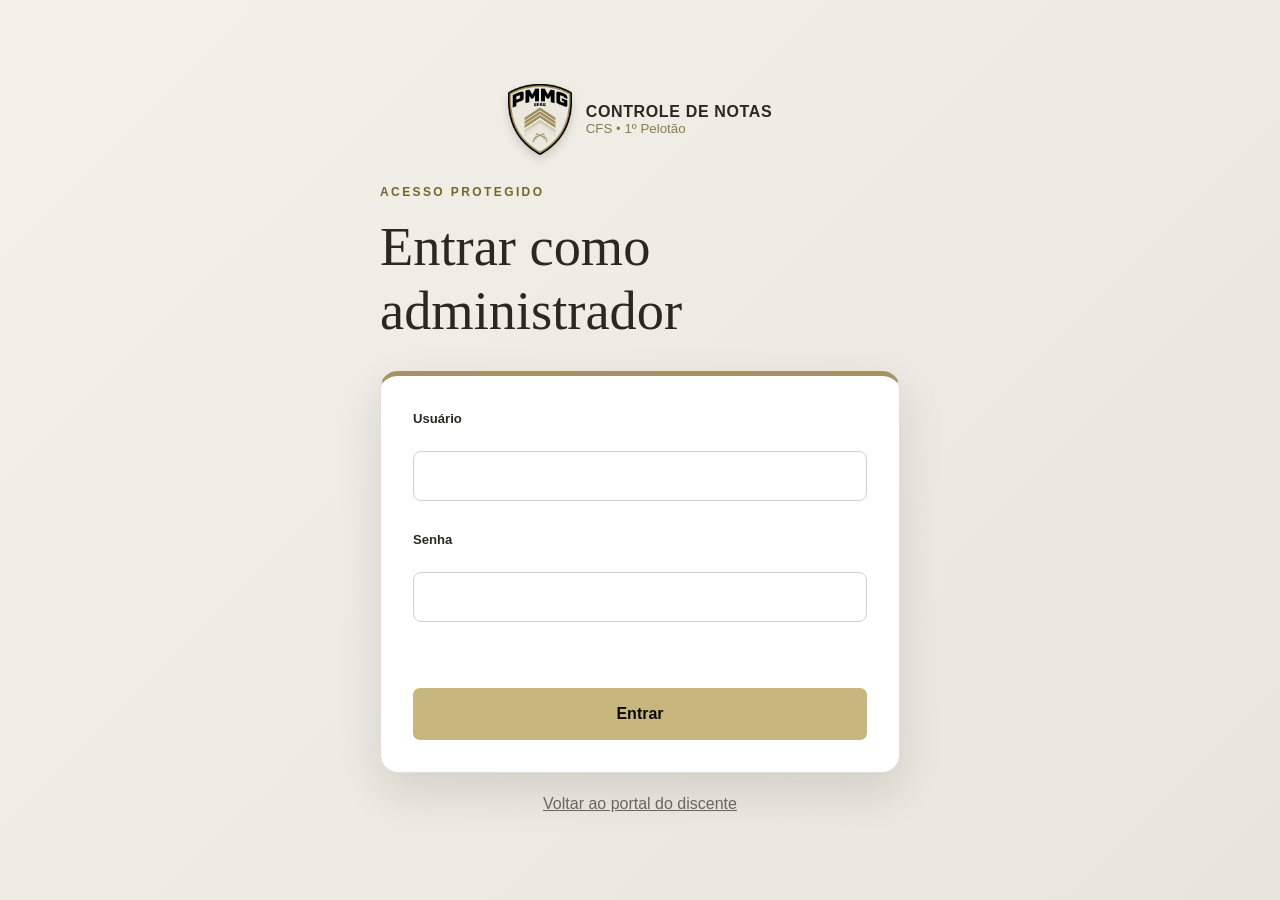
==== commit 1db1e242: "Alinha /admin ao painel reorganizado em execução - Redireciona /admin, /administracao e /admin.html " ====
--- a/admin.html
+++ b/admin.html
@@ -5,15 +5,15 @@
   <meta name="viewport" content="width=device-width, initial-scale=1">
   <meta name="robots" content="noindex,nofollow">
   <title>Administração | CFS — 1º Pelotão</title>
-  <link rel="stylesheet" href="styles.css?v=20260817-admin-pro">
+  <link rel="stylesheet" href="styles.css?v=20260801-admin-reorganizado-v3">
 </head>
-<body class="admin-page admin-shell-page">
+<body class="admin-page admin-dashboard-page">
   <main id="login-panel" class="admin-login-shell">
     <a class="admin-login-brand" href="index.html">
       <img src="assets/escudo-efas.png" alt="Escudo da EFAS" width="64" height="72">
       <span><strong>Controle de Notas</strong><small>CFS • 1º Pelotão</small></span>
     </a>
-    <section class="admin-login admin-login-card">
+    <section class="admin-login">
       <p class="eyebrow dark">Acesso protegido</p>
       <h1>Entrar como administrador</h1>
       <form id="admin-login-form" class="form-card">
@@ -35,283 +35,165 @@
         <img src="assets/escudo-efas.png" alt="Escudo da EFAS" width="48" height="54">
         <span class="sidebar-brand-copy"><strong>Controle de Notas</strong><small>Painel administrativo</small></span>
       </div>
-      <nav class="admin-sidebar-nav" aria-label="Seções principais">
-        <button class="admin-nav-item active" type="button" data-admin-tab="students" aria-pressed="true"><span class="admin-nav-icon" aria-hidden="true"><svg viewBox="0 0 24 24" fill="none" stroke="currentColor" stroke-width="1.8"><path d="M16 21v-2a4 4 0 0 0-4-4H6a4 4 0 0 0-4 4v2"/><circle cx="9" cy="7" r="4"/><path d="M22 21v-2a4 4 0 0 0-3-3.87M16 3.13a4 4 0 0 1 0 7.75"/></svg></span><span class="admin-nav-label">Discentes</span></button>
-        <button class="admin-nav-item" type="button" data-admin-tab="notes" aria-pressed="false"><span class="admin-nav-icon" aria-hidden="true"><svg viewBox="0 0 24 24" fill="none" stroke="currentColor" stroke-width="1.8"><path d="M12 20h9"/><path d="M16.5 3.5a2.12 2.12 0 0 1 3 3L7 19l-4 1 1-4Z"/></svg></span><span class="admin-nav-label">Lançamento de notas</span></button>
-        <button class="admin-nav-item" type="button" data-admin-tab="calendar" aria-pressed="false"><span class="admin-nav-icon" aria-hidden="true"><svg viewBox="0 0 24 24" fill="none" stroke="currentColor" stroke-width="1.8"><rect x="3" y="4" width="18" height="18" rx="2"/><path d="M16 2v4M8 2v4M3 10h18"/></svg></span><span class="admin-nav-label">Calendário de provas</span></button>
-        <button class="admin-nav-item" type="button" data-admin-tab="ranking" aria-pressed="false"><span class="admin-nav-icon" aria-hidden="true"><svg viewBox="0 0 24 24" fill="none" stroke="currentColor" stroke-width="1.8"><path d="M6 9H4.5a2.5 2.5 0 0 1 0-5H6M18 9h1.5a2.5 2.5 0 0 0 0-5H18"/><path d="M4 22h16"/><path d="M10 14.66V17c0 .55-.47.98-.97 1.21C7.85 18.75 7 20 7 22"/><path d="M14 14.66V17c0 .55.47.98.97 1.21C16.15 18.75 17 20 17 22"/><path d="M18 2H6v7a6 6 0 0 0 12 0V2Z"/></svg></span><span class="admin-nav-label">Ranking</span></button>
-        <button class="admin-nav-item" type="button" data-admin-tab="settings" aria-pressed="false"><span class="admin-nav-icon" aria-hidden="true"><svg viewBox="0 0 24 24" fill="none" stroke="currentColor" stroke-width="1.8"><circle cx="12" cy="12" r="3"/><path d="M12 1v2M12 21v2M4.22 4.22l1.42 1.42M18.36 18.36l1.42 1.42M1 12h2M21 12h2M4.22 19.78l1.42-1.42M18.36 5.64l1.42-1.42"/></svg></span><span class="admin-nav-label">Configurações</span></button>
+      <nav class="admin-sidebar-nav">
+        <button class="admin-nav-item active" type="button" data-admin-view="overview"><span class="admin-nav-icon" aria-hidden="true">▦</span><span>Visão geral</span></button>
+        <button class="admin-nav-item" type="button" data-admin-view="students"><span class="admin-nav-icon" aria-hidden="true">♙</span><span>Discentes</span></button>
+        <button class="admin-nav-item" type="button" data-admin-view="subjects"><span class="admin-nav-icon" aria-hidden="true">◇</span><span>Disciplinas</span></button>
+        <button class="admin-nav-item" type="button" data-admin-view="grades"><span class="admin-nav-icon" aria-hidden="true">✎</span><span>Lançamento de notas</span></button>
+        <button class="admin-nav-item" type="button" data-admin-view="calendar"><span class="admin-nav-icon" aria-hidden="true">◷</span><span>Calendário de avaliações</span></button>
+        <button class="admin-nav-item" type="button" data-admin-view="ranking"><span class="admin-nav-icon" aria-hidden="true">#</span><span>Ranking</span></button>
+        <button class="admin-nav-item" type="button" data-admin-view="reports"><span class="admin-nav-icon" aria-hidden="true">▤</span><span>Relatórios</span></button>
+        <button class="admin-nav-item" type="button" data-admin-view="settings"><span class="admin-nav-icon" aria-hidden="true">⚙</span><span>Configurações</span></button>
       </nav>
       <div class="admin-sidebar-footer">
-        <button id="sidebar-logout-button" class="admin-nav-item admin-nav-logout" type="button"><span class="admin-nav-icon" aria-hidden="true"><svg viewBox="0 0 24 24" fill="none" stroke="currentColor" stroke-width="1.8"><path d="M9 21H5a2 2 0 0 1-2-2V5a2 2 0 0 1 2-2h4"/><polyline points="16 17 21 12 16 7"/><line x1="21" y1="12" x2="9" y2="12"/></svg></span><span class="admin-nav-label">Sair</span></button>
+        <button id="sidebar-logout-button" class="admin-nav-item admin-nav-logout" type="button"><span class="admin-nav-icon" aria-hidden="true">↪</span><span>Sair</span></button>
       </div>
     </aside>
 
     <div class="admin-workspace">
       <header class="admin-top-header">
         <div class="admin-header-start">
-          <button id="admin-menu-toggle" class="admin-icon-button" type="button" aria-label="Abrir menu" aria-expanded="false">☰</button>
-          <div>
-            <p class="admin-breadcrumb">Administração EFAS</p>
-            <h1 id="admin-page-title">Discentes</h1>
-          </div>
+          <button id="admin-menu-toggle" class="admin-icon-button" type="button" aria-label="Recolher ou expandir menu" aria-expanded="true">☰</button>
+          <div><p class="admin-breadcrumb">Administração EFAS</p><h1 id="admin-page-title">Visão geral</h1></div>
         </div>
         <div class="admin-header-tools">
-          <div class="admin-identity">
-            <span class="admin-avatar" aria-hidden="true">A</span>
-            <span><strong id="admin-identity-name">Administrador</strong><small id="admin-user-label">Perfil administrativo</small></span>
+          <div class="admin-global-search">
+            <label class="sr-only" for="admin-global-search">Pesquisa global</label>
+            <span aria-hidden="true">⌕</span>
+            <input id="admin-global-search" type="search" placeholder="Buscar discente, matrícula, disciplina ou avaliação" autocomplete="off">
+            <kbd>Ctrl K</kbd>
+            <div id="admin-search-results" class="admin-search-results" hidden></div>
           </div>
+          <button id="admin-notifications-button" class="admin-icon-button notification-button" type="button" aria-label="Abrir notificações" aria-expanded="false">♢<span id="admin-notification-count" class="notification-count" hidden>0</span></button>
+          <div id="admin-notifications-panel" class="admin-notifications-panel" hidden></div>
+          <div class="admin-identity"><span class="admin-avatar" aria-hidden="true">A</span><span><strong id="admin-identity-name">Administrador</strong><small>Perfil administrativo</small></span></div>
+          <button id="logout-button" class="button button-dark button-compact" type="button">Sair</button>
         </div>
       </header>
 
-      <div class="admin-tab-content">
+      <main class="admin-content">
         <div id="initial-warning" class="admin-warning" hidden>Por segurança, altere a senha inicial antes de cadastrar dados.</div>
 
-        <section id="admin-tab-students" class="admin-tab-panel" data-admin-tab-panel="students" aria-labelledby="students-panel-title">
-          <header class="admin-tab-heading">
-            <div>
-              <p class="eyebrow dark">Cadastros</p>
-              <h2 id="students-panel-title">Discentes</h2>
-              <p>Cadastre ou atualize os dados de acesso de um discente.</p>
-            </div>
-          </header>
-          <form id="student-form" class="admin-panel compact-form-panel">
-            <h3>Cadastrar ou atualizar discente</h3>
-            <label>Localizar discente<select id="student-search"><option value="">Novo discente</option></select></label>
-            <div class="responsive-form-grid">
-              <label>Matrícula<input name="student_id" required></label>
-              <label>Nome<input name="name" required></label>
-              <label>Posto/graduação<input name="rank" value="Aluno CFS" required></label>
-              <label>Código individual <small>Obrigatório somente no cadastro ou para redefinir o acesso.</small><input name="access_code" type="password" minlength="6"></label>
-            </div>
-            <button class="button button-gold">Salvar discente</button>
-            <p class="panel-message" role="status" aria-live="polite"></p>
+        <section class="admin-view active" data-view="overview" aria-labelledby="overview-title">
+          <div class="admin-view-heading"><div><p class="eyebrow dark">Resumo acadêmico</p><h2 id="overview-title">Visão geral</h2><p>Acompanhe o pelotão e acesse rapidamente os pontos que exigem atenção.</p></div><button id="refresh-button" class="button button-outline-dark" type="button">Atualizar dados</button></div>
+          <div id="overview-cards" class="overview-card-grid" aria-live="polite"></div>
+          <section class="admin-panel quick-actions-panel"><div class="section-heading"><div><p class="eyebrow dark">Atalhos</p><h3>Ações rápidas</h3></div></div><div id="quick-actions" class="quick-actions-grid"></div></section>
+          <section class="admin-panel pending-panel"><div class="section-heading"><div><p class="eyebrow dark">Conferência</p><h3>Painel de pendências</h3></div><button class="button button-text" type="button" data-admin-view-target="grades">Ver lançamentos</button></div><div id="pending-list" class="pending-list"></div></section>
+        </section>
+
+        <section class="admin-view" data-view="students" aria-labelledby="students-title" hidden>
+          <div class="admin-view-heading"><div><p class="eyebrow dark">Cadastros</p><h2 id="students-title">Discentes</h2><p>Cadastre ou atualize os dados de acesso de um discente.</p></div><button class="button button-gold" type="button" data-focus-target="#student-form input[name=student_id]">Cadastrar discente</button></div>
+          <form id="student-form" class="admin-panel compact-form-panel single-form-panel">
+              <div class="section-heading"><div><h3>Cadastrar ou atualizar discente</h3><p>O código individual será solicitado no primeiro acesso.</p></div></div>
+              <div class="responsive-form-grid">
+                <label>Matrícula ou número de polícia<input name="student_id" required></label>
+                <label>Nome completo<input name="name" required></label>
+                <label>Posto/graduação<input name="rank" value="Aluno CFS" required></label>
+                <label>Código individual<input name="access_code" type="password" minlength="6"></label>
+              </div>
+              <button class="button button-gold">Salvar discente</button><p class="panel-message" role="status"></p>
           </form>
         </section>
 
-        <section id="admin-tab-notes" class="admin-tab-panel" data-admin-tab-panel="notes" hidden aria-labelledby="notes-panel-title">
-          <header class="admin-tab-heading">
-            <div>
-              <p class="eyebrow dark">Notas</p>
-              <h2 id="notes-panel-title">Lançamento de notas</h2>
-              <p>Escolha o fluxo adequado, confira as alterações e salve somente após a revisão.</p>
+        <section class="admin-view" data-view="subjects" aria-labelledby="subjects-title" hidden>
+          <div class="admin-view-heading"><div><p class="eyebrow dark">Currículo</p><h2 id="subjects-title">Disciplinas</h2><p>Cadastre ou atualize uma disciplina e sua regra de avaliação.</p></div></div>
+          <form id="subject-form" class="admin-panel compact-form-panel">
+            <div class="section-heading"><div><h3>Cadastrar ou atualizar disciplina</h3><p>As regras especiais existentes continuam sendo respeitadas.</p></div></div>
+            <div class="responsive-form-grid subject-form-grid">
+              <label>Nome da disciplina<input name="name" required></label>
+              <label>Carga horária<input name="hours" type="number" min="1" required></label>
+              <label>Modelo de avaliação<select name="exam_count"><option value="1">1 avaliação + trabalho</option><option value="2">2 avaliações + trabalho</option></select></label>
+              <label>Modo de nota<select name="grading_mode"><option value="normal">Pontuação</option><option value="apt">Apto ou Inapto</option><option value="taf">TAF 3 + 3 + 4</option></select></label>
             </div>
-          </header>
+            <button class="button button-gold">Salvar disciplina</button><p class="panel-message" role="status"></p>
+          </form>
+        </section>
 
+        <section class="admin-view" data-view="grades" aria-labelledby="grades-title" hidden>
+          <div class="admin-view-heading"><div><p class="eyebrow dark">Notas</p><h2 id="grades-title">Lançamento de notas</h2><p>Escolha o fluxo adequado, confira as alterações e salve somente após a revisão.</p></div></div>
           <section class="admin-panel score-mode-panel" aria-labelledby="score-mode-title">
-            <div>
-              <p class="eyebrow dark">Formas de lançamento</p>
-              <h3 id="score-mode-title">Como deseja lançar as notas?</h3>
-            </div>
-            <div class="score-mode-actions">
-              <div class="score-mode-buttons" role="group" aria-label="Modo de lançamento">
-                <button class="score-mode-button active" type="button" data-score-mode="subject" aria-pressed="true">Por matéria individual</button>
-                <button class="score-mode-button" type="button" data-score-mode="student" aria-pressed="false">Por discente</button>
-                <button class="score-mode-button" type="button" data-score-mode="collective" aria-pressed="false">Coletivo por matéria</button>
-              </div>
-              <div class="student-entry-toggle">
-                <span>Lançamento pelo discente</span>
-                <button id="student-entry-toggle-button" class="student-entry-toggle-button" type="button" aria-pressed="true">Disponível</button>
-                <small id="student-entry-toggle-message" role="status" aria-live="polite">Os discentes podem lançar notas.</small>
-              </div>
-            </div>
+            <div><p class="eyebrow dark">Formas de lançamento</p><h3 id="score-mode-title">Como deseja lançar as notas?</h3></div>
+            <div class="score-mode-actions"><div class="score-mode-buttons" role="group" aria-label="Modo de lançamento"><button class="score-mode-button active" type="button" data-score-mode="subject" aria-pressed="true">Por matéria individual</button><button class="score-mode-button" type="button" data-score-mode="student" aria-pressed="false">Por discente</button><button class="score-mode-button" type="button" data-score-mode="collective" aria-pressed="false">Coletivo por matéria</button></div><button class="button button-outline-dark" type="button" data-focus-target="#pdf-score-student">Importação assistida por PDF</button></div>
           </section>
-
+          <div id="grade-context-summary" class="grade-context-summary" hidden></div>
           <form id="score-form" class="admin-panel score-panel">
-            <h3 id="individual-score-title">Lançamento individual por matéria</h3>
-            <p id="individual-score-help" class="section-note">A matéria permanecerá selecionada após salvar; escolha o próximo discente.</p>
+            <div class="section-heading"><div><h3 id="individual-score-title">Lançamento individual por matéria</h3><p id="individual-score-help">A matéria permanecerá selecionada após salvar; escolha o próximo discente.</p></div></div>
             <div class="responsive-form-grid">
               <label>Discente<select name="student_id" id="score-student" required><option value="">Selecione</option></select></label>
               <label>Disciplina<select name="subject_id" id="score-subject" required><option value="">Selecione</option></select></label>
             </div>
             <div id="score-rule" class="score-rule">Selecione uma disciplina para visualizar a regra.</div>
             <label id="status-label" hidden>Resultado<select name="status"><option value="">Selecione</option><option>Apto</option><option>Inapto</option></select></label>
-            <div class="score-fields">
-              <label id="exam1-label"><span class="field-name">Avaliação Complementar (AVC)</span> <span id="exam1-max"></span><input name="exam1" type="number" min="0" step="0.01" inputmode="decimal"></label>
-              <label id="exam2-label"><span class="field-name">Avaliação Final (AVF)</span> <span id="exam2-max">(máx. 4)</span><input name="exam2" type="number" min="0" max="4" step="0.01" inputmode="decimal"></label>
-              <label id="work-label"><span class="field-name">Trabalho</span> <span id="work-max">(máx. 3)</span><input name="work" type="number" min="0" max="3" step="0.01" inputmode="decimal"></label>
-            </div>
+            <div class="score-fields"><label id="exam1-label"><span class="field-name">Avaliação Complementar (AVC)</span> <span id="exam1-max"></span><input name="exam1" type="number" min="0" step="0.01" inputmode="decimal"></label><label id="exam2-label"><span class="field-name">Avaliação Final (AVF)</span> <span id="exam2-max">(máx. 4)</span><input name="exam2" type="number" min="0" max="4" step="0.01" inputmode="decimal"></label><label id="work-label"><span class="field-name">Trabalho</span> <span id="work-max">(máx. 3)</span><input name="work" type="number" min="0" max="3" step="0.01" inputmode="decimal"></label></div>
             <label>Observação individual<textarea name="observation" id="score-observation" rows="4" placeholder="Informações pertinentes que serão exibidas ao discente."></textarea></label>
-            <button class="button button-gold">Salvar resultado</button>
-            <p class="panel-message"></p>
+            <div id="individual-save-summary" class="save-summary" hidden></div>
+            <button class="button button-gold">Salvar resultado</button><p class="panel-message" role="status"></p>
           </form>
-
           <form id="collective-score-form" class="admin-panel collective-score-panel" hidden>
-            <div class="panel-title">
-              <div>
-                <h3>Lançamento coletivo por matéria</h3>
-                <p class="section-note">Preencha vários discentes e salve todos os resultados de uma só vez.</p>
-              </div>
-              <label>Disciplina<select id="collective-subject" required><option value="">Selecione</option></select></label>
-            </div>
-            <div id="collective-rule" class="score-rule">Selecione uma disciplina para montar a tabela.</div>
-            <div id="collective-score-table"></div>
-            <button id="collective-save-button" class="button button-gold" type="submit" disabled>Salvar lançamentos coletivos</button>
-            <p class="panel-message" role="status" aria-live="polite"></p>
-          </form>
-
-          <section class="admin-panel pdf-score-import-panel" aria-labelledby="pdf-score-import-title">
-            <div class="panel-title">
-              <div>
-                <p class="eyebrow dark">Importação assistida</p>
-                <h3 id="pdf-score-import-title">Anexar notas de um discente por PDF</h3>
-                <p class="section-note">Escolha o discente e envie um PDF com texto selecionável. O sistema mostrará uma prévia antes de gravar qualquer nota.</p>
-              </div>
-            </div>
-            <form id="student-pdf-score-form" class="pdf-score-import-form">
-              <label>Discente<select id="pdf-score-student" required><option value="">Selecione</option></select></label>
-              <label>Arquivo PDF<input id="student-score-pdf" type="file" accept="application/pdf,.pdf" required></label>
-              <button id="student-pdf-analyze-button" class="button button-gold" type="submit">Ler PDF e conferir notas</button>
-              <p class="panel-message" role="status" aria-live="polite"></p>
-            </form>
-            <div id="student-pdf-preview" hidden>
-              <div class="pdf-preview-head">
-                <div>
-                  <h4>Prévia das notas reconhecidas</h4>
-                  <p>Confira e corrija os valores. Desmarque uma matéria para não lançá-la.</p>
-                </div>
-                <button id="student-pdf-cancel" class="button button-outline-dark" type="button">Cancelar</button>
-              </div>
-              <div id="student-pdf-preview-table"></div>
-              <div class="pdf-save-action">
-                <button id="student-pdf-confirm" class="button button-dark" type="button">Confirmar o lançamento das notas</button>
-                <p id="student-pdf-confirm-message" class="panel-message" role="status" aria-live="assertive">Aguardando confirmação.</p>
-              </div>
-            </div>
-          </section>
-
-          <section class="admin-panel student-subject-restriction" aria-labelledby="student-subject-restriction-title">
-            <div class="restriction-heading">
-              <p class="eyebrow dark">Lançamento pelo discente</p>
-              <h3 id="student-subject-restriction-title">Restringir lançamento por disciplina</h3>
-              <p class="section-note">Quando ativada, somente a disciplina selecionada ficará disponível para os discentes.</p>
-            </div>
-            <label class="restriction-switch"><input id="student-subject-restriction-enabled" type="checkbox"><span>Ativar restrição</span></label>
-            <div class="restriction-controls">
-              <select id="student-subject-restriction-select" aria-label="Disciplina liberada" disabled><option value="">Selecione uma disciplina</option></select>
-              <button id="student-subject-restriction-save" class="button button-dark" type="button">Salvar restrição</button>
-            </div>
-            <strong id="student-subject-restriction-highlight" class="restriction-highlight" hidden>Lançamento liberado somente para esta disciplina</strong>
-            <small id="student-subject-restriction-message" role="status" aria-live="polite"></small>
-          </section>
-        </section>
-
-        <section id="admin-tab-calendar" class="admin-tab-panel" data-admin-tab-panel="calendar" hidden aria-labelledby="calendar-panel-title">
-          <header class="admin-tab-heading">
-            <div>
-              <p class="eyebrow dark">Planejamento</p>
-              <h2 id="calendar-panel-title">Calendário de provas</h2>
-              <p>Cadastre, altere ou importe as datas das avaliações.</p>
-            </div>
-          </header>
-
-          <form id="exam-form" class="admin-panel schedule-panel">
-            <h3 id="exam-form-title">Cadastrar data no calendário</h3>
-            <input id="calendar-exam-id" name="id" type="hidden">
-            <div class="schedule-grid">
-              <label>Data<input name="date" type="date" required></label>
-              <label>Disciplina<select name="subject" id="calendar-subject" required></select></label>
-              <label>Horário<input name="time" placeholder="08h00" required></label>
-              <label>Tipo<select name="type" id="calendar-type"><option>Avaliação Complementar (AVC)</option><option>Avaliação Final (AVF)</option><option>Trabalho</option></select></label>
-            </div>
-            <div class="panel-actions">
-              <button id="exam-form-submit" class="button button-gold">Cadastrar no calendário</button>
-              <button id="cancel-exam-edit" class="button button-outline-dark" type="button" hidden>Cancelar alteração</button>
-            </div>
-            <p class="panel-message"></p>
-          </form>
-
-          <section class="admin-panel data-panel" aria-labelledby="calendar-events-title">
-            <div class="panel-title">
-              <div>
-                <h3 id="calendar-events-title">Provas cadastradas no calendário</h3>
-                <p class="section-note">Altere ou exclua uma prova cadastrada manualmente ou importada.</p>
-              </div>
-            </div>
-            <div id="calendar-events-data"></div>
-          </section>
-
-          <form id="calendar-import-form" class="admin-panel schedule-panel">
-            <h3>Importar calendário oficial em PDF</h3>
-            <p class="section-note">Selecione o PDF oficial da EFAS. O sistema lerá as provas reconhecidas e substituirá o calendário atual. Limite: 5 MB.</p>
-            <label for="calendar-pdf">Arquivo PDF<input id="calendar-pdf" name="calendar_pdf" type="file" accept="application/pdf,.pdf" required></label>
-            <button class="button button-gold" type="submit">Importar e atualizar calendário</button>
-            <p class="panel-message" role="status" aria-live="polite"></p>
-            <div id="calendar-import-preview" hidden>
-              <div class="pdf-preview-head">
-                <div>
-                  <h4>Prévia das avaliações reconhecidas</h4>
-                  <p>Confira e corrija todas as linhas antes de substituir o calendário atual.</p>
-                </div>
-                <button id="calendar-import-cancel" class="button button-outline-dark" type="button">Cancelar</button>
-              </div>
-              <div id="calendar-import-preview-table"></div>
-              <div class="pdf-save-action">
-                <button id="calendar-import-confirm" class="button button-dark" type="button">Confirmar e substituir calendário</button>
-                <p id="calendar-import-confirm-message" class="panel-message" role="status" aria-live="assertive"></p>
-              </div>
-            </div>
+            <div class="panel-title"><div><h3>Lançamento coletivo por matéria</h3><p>Preencha vários discentes e salve todos os resultados de uma só vez.</p></div><label>Disciplina<select id="collective-subject" required><option value="">Selecione</option></select></label></div>
+            <div id="collective-rule" class="score-rule">Selecione uma disciplina para montar a tabela.</div><div id="collective-score-table"></div><div id="collective-save-summary" class="save-summary" hidden></div><button id="collective-save-button" class="button button-gold" type="submit" disabled>Salvar lançamentos coletivos</button><p class="panel-message" role="status" aria-live="polite"></p>
           </form>
         </section>
 
-        <section id="admin-tab-ranking" class="admin-tab-panel" data-admin-tab-panel="ranking" hidden aria-labelledby="ranking-panel-title">
-          <header class="admin-tab-heading">
-            <div>
-              <p class="eyebrow dark">Desempenho</p>
-              <h2 id="ranking-panel-title">Ranking completo do pelotão</h2>
-              <p>Visível somente para o administrador. A média considera as disciplinas com algum lançamento.</p>
+        <section class="admin-view admin-grade-extension" data-view="authorizations" aria-labelledby="authorizations-title" hidden>
+          <div class="admin-subsection-heading"><div><p class="eyebrow dark">Lançamento pelo discente</p><h2 id="authorizations-title">Autorizações</h2><p>Controle qual disciplina pode ser lançada, por quem e durante qual período.</p></div></div>
+          <section class="admin-panel authorization-status-panel"><div class="section-heading"><div><h3>Situação geral</h3><p>O bloqueio geral tem prioridade sobre todas as demais configurações.</p></div><div class="student-entry-toggle"><span>Lançamento pelo discente</span><button id="student-entry-toggle-button" class="student-entry-toggle-button" type="button" aria-pressed="true">Disponível</button><small id="student-entry-toggle-message" role="status" aria-live="polite">Os discentes podem lançar notas.</small></div></div></section>
+          <section class="admin-panel student-subject-restriction" aria-labelledby="student-subject-restriction-title">
+            <div class="restriction-heading"><p class="eyebrow dark">Disciplina autorizada</p><h3 id="student-subject-restriction-title">Restringir lançamento por disciplina</h3><p>Quando ativada, somente a disciplina selecionada ficará disponível para os discentes autorizados.</p></div>
+            <label class="restriction-switch"><input id="student-subject-restriction-enabled" type="checkbox"><span>Ativar restrição</span></label>
+            <div class="restriction-controls"><select id="student-subject-restriction-select" aria-label="Disciplina liberada" disabled><option value="">Selecione uma disciplina</option></select><button id="student-subject-restriction-save" class="button button-dark" type="button">Salvar restrição</button></div>
+            <strong id="student-subject-restriction-highlight" class="restriction-highlight" hidden>Lançamento liberado somente para esta disciplina</strong><small id="student-subject-restriction-message" role="status" aria-live="polite"></small>
+          </section>
+          <section class="admin-panel authorization-detail-panel">
+            <div class="section-heading"><div><h3>Prazo e público autorizado</h3><p>Deixe a lista vazia para autorizar todos os discentes.</p></div><span id="authorization-state-badge" class="status-badge neutral">Não configurado</span></div>
+            <div class="responsive-form-grid">
+              <label>Início da autorização<input id="authorization-start" type="datetime-local"></label>
+              <label>Fim da autorização<input id="authorization-end" type="datetime-local"></label>
             </div>
-            <div class="panel-actions">
-              <button id="pdf-report-button" class="button button-gold" type="button">Gerar relatório em PDF</button>
-              <button id="refresh-button" class="button button-dark" type="button">Atualizar</button>
-            </div>
-          </header>
-          <p id="pdf-report-message" class="panel-message" role="status" aria-live="polite"></p>
-          <section class="admin-panel data-panel">
-            <div id="ranking-data"></div>
+            <fieldset class="authorization-students-fieldset"><legend>Discentes específicos</legend><div class="table-toolbar"><label class="table-search"><span class="sr-only">Filtrar discentes autorizados</span><input id="authorization-student-search" type="search" placeholder="Buscar por nome ou matrícula"></label><button id="authorization-select-all" class="button button-text" type="button">Selecionar todos</button><button id="authorization-clear-all" class="button button-text" type="button">Limpar seleção</button></div><div id="authorization-students" class="authorization-student-list"></div></fieldset>
+            <div class="authorization-actions"><button id="authorization-save-button" class="button button-gold" type="button">Salvar autorização</button><button id="authorization-block-button" class="button button-outline-dark" type="button">Bloquear novos lançamentos</button><button id="authorization-revoke-button" class="button button-danger" type="button">Revogar autorização</button></div><p id="authorization-message" class="panel-message" role="status" aria-live="polite"></p>
           </section>
+          <section class="admin-panel"><div class="section-heading"><div><h3>Acompanhamento</h3><p>Progresso dos discentes na disciplina liberada.</p></div></div><div id="authorization-summary" class="authorization-summary"></div><div id="authorization-history" class="authorization-history"></div></section>
         </section>
 
-        <section id="admin-tab-settings" class="admin-tab-panel" data-admin-tab-panel="settings" hidden aria-labelledby="settings-panel-title">
-          <header class="admin-tab-heading">
-            <div>
-              <p class="eyebrow dark">Conta</p>
-              <h2 id="settings-panel-title">Configurações</h2>
-              <p>Gerencie a senha administrativa do sistema.</p>
-            </div>
-          </header>
-          <form id="password-form" class="admin-panel compact-form-panel">
-            <h3>Alterar senha</h3>
-            <p class="section-note">Utilize ao menos 12 caracteres.</p>
-            <label>Senha atual<input id="current-password" name="current_password" type="password" autocomplete="current-password" required></label>
-            <label>Nova senha<input id="new-password" name="password" type="password" autocomplete="new-password" minlength="12" required></label>
-            <label>Confirmar nova senha<input id="confirm-password" name="confirmation" type="password" autocomplete="new-password" minlength="12" required></label>
-            <button class="button button-gold">Alterar senha</button>
-            <p class="panel-message" role="status" aria-live="polite"></p>
-          </form>
+        <section class="admin-view" data-view="calendar" aria-labelledby="calendar-title" hidden>
+          <div class="admin-view-heading"><div><p class="eyebrow dark">Planejamento acadêmico</p><h2 id="calendar-title">Calendário de avaliações</h2><p>Consulte em formato mensal ou por lista cronológica.</p></div><button class="button button-gold" type="button" data-focus-target="#exam-form input[name=date]">Cadastrar avaliação</button></div>
+          <div class="calendar-toolbar admin-panel"><div class="segmented-control" role="group" aria-label="Formato do calendário"><button class="active" type="button" data-calendar-mode="month">Mensal</button><button type="button" data-calendar-mode="list">Lista cronológica</button></div><div class="responsive-form-grid calendar-filter-grid"><label>Mês<input id="calendar-filter-month" type="month"></label><label>Disciplina<select id="calendar-filter-subject"><option value="">Todas</option></select></label><label>Tipo<select id="calendar-filter-type"><option value="">Todos</option></select></label><label>Situação<select id="calendar-filter-status"><option value="">Todas</option><option value="upcoming">Próximas</option><option value="completed">Realizadas</option></select></label></div><div id="calendar-filter-tags" class="filter-tags"></div></div>
+          <section class="admin-panel calendar-display-panel"><div id="calendar-month-view"></div><div id="calendar-list-view" hidden></div></section>
+          <form id="exam-form" class="admin-panel schedule-panel"><input name="id" type="hidden"><div class="section-heading"><div><h3 id="exam-form-title">Cadastrar avaliação</h3><p>A avaliação será disponibilizada no calendário conforme o prazo vigente.</p></div></div><div class="schedule-grid"><label>Data<input name="date" type="date" required></label><label>Disciplina<select name="subject" id="calendar-subject" required></select></label><label>Horário<input name="time" placeholder="08h00" required></label><label>Local<input name="place" required></label><label>Tipo<select name="type" id="calendar-type"><option>Avaliação Complementar (AVC)</option><option>Avaliação Final (AVF)</option><option>Trabalho</option></select></label></div><div class="form-actions"><button id="exam-save-button" class="button button-gold">Cadastrar no calendário</button><button id="exam-cancel-edit" class="button button-outline-dark" type="button" hidden>Cancelar edição</button></div><p class="panel-message" role="status"></p></form>
+          <form id="calendar-import-form" class="admin-panel schedule-panel"><div class="section-heading"><div><p class="eyebrow dark">Calendário oficial</p><h3>Importar calendário por PDF</h3><p>O sistema identificará as avaliações e exigirá revisão antes da confirmação. Limite: 5 MB.</p></div></div><label for="calendar-pdf">Arquivo PDF<input id="calendar-pdf" name="calendar_pdf" type="file" accept="application/pdf,.pdf" required></label><button class="button button-gold" type="submit">Ler PDF e revisar calendário</button><p class="panel-message" role="status" aria-live="polite"></p><div id="calendar-import-preview" hidden><div class="pdf-preview-head"><div><h4>Prévia das avaliações reconhecidas</h4><p>Confira e corrija todas as linhas antes de substituir o calendário atual.</p></div><button id="calendar-import-cancel" class="button button-outline-dark" type="button">Cancelar</button></div><div id="calendar-import-preview-table"></div><div class="pdf-save-action"><button id="calendar-import-confirm" class="button button-dark" type="button">Confirmar e substituir calendário</button><p id="calendar-import-confirm-message" class="panel-message" role="status" aria-live="assertive"></p></div></div></form>
         </section>
-      </div>
+
+        <section class="admin-view" data-view="ranking" aria-labelledby="ranking-title" hidden>
+          <div class="admin-view-heading"><div><p class="eyebrow dark">Desempenho</p><h2 id="ranking-title">Ranking completo do pelotão</h2><p>Classificação pelo percentual obtido sobre os pontos efetivamente distribuídos.</p></div><div class="heading-actions"><button id="ranking-refresh-button" class="button button-dark" type="button">Atualizar ranking</button><button id="pdf-report-button" class="button button-gold" type="button">Gerar relatório em PDF</button></div></div><p id="ranking-updated-at" class="ranking-updated-at" role="status"></p><p id="pdf-report-message" class="panel-message" role="status"></p><section class="admin-panel table-panel"><div id="ranking-data"></div></section>
+        </section>
+
+        <section class="admin-view" data-view="reports" aria-labelledby="reports-title" hidden>
+          <div class="admin-view-heading"><div><p class="eyebrow dark">Documentos</p><h2 id="reports-title">Relatórios</h2><p>Gere documentos a partir dos dados atuais do sistema.</p></div></div>
+          <section class="admin-panel report-filter-panel"><div class="section-heading"><div><h3>Filtros dos relatórios</h3><p>Combine os critérios antes de gerar ou consultar os lançamentos.</p></div><button id="report-clear-filters" class="button button-outline-dark button-compact" type="button">Limpar filtros</button></div><div class="responsive-form-grid"><label>Pelotão ou turma<select id="report-filter-class"><option value="CFS / 1º Pelotão">CFS / 1º Pelotão</option></select></label><label>Discente<select id="report-filter-student"><option value="">Todos</option></select></label><label>Disciplina<select id="report-filter-subject"><option value="">Todas</option></select></label><label>Tipo de avaliação<select id="report-filter-type"><option value="">Todos</option><option value="exam1">AVC / 1º TAF</option><option value="exam2">AVF / 2º TAF</option><option value="work">Trabalho / 3º TAF</option><option value="status">Apto/Inapto</option></select></label><label>Período inicial<input id="report-filter-start" type="date"></label><label>Período final<input id="report-filter-end" type="date"></label><label>Situação<select id="report-filter-status"><option value="">Todas</option><option value="complete">Completo</option><option value="incomplete">Incompleto</option></select></label></div><div id="report-filter-tags" class="filter-tags"></div></section>
+          <div id="report-cards" class="report-card-grid"></div><p id="reports-message" class="panel-message" role="status"></p>
+          <section class="admin-panel table-panel"><div class="section-heading"><div><h3>Relação de notas lançadas</h3><p>Consulta exclusiva da área de relatórios, utilizando os dados atuais do banco.</p></div></div><div id="scores-data"></div></section>
+          <section class="admin-panel"><div class="section-heading"><div><h3>Histórico de alterações de notas</h3><p>Registro dos lançamentos e alterações efetuados após esta atualização.</p></div></div><div id="score-history"></div></section>
+          <section class="admin-panel"><div class="section-heading"><div><h3>Histórico de importações</h3><p>Últimas leituras e confirmações efetuadas.</p></div></div><div id="import-history"></div></section>
+        </section>
+
+        <section class="admin-view admin-grade-extension" data-view="pdf-import" aria-labelledby="pdf-score-import-title" hidden>
+          <section class="admin-panel pdf-score-import-panel" aria-labelledby="pdf-score-import-title"><div class="panel-title"><div><p class="eyebrow dark">Importação assistida</p><h3 id="pdf-score-import-title">Anexar notas de um discente por PDF</h3><p>Escolha o discente e envie um PDF com texto selecionável. O sistema mostrará uma prévia antes de gravar qualquer nota.</p></div></div><form id="student-pdf-score-form" class="pdf-score-import-form"><label>Discente<select id="pdf-score-student" required><option value="">Selecione</option></select></label><label>Arquivo PDF<input id="student-score-pdf" type="file" accept="application/pdf,.pdf" required></label><button id="student-pdf-analyze-button" class="button button-gold" type="submit">Ler PDF e conferir notas</button><p class="panel-message" role="status" aria-live="polite"></p></form><div id="student-pdf-preview" hidden><div class="pdf-preview-head"><div><h4>Prévia das notas reconhecidas</h4><p>Confira e corrija os valores. Desmarque uma matéria para não lançá-la.</p></div><button id="student-pdf-cancel" class="button button-outline-dark" type="button">Cancelar</button></div><div id="student-pdf-preview-table"></div><div class="pdf-save-action"><button id="student-pdf-confirm" class="button button-dark" type="button">Confirmar o lançamento das notas</button><p id="student-pdf-confirm-message" class="panel-message" role="status" aria-live="assertive">Aguardando confirmação.</p></div></div></section>
+        </section>
+
+        <section class="admin-view" data-view="settings" aria-labelledby="settings-title" hidden>
+          <div class="admin-view-heading"><div><p class="eyebrow dark">Preferências</p><h2 id="settings-title">Configurações</h2><p>Gerencie a senha administrativa e preferências visuais do painel.</p></div></div>
+          <div class="admin-two-column"><form id="password-form" class="admin-panel compact-form-panel"><div class="section-heading"><div><h3>Alterar senha</h3><p>Utilize ao menos 12 caracteres.</p></div></div><label>Senha atual<input id="current-password" name="current_password" type="password" autocomplete="current-password" required></label><label>Nova senha<input id="new-password" name="password" type="password" minlength="12" autocomplete="new-password" required></label><label>Confirmar nova senha<input id="confirm-password" name="confirmation" type="password" minlength="12" autocomplete="new-password" required></label><button class="button button-dark">Salvar senha</button><p class="panel-message" role="status"></p></form><section class="admin-panel"><div class="section-heading"><div><h3>Interface</h3><p>Preferências salvas somente neste dispositivo.</p></div></div><label class="preference-toggle"><input id="compact-tables-preference" type="checkbox"><span>Usar tabelas compactas</span></label><label class="preference-toggle"><input id="reduce-motion-preference" type="checkbox"><span>Reduzir animações</span></label></section></div>
+        </section>
+      </main>
     </div>
   </section>
 
-  <dialog id="student-details-dialog" class="student-details-dialog" aria-labelledby="student-details-title">
-    <div class="student-details-head">
-      <div><p class="eyebrow dark">Consulta individual</p><h2 id="student-details-title">Notas do discente</h2></div>
-      <button id="student-details-close" class="dialog-close" type="button" aria-label="Fechar consulta">×</button>
-    </div>
-    <div id="student-details-content"></div>
-    <div class="student-details-actions"><button id="student-details-close-bottom" class="button button-dark" type="button">Fechar</button></div>
-  </dialog>
+  <dialog id="student-details-dialog" class="student-details-dialog" aria-labelledby="student-details-title"><div class="student-details-head"><div><p class="eyebrow dark">Consulta individual</p><h2 id="student-details-title">Notas do discente</h2></div><button id="student-details-close" class="dialog-close" type="button" aria-label="Fechar consulta">×</button></div><div id="student-details-content"></div><div class="student-details-actions"><button id="student-details-close-bottom" class="button button-dark" type="button">Fechar</button></div></dialog>
+  <dialog id="admin-feedback-dialog" class="student-details-dialog admin-feedback-dialog" aria-labelledby="admin-feedback-title"><div class="student-details-head"><div><p id="admin-feedback-eyebrow" class="eyebrow dark">Aviso</p><h2 id="admin-feedback-title">Mensagem</h2></div><button id="admin-feedback-close" class="dialog-close" type="button" aria-label="Fechar aviso">×</button></div><div id="admin-feedback-content" class="admin-feedback-content"></div><div class="student-details-actions"><button id="admin-feedback-close-bottom" class="button button-dark" type="button">Entendi</button></div></dialog>
+  <dialog id="admin-confirm-dialog" class="admin-confirm-dialog" aria-labelledby="admin-confirm-title"><div class="student-details-head"><div><p class="eyebrow dark">Confirmação necessária</p><h2 id="admin-confirm-title">Confirmar ação</h2></div><button id="admin-confirm-close" class="dialog-close" type="button" aria-label="Fechar confirmação">×</button></div><p id="admin-confirm-message"></p><div class="student-details-actions"><button id="admin-confirm-cancel" class="button button-outline-dark" type="button">Cancelar</button><button id="admin-confirm-submit" class="button button-danger" type="button">Confirmar</button></div></dialog>
 
-  <dialog id="admin-feedback-dialog" class="student-details-dialog admin-feedback-dialog" aria-labelledby="admin-feedback-title">
-    <div class="student-details-head">
-      <div><p id="admin-feedback-eyebrow" class="eyebrow dark">Aviso</p><h2 id="admin-feedback-title">Mensagem</h2></div>
-      <button id="admin-feedback-close" class="dialog-close" type="button" aria-label="Fechar aviso">×</button>
-    </div>
-    <div id="admin-feedback-content" class="admin-feedback-content"></div>
-    <div class="student-details-actions"><button id="admin-feedback-close-bottom" class="button button-dark" type="button">Entendi</button></div>
-  </dialog>
-
-  <script src="admin.js?v=20260817-admin-pro" defer></script>
+  <script src="admin.js?v=20260817-fixes" defer></script>
+  <script src="admin-dashboard.js?v=20260817-fixes" defer></script>
 </body>
 </html>
--- a/styles.css
+++ b/styles.css
@@ -180,673 +180,11 @@
 }
 @media (prefers-reduced-motion: reduce) { html { scroll-behavior: auto; } *, *::before, *::after { transition: none !important; } }
 
-/* Painel administrativo — design system */
-.admin-page {
-  --admin-bg: #eef0ec;
-  --admin-surface: #ffffff;
-  --admin-surface-muted: #f8f7f4;
-  --admin-border: #e2e0d8;
-  --admin-border-strong: #d2cfc4;
-  --admin-sidebar: #151917;
-  --admin-sidebar-text: rgba(255,255,255,.78);
-  --admin-sidebar-muted: rgba(255,255,255,.42);
-  --admin-accent: #a89461;
-  --admin-accent-soft: rgba(168,148,97,.14);
-  --admin-text: #1f211e;
-  --admin-muted: #6f6c63;
-  --admin-radius: 14px;
-  --admin-radius-sm: 10px;
-  --admin-shadow: 0 1px 2px rgba(16,20,18,.05), 0 10px 32px rgba(16,20,18,.06);
-  --admin-shadow-lg: 0 24px 64px rgba(16,20,18,.12);
-  min-height: 100vh;
-  background: var(--admin-bg);
-  color: var(--admin-text);
-  -webkit-font-smoothing: antialiased;
-}
+/* Painel administrativo protegido */
+.admin-page { min-height: 100vh; background: #e8e6dd; }
 .admin-main { padding-block: 70px; }
-.admin-login { width: min(440px, 100%); margin-inline: auto; }
-.admin-login h1, .admin-dashboard-head h1, .admin-tab-heading h2 { margin: 0 0 20px; font: 600 clamp(1.75rem,3.5vw,2.35rem)/1.12 Georgia, serif; letter-spacing: -.02em; }
-
-/* Login */
-.admin-shell-page #login-panel:not([hidden]),
-.admin-dashboard-page #login-panel:not([hidden]) {
-  display: grid;
-  place-items: center;
-  min-height: 100vh;
-  padding: 40px 20px;
-  background:
-    radial-gradient(circle at 15% 10%, rgba(168,148,97,.12), transparent 42%),
-    radial-gradient(circle at 85% 90%, rgba(82,110,117,.08), transparent 38%),
-    var(--admin-bg);
-}
-.admin-login-shell { width: min(460px, 100%); }
-.admin-login-brand {
-  display: flex;
-  align-items: center;
-  gap: 14px;
-  margin-bottom: 24px;
-  padding: 0 4px;
-  text-decoration: none;
-  color: inherit;
-}
-.admin-login-brand img { flex: 0 0 auto; filter: drop-shadow(0 4px 10px rgba(0,0,0,.08)); }
-.admin-login-brand strong { display: block; font: 700 1.2rem/1.2 Georgia, serif; letter-spacing: .01em; }
-.admin-login-brand small { display: block; margin-top: 3px; color: var(--admin-muted); font-size: .8rem; font-weight: 600; }
-.admin-login-card {
-  padding: 32px;
-  background: var(--admin-surface);
-  border: 1px solid var(--admin-border);
-  border-radius: calc(var(--admin-radius) + 2px);
-  box-shadow: var(--admin-shadow-lg);
-}
-.admin-login-card .form-card {
-  margin: 0;
-  padding: 0;
-  border: 0;
-  border-radius: 0;
-  box-shadow: none;
-  background: transparent;
-}
-.admin-login-card .form-card input {
-  height: 48px;
-  margin-bottom: 16px;
-  border-color: var(--admin-border-strong);
-  border-radius: var(--admin-radius-sm);
-  transition: border-color .15s ease, box-shadow .15s ease;
-}
-.admin-login-card .form-card input:focus {
-  border-color: var(--admin-accent);
-  box-shadow: 0 0 0 3px var(--admin-accent-soft);
-  outline: none;
-}
-.admin-login-back {
-  display: inline-flex;
-  align-items: center;
-  gap: 6px;
-  margin-top: 20px;
-  color: var(--admin-muted);
-  font-size: .86rem;
-  font-weight: 600;
-  text-decoration: none;
-}
-.admin-login-back:hover { color: var(--admin-text); }
-
-/* App shell */
-.admin-shell-page #dashboard:not([hidden]),
-.admin-dashboard-page #dashboard:not([hidden]) { display: flex; min-height: 100vh; }
-.admin-app { display: flex; width: 100%; min-height: 100vh; background: var(--admin-bg); }
-
-/* Sidebar */
-.admin-sidebar {
-  display: flex;
-  flex-direction: column;
-  flex: 0 0 272px;
-  width: 272px;
-  padding: 20px 14px;
-  color: #fff;
-  background: var(--admin-sidebar);
-  border-right: 1px solid rgba(255,255,255,.06);
-}
-.admin-sidebar-brand {
-  display: flex;
-  align-items: center;
-  gap: 12px;
-  padding: 8px 10px 20px;
-  margin-bottom: 12px;
-  border-bottom: 1px solid rgba(255,255,255,.08);
-}
-.admin-sidebar-brand img { flex: 0 0 auto; opacity: .95; }
-.sidebar-brand-copy strong { display: block; font-size: .92rem; font-weight: 700; line-height: 1.25; }
-.sidebar-brand-copy small { display: block; margin-top: 2px; color: var(--admin-sidebar-muted); font-size: .72rem; font-weight: 600; }
-.admin-sidebar-nav { display: grid; gap: 4px; flex: 1 1 auto; }
-.admin-nav-item {
-  position: relative;
-  display: flex;
-  align-items: center;
-  gap: 12px;
-  width: 100%;
-  min-height: 44px;
-  padding: 10px 12px;
-  color: var(--admin-sidebar-text);
-  background: transparent;
-  border: 0;
-  border-radius: var(--admin-radius-sm);
-  font: 600 .84rem/1.2 inherit;
-  text-align: left;
-  cursor: pointer;
-  transition: background .15s ease, color .15s ease;
-}
-.admin-nav-item:hover { color: #fff; background: rgba(255,255,255,.06); }
-.admin-nav-item.active {
-  color: #fff;
-  background: var(--admin-accent-soft);
-}
-.admin-nav-item.active::before {
-  content: "";
-  position: absolute;
-  left: 0;
-  top: 8px;
-  bottom: 8px;
-  width: 3px;
-  border-radius: 0 4px 4px 0;
-  background: var(--admin-accent);
-}
-.admin-nav-icon {
-  display: grid;
-  place-items: center;
-  flex: 0 0 22px;
-  width: 22px;
-  height: 22px;
-  opacity: .88;
-}
-.admin-nav-icon svg { width: 20px; height: 20px; }
-.admin-nav-item.active .admin-nav-icon { opacity: 1; color: #e8dcc0; }
-.admin-nav-label { min-width: 0; }
-.admin-sidebar-footer { margin-top: 8px; padding-top: 12px; border-top: 1px solid rgba(255,255,255,.08); }
-.admin-nav-logout { color: rgba(255,255,255,.58); }
-.admin-nav-logout:hover { color: #ffb4ad; background: rgba(156,48,40,.12); }
-
-/* Header */
-.admin-workspace { display: flex; flex-direction: column; flex: 1 1 auto; min-width: 0; }
-.admin-top-header {
-  position: sticky;
-  top: 0;
-  z-index: 40;
-  display: flex;
-  align-items: center;
-  justify-content: space-between;
-  gap: 16px;
-  padding: 14px 28px;
-  background: rgba(255,255,255,.92);
-  border-bottom: 1px solid var(--admin-border);
-  backdrop-filter: blur(10px);
-}
-.admin-header-start { display: flex; align-items: center; gap: 14px; min-width: 0; }
-.admin-breadcrumb {
-  margin: 0 0 4px;
-  color: var(--admin-muted);
-  font-size: .68rem;
-  font-weight: 700;
-  letter-spacing: .12em;
-  text-transform: uppercase;
-}
-.admin-top-header h1, #admin-page-title {
-  margin: 0;
-  font: 600 clamp(1.25rem,2.2vw,1.65rem)/1.2 inherit;
-  letter-spacing: -.02em;
-}
-.admin-header-tools { display: flex; align-items: center; gap: 10px; flex-wrap: wrap; position: relative; }
-.admin-identity {
-  display: flex;
-  align-items: center;
-  gap: 10px;
-  padding: 6px 10px 6px 6px;
-  background: var(--admin-surface-muted);
-  border: 1px solid var(--admin-border);
-  border-radius: 999px;
-}
-.admin-avatar {
-  display: grid;
-  place-items: center;
-  width: 34px;
-  height: 34px;
-  color: #fff;
-  background: linear-gradient(145deg, #2a2d2a, #121614);
-  border: 1px solid rgba(168,148,97,.35);
-  border-radius: 50%;
-  font-size: .78rem;
-  font-weight: 800;
-}
-.admin-identity strong { display: block; font-size: .84rem; line-height: 1.15; }
-.admin-identity small { display: block; color: var(--admin-muted); font-size: .7rem; }
-.admin-icon-button {
-  display: none;
-  place-items: center;
-  width: 40px;
-  height: 40px;
-  color: var(--admin-text);
-  background: var(--admin-surface);
-  border: 1px solid var(--admin-border);
-  border-radius: var(--admin-radius-sm);
-  font-size: 1rem;
-  cursor: pointer;
-}
-.admin-mobile-overlay { position: fixed; inset: 0; z-index: 80; background: rgba(9,10,9,.42); backdrop-filter: blur(2px); }
-.admin-mobile-overlay[hidden] { display: none !important; }
-
-/* Content areas */
-.admin-tab-content, .admin-content {
-  flex: 1 1 auto;
-  padding: 28px;
-  overflow: auto;
-}
-.admin-tab-panel, .admin-view { display: grid; gap: 18px; align-content: start; max-width: 1280px; }
-.admin-tab-panel[hidden], .admin-view[hidden] { display: none !important; }
-.admin-tab-heading, .admin-view-heading, .admin-subsection-heading {
-  display: flex;
-  justify-content: space-between;
-  align-items: flex-start;
-  gap: 16px;
-  flex-wrap: wrap;
-  margin-bottom: 2px;
-}
-.admin-view-heading h2, .admin-subsection-heading h2 {
-  margin: 0 0 6px;
-  font: 600 clamp(1.35rem,2.4vw,1.85rem)/1.15 inherit;
-  letter-spacing: -.02em;
-}
-.admin-view-heading p, .admin-subsection-heading p, .admin-tab-heading p:last-of-type {
-  margin: 0;
-  color: var(--admin-muted);
-  max-width: 58ch;
-  font-size: .92rem;
-  line-height: 1.55;
-}
-.heading-actions, .admin-tab-heading .panel-actions { display: flex; gap: 8px; flex-wrap: wrap; margin-left: auto; }
-.responsive-form-grid { display: grid; grid-template-columns: repeat(2, minmax(0, 1fr)); gap: 14px; }
-
-/* Panels dentro do app */
-.admin-app .admin-panel,
-.admin-dashboard-page .admin-panel,
-.admin-shell-page .admin-panel {
-  padding: 22px 24px;
-  background: var(--admin-surface);
-  border: 1px solid var(--admin-border);
-  border-top: 1px solid var(--admin-border);
-  border-radius: var(--admin-radius);
-  box-shadow: var(--admin-shadow);
-}
-.admin-app .admin-panel h2,
-.admin-app .admin-panel h3,
-.admin-dashboard-page .admin-panel h3 { margin: 0 0 14px; font: 600 1.12rem/1.25 inherit; letter-spacing: -.01em; }
-.admin-app .admin-panel label,
-.admin-dashboard-page .admin-panel label {
-  gap: 6px;
-  margin-bottom: 12px;
-  color: var(--admin-text);
-  font-size: .78rem;
-  font-weight: 650;
-  letter-spacing: .01em;
-}
-.admin-app .admin-panel input,
-.admin-app .admin-panel select,
-.admin-app .admin-panel textarea,
-.admin-dashboard-page .admin-panel input,
-.admin-dashboard-page .admin-panel select,
-.admin-dashboard-page .admin-panel textarea {
-  min-height: 44px;
-  padding: 10px 12px;
-  border: 1px solid var(--admin-border-strong);
-  border-radius: var(--admin-radius-sm);
-  background: #fff;
-  transition: border-color .15s ease, box-shadow .15s ease;
-}
-.admin-app .admin-panel input:focus,
-.admin-app .admin-panel select:focus,
-.admin-app .admin-panel textarea:focus,
-.admin-dashboard-page .admin-panel input:focus,
-.admin-dashboard-page .admin-panel select:focus,
-.admin-dashboard-page .admin-panel textarea:focus {
-  border-color: var(--admin-accent);
-  box-shadow: 0 0 0 3px var(--admin-accent-soft);
-  outline: none;
-}
-.admin-warning {
-  margin-bottom: 8px;
-  padding: 12px 16px;
-  color: #5c4d1c;
-  background: #fff8df;
-  border: 1px solid #eadfa8;
-  border-radius: var(--admin-radius-sm);
-  font-size: .88rem;
-}
-
-/* Busca e notificações */
-.admin-global-search {
-  position: relative;
-  display: flex;
-  align-items: center;
-  gap: 8px;
-  min-width: min(380px, 36vw);
-  padding: 8px 14px;
-  background: var(--admin-surface-muted);
-  border: 1px solid var(--admin-border);
-  border-radius: var(--admin-radius-sm);
-}
-.admin-global-search > span { color: var(--admin-muted); font-size: .95rem; }
-.admin-global-search input { flex: 1 1 auto; min-width: 0; min-height: auto; padding: 0; border: 0; background: transparent; font-size: .88rem; }
-.admin-global-search input:focus { outline: none; }
-.admin-global-search kbd {
-  padding: 3px 7px;
-  color: var(--admin-muted);
-  background: #fff;
-  border: 1px solid var(--admin-border);
-  border-radius: 6px;
-  font-size: .65rem;
-}
-.admin-search-results, .admin-notifications-panel {
-  position: absolute;
-  top: calc(100% + 8px);
-  right: 0;
-  z-index: 120;
-  width: min(400px, calc(100vw - 32px));
-  max-height: 360px;
-  overflow: auto;
-  padding: 10px;
-  background: var(--admin-surface);
-  border: 1px solid var(--admin-border);
-  border-radius: var(--admin-radius);
-  box-shadow: var(--admin-shadow-lg);
-}
-.notification-button { position: relative; }
-.notification-count {
-  position: absolute;
-  top: -3px;
-  right: -3px;
-  min-width: 17px;
-  height: 17px;
-  padding: 0 4px;
-  color: #fff;
-  background: var(--danger);
-  border-radius: 999px;
-  font-size: .62rem;
-  font-weight: 800;
-  line-height: 17px;
-  text-align: center;
-}
-.search-result-item {
-  display: grid;
-  gap: 2px;
-  width: 100%;
-  padding: 10px 12px;
-  text-align: left;
-  background: transparent;
-  border: 0;
-  border-radius: 8px;
-  cursor: pointer;
-}
-.search-result-item:hover { background: var(--admin-surface-muted); }
-
-/* Cards e listas */
-.section-heading { display: flex; justify-content: space-between; align-items: flex-start; gap: 12px; margin-bottom: 14px; }
-.section-heading h3 { margin: 0 0 4px; font: 600 1.05rem/1.25 inherit; }
-.section-heading p { margin: 0; color: var(--admin-muted); font-size: .86rem; }
-.admin-two-column { display: grid; grid-template-columns: repeat(2, minmax(0, 1fr)); gap: 18px; align-items: start; }
-.form-actions, .authorization-actions { display: flex; gap: 8px; flex-wrap: wrap; margin-top: 6px; }
-.button-compact { min-height: 38px; padding: 8px 14px; font-size: .78rem; border-radius: var(--admin-radius-sm); }
-.button-text { color: var(--admin-accent); background: transparent; border: 0; box-shadow: none; font-weight: 700; cursor: pointer; }
-.button-text:hover { color: var(--admin-text); text-decoration: underline; }
-.preference-toggle { display: flex !important; align-items: center; gap: 10px; font-weight: 600 !important; }
-.preference-toggle input { width: auto; min-height: auto; margin: 0; }
-
-.overview-card-grid, .quick-actions-grid, .report-card-grid { display: grid; gap: 12px; }
-.overview-card-grid { grid-template-columns: repeat(auto-fit, minmax(200px, 1fr)); }
-.quick-actions-grid { grid-template-columns: repeat(auto-fit, minmax(170px, 1fr)); }
-.report-card-grid { grid-template-columns: repeat(auto-fit, minmax(210px, 1fr)); margin-bottom: 14px; }
-.overview-card, .quick-action, .report-card {
-  display: grid;
-  gap: 8px;
-  padding: 16px 18px;
-  text-align: left;
-  background: var(--admin-surface);
-  border: 1px solid var(--admin-border);
-  border-radius: var(--admin-radius);
-  box-shadow: var(--admin-shadow);
-  cursor: pointer;
-  transition: transform .15s ease, border-color .15s ease, box-shadow .15s ease;
-}
-.overview-card:hover, .quick-action:hover, .report-card:hover {
-  border-color: var(--admin-accent);
-  box-shadow: 0 8px 24px rgba(16,20,18,.08);
-  transform: translateY(-1px);
-}
-.overview-card-top { display: flex; justify-content: space-between; gap: 10px; align-items: start; }
-.overview-card-label { color: var(--admin-muted); font-size: .68rem; font-weight: 800; text-transform: uppercase; letter-spacing: .06em; }
-.overview-card-value { font: 700 clamp(1.45rem,2.5vw,1.9rem) Georgia, serif; line-height: 1; letter-spacing: -.02em; }
-.overview-card-detail, .quick-action small { color: var(--admin-muted); font-size: .8rem; }
-.overview-card[data-tone="success"], .pending-item[data-tone="success"] { border-left: 3px solid var(--success); }
-.overview-card[data-tone="warning"], .pending-item[data-tone="warning"] { border-left: 3px solid #b8860b; }
-.overview-card[data-tone="danger"], .pending-item[data-tone="danger"] { border-left: 3px solid var(--danger); }
-
-.pending-list { display: grid; gap: 8px; }
-.pending-item {
-  display: grid;
-  grid-template-columns: auto 1fr auto;
-  gap: 12px;
-  align-items: center;
-  padding: 14px 16px;
-  background: var(--admin-surface);
-  border: 1px solid var(--admin-border);
-  border-radius: var(--admin-radius-sm);
-}
-.pending-marker { width: 8px; height: 8px; border-radius: 50%; background: var(--admin-accent); }
-.pending-item small { display: block; color: var(--admin-muted); }
-
-.segmented-control {
-  display: inline-flex;
-  gap: 2px;
-  padding: 3px;
-  background: var(--admin-surface-muted);
-  border: 1px solid var(--admin-border);
-  border-radius: var(--admin-radius-sm);
-}
-.segmented-control button {
-  min-height: 34px;
-  padding: 7px 14px;
-  color: var(--admin-muted);
-  background: transparent;
-  border: 0;
-  border-radius: 8px;
-  font-weight: 650;
-  font-size: .82rem;
-  cursor: pointer;
-}
-.segmented-control button.active { color: var(--admin-text); background: #fff; box-shadow: 0 2px 8px rgba(16,20,18,.06); }
-.calendar-toolbar { display: grid; gap: 14px; }
-.calendar-filter-grid { grid-template-columns: repeat(4, minmax(0, 1fr)); }
-.calendar-display-panel { min-height: 280px; }
-.filter-tags { display: flex; flex-wrap: wrap; gap: 8px; margin-top: 8px; }
-.filter-tag {
-  display: inline-flex;
-  align-items: center;
-  gap: 6px;
-  padding: 5px 10px;
-  background: var(--admin-surface-muted);
-  border: 1px solid var(--admin-border);
-  border-radius: 999px;
-  font-size: .76rem;
-  font-weight: 700;
-}
-.filter-tag button { width: 18px; height: 18px; padding: 0; color: var(--admin-muted); background: transparent; border: 0; cursor: pointer; }
-
-/* Tabelas */
-.data-table-component { display: grid; gap: 12px; }
-.table-toolbar { display: flex; justify-content: space-between; align-items: center; gap: 12px; flex-wrap: wrap; }
-.table-toolbar-group { display: flex; gap: 8px; flex-wrap: wrap; align-items: center; }
-.table-search input, .table-filter select { min-width: 180px; }
-.admin-table-scroll { overflow: auto; border: 1px solid var(--admin-border); border-radius: var(--admin-radius-sm); background: #fff; }
-.admin-data-table, .admin-app .grade-table { width: 100%; border-collapse: collapse; font-size: .86rem; }
-.admin-data-table th, .admin-data-table td, .admin-app .grade-table th, .admin-app .grade-table td {
-  padding: 11px 14px;
-  border-bottom: 1px solid var(--admin-border);
-  text-align: left;
-  vertical-align: top;
-}
-.admin-data-table th, .admin-app .grade-table th {
-  background: var(--admin-surface-muted);
-  color: var(--admin-muted);
-  font-size: .68rem;
-  font-weight: 800;
-  text-transform: uppercase;
-  letter-spacing: .05em;
-}
-.admin-data-table th button { padding: 0; color: inherit; background: transparent; border: 0; font: inherit; cursor: pointer; }
-.admin-data-table td.numeric, .admin-data-table th.numeric { text-align: right; }
-.table-pagination { display: flex; justify-content: space-between; align-items: center; gap: 12px; flex-wrap: wrap; color: var(--admin-muted); font-size: .8rem; }
-.pagination-controls { display: flex; gap: 4px; }
-.pagination-controls button {
-  min-width: 34px;
-  min-height: 34px;
-  padding: 0 8px;
-  background: #fff;
-  border: 1px solid var(--admin-border);
-  border-radius: 8px;
-  cursor: pointer;
-}
-.pagination-controls button.active { color: #fff; background: var(--admin-sidebar); border-color: var(--admin-sidebar); }
-.page-size-control { display: flex; align-items: center; gap: 8px; }
-.admin-app .empty-state, .admin-dashboard-page .empty-state {
-  padding: 28px;
-  text-align: center;
-  color: var(--admin-muted);
-  background: var(--admin-surface-muted);
-  border: 1px dashed var(--admin-border-strong);
-  border-radius: var(--admin-radius-sm);
-}
-
-.status-badge {
-  display: inline-flex;
-  align-items: center;
-  min-height: 28px;
-  padding: 4px 10px;
-  border-radius: 999px;
-  font-size: .68rem;
-  font-weight: 800;
-  text-transform: uppercase;
-  letter-spacing: .04em;
-}
-.status-badge.neutral { color: var(--admin-muted); background: var(--admin-surface-muted); }
-.status-badge.success { color: #285b3a; background: #e8f3eb; }
-.status-badge.warning { color: #7a5711; background: #fff6dc; }
-.status-badge.danger { color: #852d24; background: #fceceb; }
-.save-summary, .grade-context-summary {
-  margin: 10px 0;
-  padding: 12px 14px;
-  background: var(--admin-surface-muted);
-  border: 1px solid var(--admin-border);
-  border-left: 3px solid var(--admin-accent);
-  border-radius: var(--admin-radius-sm);
-  font-size: .86rem;
-}
-.ranking-updated-at { margin: 0 0 10px; color: var(--admin-muted); font-size: .82rem; }
-.authorization-student-list {
-  display: grid;
-  gap: 8px;
-  max-height: 320px;
-  overflow: auto;
-  padding: 8px;
-  border: 1px solid var(--admin-border);
-  border-radius: var(--admin-radius-sm);
-  background: var(--admin-surface-muted);
-}
-.authorization-students-fieldset { margin: 14px 0 0; padding: 16px; border: 1px solid var(--admin-border); border-radius: var(--admin-radius-sm); }
-.authorization-summary, .authorization-history { display: grid; gap: 10px; }
-.summary-stat-list { display: grid; grid-template-columns: repeat(auto-fit, minmax(140px, 1fr)); gap: 10px; }
-.summary-stat {
-  padding: 14px;
-  background: var(--admin-surface-muted);
-  border: 1px solid var(--admin-border);
-  border-radius: var(--admin-radius-sm);
-}
-.summary-stat span { display: block; color: var(--admin-muted); font-size: .68rem; font-weight: 800; text-transform: uppercase; }
-.summary-stat strong { font: 700 1.25rem Georgia, serif; }
-.compact-tables .admin-data-table th, .compact-tables .admin-data-table td { padding-block: 7px; }
-
-/* Calendário mensal */
-.calendar-month-header {
-  display: grid;
-  grid-template-columns: repeat(7, 1fr);
-  gap: 6px;
-  margin-bottom: 8px;
-  color: var(--admin-muted);
-  font-size: .72rem;
-  font-weight: 800;
-  text-transform: uppercase;
-  text-align: center;
-}
-.calendar-month-grid { display: grid; grid-template-columns: repeat(7, 1fr); gap: 6px; }
-.calendar-day {
-  min-height: 108px;
-  padding: 8px;
-  background: var(--admin-surface);
-  border: 1px solid var(--admin-border);
-  border-radius: var(--admin-radius-sm);
-}
-.calendar-day.outside { opacity: .45; background: var(--admin-surface-muted); }
-.calendar-day-number { display: block; margin-bottom: 6px; color: var(--admin-muted); font-size: .78rem; font-weight: 700; }
-.calendar-event {
-  display: block;
-  width: 100%;
-  margin-top: 4px;
-  padding: 5px 7px;
-  color: var(--admin-text);
-  background: var(--admin-accent-soft);
-  border: 0;
-  border-left: 2px solid var(--admin-accent);
-  border-radius: 6px;
-  font-size: .68rem;
-  font-weight: 650;
-  text-align: left;
-  cursor: pointer;
-}
-.calendar-event.completed { opacity: .62; background: #eceae4; border-left-color: var(--admin-muted); }
-
-@media (max-width: 960px) {
-  .admin-icon-button { display: grid; }
-  .admin-sidebar {
-    position: fixed;
-    z-index: 90;
-    inset: 0 auto 0 0;
-    transform: translateX(-105%);
-    transition: transform .22s ease;
-    box-shadow: 18px 0 45px rgba(0,0,0,.22);
-  }
-  .admin-app.sidebar-open .admin-sidebar,
-  .admin-app.mobile-menu-open .admin-sidebar { transform: translateX(0); }
-  .admin-global-search { min-width: 0; flex: 1 1 auto; }
-  .admin-global-search kbd { display: none; }
-  .admin-two-column, .calendar-filter-grid { grid-template-columns: 1fr; }
-  .admin-top-header { padding: 12px 16px; }
-}
-@media (min-width: 961px) {
-  .admin-app.sidebar-collapsed .admin-sidebar { width: 84px; padding-inline: 10px; }
-  .admin-app.sidebar-collapsed .sidebar-brand-copy,
-  .admin-app.sidebar-collapsed .admin-nav-label { display: none; }
-  .admin-app.sidebar-collapsed .admin-sidebar-brand { justify-content: center; }
-  .admin-app.sidebar-collapsed .admin-nav-item { justify-content: center; padding-inline: 8px; }
-}
-@media (max-width: 720px) {
-  .responsive-form-grid { grid-template-columns: 1fr; }
-  .admin-tab-content, .admin-content { padding: 16px; }
-  .admin-view-heading, .heading-actions, .admin-view-heading .button { width: 100%; flex-direction: column; align-items: stretch; }
-  .admin-data-table.mobile-cards thead { display: none; }
-  .admin-data-table.mobile-cards tr {
-    display: grid;
-    gap: 8px;
-    margin-bottom: 12px;
-    padding: 14px;
-    background: #fff;
-    border: 1px solid var(--admin-border);
-    border-radius: var(--admin-radius-sm);
-  }
-  .admin-data-table.mobile-cards td {
-    display: grid;
-    grid-template-columns: minmax(110px, 38%) 1fr;
-    gap: 8px;
-    padding: 0;
-    border: 0;
-  }
-  .admin-data-table.mobile-cards td::before {
-    content: attr(data-label);
-    color: var(--admin-muted);
-    font-size: .68rem;
-    font-weight: 800;
-    text-transform: uppercase;
-  }
-  .calendar-month-grid { grid-template-columns: repeat(2, 1fr); }
-  .calendar-day { min-height: 88px; }
-}
-
+.admin-login { width: min(460px, 100%); margin-inline: auto; }
+.admin-login h1, .admin-dashboard-head h1 { margin: 0 0 28px; font: 500 clamp(2rem,4vw,3rem)/1.1 Georgia,serif; }
 .admin-dashboard-head, .panel-title { display: flex; justify-content: space-between; align-items: center; gap: 20px; }
 .panel-actions { display: flex; justify-content: flex-end; align-items: center; gap: 10px; flex-wrap: wrap; }
 .admin-warning { margin-bottom: 24px; padding: 14px 18px; color: #493e1f; background: #fff4ca; border-left: 4px solid var(--gold); }
@@ -879,47 +217,6 @@
 @media (max-width: 560px) { .password-change-grid { grid-template-columns:1fr; } }
 
 /* Modos de lançamento e encerramento da sessão do discente */
-.admin-app .score-mode-panel,
-.admin-dashboard-page .score-mode-panel {
-  display: flex;
-  align-items: flex-start;
-  justify-content: space-between;
-  gap: 20px;
-  margin-bottom: 0;
-  padding: 18px 20px;
-  background: var(--admin-surface-muted);
-  border: 1px solid var(--admin-border);
-  border-radius: var(--admin-radius);
-  box-shadow: none;
-}
-.admin-app .score-mode-button,
-.admin-dashboard-page .score-mode-button {
-  min-height: 38px;
-  padding: 8px 14px;
-  color: var(--admin-text);
-  background: #fff;
-  border: 1px solid var(--admin-border-strong);
-  border-radius: 8px;
-  font: 650 .78rem/1.2 inherit;
-}
-.admin-app .score-mode-button.active,
-.admin-dashboard-page .score-mode-button.active {
-  color: #fff;
-  background: var(--admin-sidebar);
-  border-color: var(--admin-sidebar);
-  box-shadow: none;
-}
-.admin-app .score-rule,
-.admin-dashboard-page .score-rule {
-  margin-bottom: 12px;
-  padding: 12px 14px;
-  color: #4a4638;
-  background: var(--admin-surface-muted);
-  border: 1px solid var(--admin-border);
-  border-left: 3px solid var(--admin-accent);
-  border-radius: var(--admin-radius-sm);
-  font-size: .84rem;
-}
 .score-mode-panel { display:flex; align-items:center; justify-content:space-between; gap:24px; margin-bottom:20px; }
 .score-mode-panel h2 { margin:3px 0 0; }
 .score-mode-actions { display:grid; justify-items:end; gap:12px; }
@@ -1101,6 +398,447 @@
   .admin-section { padding: 36px 0; }
 }
 
+/* =====================================================
+   PAINEL ADMINISTRATIVO — NAVEGAÇÃO E COMPONENTES 2026
+   ===================================================== */
+.admin-dashboard-page {
+  --admin-sidebar: 264px;
+  --admin-header: 76px;
+  --admin-bg: #f3f4f1;
+  --admin-card: #fff;
+  --admin-border: #dde0da;
+  --admin-muted: #65706a;
+  --admin-info: #2f607c;
+  --admin-warning: #996817;
+  min-height: 100dvh;
+  background: var(--admin-bg);
+}
+.admin-dashboard-page.reduce-motion *,
+.admin-dashboard-page.reduce-motion *::before,
+.admin-dashboard-page.reduce-motion *::after { scroll-behavior: auto !important; transition: none !important; animation: none !important; }
+.admin-dashboard-page h1,
+.admin-dashboard-page h2,
+.admin-dashboard-page h3,
+.admin-dashboard-page h4 { margin-top: 0; line-height: 1.18; }
+.admin-dashboard-page p { margin-top: 0; }
+.admin-dashboard-page [hidden] { display: none !important; }
+.sr-only {
+  position: absolute !important;
+  width: 1px !important;
+  height: 1px !important;
+  padding: 0 !important;
+  margin: -1px !important;
+  overflow: hidden !important;
+  clip: rect(0, 0, 0, 0) !important;
+  white-space: nowrap !important;
+  border: 0 !important;
+}
+
+/* Login administrativo isolado do painel autenticado. */
+.admin-login-shell { min-height: 100dvh; display: grid; place-content: center; gap: 28px; padding: 32px 20px; background: linear-gradient(135deg, #f3f1e9, #e7e5dc); }
+.admin-login-brand { display: flex; align-items: center; justify-content: center; gap: 14px; text-decoration: none; }
+.admin-login-brand img { object-fit: contain; filter: drop-shadow(0 4px 5px rgba(0,0,0,.15)); }
+.admin-login-brand span { display: grid; line-height: 1.2; }
+.admin-login-brand strong { text-transform: uppercase; letter-spacing: .04em; }
+.admin-login-brand small { color: var(--khaki); }
+.admin-login-shell .admin-login { width: min(520px, calc(100vw - 40px)); }
+.admin-login-shell .admin-login h1 { font-size: clamp(2.2rem, 5vw, 3.4rem); }
+.admin-login-shell .form-card { display: grid; gap: 10px; padding: 32px; border: 1px solid var(--admin-border); border-top: 5px solid var(--gold); border-radius: 18px; background: #fff; box-shadow: var(--shadow); }
+.admin-login-shell .form-card input { min-height: 50px; }
+.admin-login-back { display: block; margin-top: 18px; color: var(--muted); text-align: center; }
+
+/* Estrutura principal. */
+.admin-app { min-height: 100dvh; }
+.admin-sidebar {
+  position: fixed;
+  inset: 0 auto 0 0;
+  z-index: 90;
+  width: var(--admin-sidebar);
+  display: flex;
+  flex-direction: column;
+  color: #f9f9f5;
+  background: #111412;
+  border-right: 1px solid rgba(255,255,255,.08);
+  transition: width .22s ease, transform .22s ease;
+}
+.admin-sidebar-brand { min-height: var(--admin-header); display: flex; align-items: center; gap: 12px; padding: 12px 18px; border-bottom: 1px solid rgba(255,255,255,.09); }
+.admin-sidebar-brand img { flex: 0 0 auto; object-fit: contain; filter: drop-shadow(0 3px 4px rgba(0,0,0,.25)); }
+.sidebar-brand-copy { min-width: 0; display: grid; line-height: 1.15; white-space: nowrap; }
+.sidebar-brand-copy strong { font-size: .88rem; letter-spacing: .055em; text-transform: uppercase; }
+.sidebar-brand-copy small { margin-top: 5px; color: var(--gold-light); font-size: .73rem; }
+.admin-sidebar-nav { flex: 1; min-height: 0; overflow-y: auto; padding: 14px 10px; scrollbar-width: thin; }
+.admin-sidebar-footer { padding: 10px; border-top: 1px solid rgba(255,255,255,.09); }
+.admin-nav-item {
+  width: 100%;
+  min-height: 46px;
+  display: flex;
+  align-items: center;
+  gap: 12px;
+  margin: 2px 0;
+  padding: 10px 12px;
+  border: 0;
+  border-radius: 9px;
+  color: #d9ddd8;
+  background: transparent;
+  font: 600 .86rem/1.25 "Segoe UI", Arial, sans-serif;
+  text-align: left;
+  text-decoration: none;
+  cursor: pointer;
+  transition: color .16s ease, background .16s ease;
+}
+.admin-nav-item:hover { color: #fff; background: rgba(255,255,255,.07); }
+.admin-nav-item.active { color: #fff; background: rgba(165,148,97,.24); box-shadow: inset 3px 0 0 var(--gold-light); }
+.admin-nav-icon { flex: 0 0 24px; width: 24px; display: inline-grid; place-items: center; color: var(--gold-light); font-size: 1.08rem; }
+.admin-nav-logout { color: #ffcbc6; }
+.admin-workspace { min-height: 100dvh; margin-left: var(--admin-sidebar); transition: margin-left .22s ease; }
+.admin-top-header {
+  position: sticky;
+  top: 0;
+  z-index: 75;
+  min-height: var(--admin-header);
+  display: flex;
+  align-items: center;
+  justify-content: space-between;
+  gap: 18px;
+  padding: 10px clamp(16px, 2.4vw, 34px);
+  background: rgba(255,255,255,.97);
+  border-bottom: 1px solid var(--admin-border);
+  backdrop-filter: blur(12px);
+}
+.admin-header-start,
+.admin-header-tools,
+.admin-identity { display: flex; align-items: center; }
+.admin-header-start { gap: 14px; min-width: 210px; }
+.admin-header-start h1 { margin: 1px 0 0; font: 700 clamp(1.18rem, 2vw, 1.42rem)/1.2 "Segoe UI", Arial, sans-serif; }
+.admin-breadcrumb { margin: 0; color: var(--admin-muted); font-size: .72rem; }
+.admin-header-tools { position: relative; gap: 10px; margin-left: auto; }
+.admin-icon-button { width: 44px; height: 44px; flex: 0 0 44px; display: inline-grid; place-items: center; padding: 0; border: 1px solid var(--admin-border); border-radius: 10px; color: var(--text); background: #fff; font-size: 1.15rem; cursor: pointer; }
+.admin-icon-button:hover { background: #f6f6f2; }
+.admin-global-search { position: relative; width: min(420px, 32vw); display: flex; align-items: center; }
+.admin-global-search > span { position: absolute; left: 14px; color: var(--admin-muted); font-size: 1.2rem; pointer-events: none; }
+.admin-global-search input { width: 100%; min-height: 44px; padding: 8px 60px 8px 40px; margin: 0; border: 1px solid var(--admin-border); border-radius: 10px; background: #f7f8f5; }
+.admin-global-search kbd { position: absolute; right: 10px; padding: 3px 6px; border: 1px solid var(--admin-border); border-radius: 5px; color: var(--admin-muted); background: #fff; font: 600 .68rem/1 "Segoe UI", Arial, sans-serif; }
+.admin-search-results { position: absolute; top: calc(100% + 8px); left: 0; right: 0; z-index: 120; max-height: 420px; overflow: auto; padding: 8px; border: 1px solid var(--admin-border); border-radius: 12px; background: #fff; box-shadow: 0 18px 40px rgba(0,0,0,.14); }
+.search-result-item { width: 100%; display: grid; gap: 3px; padding: 10px 12px; border: 0; border-radius: 8px; background: transparent; text-align: left; cursor: pointer; }
+.search-result-item:hover,
+.search-result-item:focus-visible { background: #f2efe5; }
+.search-result-item small { color: var(--admin-muted); }
+.notification-button { position: relative; }
+.notification-count { position: absolute; top: -5px; right: -4px; min-width: 20px; height: 20px; display: grid; place-items: center; padding: 0 5px; border: 2px solid #fff; border-radius: 999px; color: #fff; background: var(--danger); font-size: .65rem; font-weight: 800; }
+.admin-notifications-panel { position: absolute; top: calc(100% + 8px); right: 210px; z-index: 120; width: min(380px, calc(100vw - 30px)); max-height: 440px; overflow: auto; padding: 16px; border: 1px solid var(--admin-border); border-radius: 12px; background: #fff; box-shadow: 0 18px 40px rgba(0,0,0,.14); }
+.admin-identity { gap: 10px; padding-left: 8px; }
+.admin-identity > span:last-child { display: grid; line-height: 1.15; white-space: nowrap; }
+.admin-identity small { color: var(--admin-muted); font-size: .68rem; }
+.admin-avatar { width: 38px; height: 38px; display: grid; place-items: center; border-radius: 50%; color: #fff; background: var(--khaki); font-weight: 800; }
+.button-compact { min-height: 42px; padding: 8px 16px; }
+
+/* Estado recolhido no desktop. */
+.admin-app.sidebar-collapsed .admin-sidebar { width: 76px; }
+.admin-app.sidebar-collapsed .admin-workspace { margin-left: 76px; }
+.admin-app.sidebar-collapsed .sidebar-brand-copy,
+.admin-app.sidebar-collapsed .admin-nav-item > span:not(.admin-nav-icon) { display: none; }
+.admin-app.sidebar-collapsed .admin-sidebar-brand { justify-content: center; padding-inline: 8px; }
+.admin-app.sidebar-collapsed .admin-nav-item { justify-content: center; padding-inline: 8px; }
+
+/* Conteúdo e cartões. */
+.admin-content { width: min(1540px, 100%); margin: 0 auto; padding: clamp(20px, 3vw, 38px); }
+.admin-view { display: grid; gap: 22px; }
+.admin-view-heading { display: flex; align-items: flex-end; justify-content: space-between; gap: 18px; }
+.admin-view-heading h2 { margin-bottom: 6px; font-size: clamp(1.65rem, 3vw, 2.35rem); }
+.admin-view-heading p { margin-bottom: 0; color: var(--admin-muted); }
+.admin-view .eyebrow { margin-bottom: 7px; }
+.admin-dashboard-page .admin-panel {
+  margin: 0;
+  padding: clamp(18px, 2.3vw, 28px);
+  border: 1px solid var(--admin-border);
+  border-radius: 14px;
+  background: var(--admin-card);
+  box-shadow: 0 5px 18px rgba(34,39,35,.045);
+}
+.section-heading,
+.panel-title { display: flex; align-items: flex-start; justify-content: space-between; gap: 18px; margin-bottom: 18px; }
+.section-heading h3,
+.panel-title h3,
+.panel-title h2 { margin-bottom: 5px; font: 700 1.17rem/1.25 "Segoe UI", Arial, sans-serif; }
+.section-heading p,
+.panel-title p { margin: 0; color: var(--admin-muted); font-size: .88rem; }
+.overview-card-grid { display: grid; grid-template-columns: repeat(3, minmax(0, 1fr)); gap: 14px; }
+.overview-card { min-height: 138px; display: flex; flex-direction: column; justify-content: space-between; padding: 20px; border: 1px solid var(--admin-border); border-radius: 14px; color: var(--text); background: #fff; box-shadow: 0 4px 14px rgba(34,39,35,.04); text-align: left; cursor: pointer; }
+.overview-card:hover { border-color: var(--gold); transform: translateY(-1px); }
+.overview-card-top { display: flex; align-items: flex-start; justify-content: space-between; gap: 12px; }
+.overview-card-label { max-width: 220px; color: var(--admin-muted); font-size: .78rem; font-weight: 700; line-height: 1.35; text-transform: uppercase; letter-spacing: .035em; }
+.overview-card-icon { width: 38px; height: 38px; display: grid; place-items: center; border-radius: 10px; color: var(--khaki); background: #f1eee4; font-size: 1.1rem; }
+.overview-card-value { margin-top: 12px; font-size: clamp(1.75rem, 3vw, 2.35rem); font-weight: 800; line-height: 1; }
+.overview-card-detail { margin-top: 9px; color: var(--admin-muted); font-size: .75rem; }
+.overview-card[data-tone="danger"] .overview-card-icon { color: var(--danger); background: #f8e8e5; }
+.overview-card[data-tone="warning"] .overview-card-icon { color: var(--admin-warning); background: #fbf0da; }
+.overview-card[data-tone="success"] .overview-card-icon { color: var(--success); background: #e8f3eb; }
+.quick-actions-grid { display: grid; grid-template-columns: repeat(5, minmax(0, 1fr)); gap: 10px; }
+.quick-action { min-height: 92px; display: flex; flex-direction: column; align-items: flex-start; justify-content: space-between; gap: 10px; padding: 14px; border: 1px solid var(--admin-border); border-radius: 10px; color: var(--text); background: #fafbf8; text-align: left; cursor: pointer; }
+.quick-action:hover { border-color: var(--gold); background: #f6f2e7; }
+.quick-action span:first-child { color: var(--khaki); font-size: 1.2rem; }
+.quick-action strong { font-size: .83rem; line-height: 1.3; }
+.pending-list { display: grid; gap: 9px; }
+.pending-item { display: grid; grid-template-columns: auto minmax(0,1fr) auto; align-items: center; gap: 14px; padding: 13px 14px; border: 1px solid var(--admin-border); border-radius: 10px; background: #fbfcfa; }
+.pending-marker { width: 10px; height: 10px; border-radius: 50%; background: var(--gold); }
+.pending-item[data-tone="danger"] .pending-marker { background: var(--danger); }
+.pending-item[data-tone="warning"] .pending-marker { background: #d28c22; }
+.pending-item strong { display: block; font-size: .9rem; }
+.pending-item small { display: block; margin-top: 2px; color: var(--admin-muted); }
+.empty-state { display: grid; place-items: center; min-height: 170px; padding: 28px; color: var(--admin-muted); text-align: center; }
+.empty-state strong { color: var(--text); }
+.admin-two-column { display: grid; grid-template-columns: minmax(0, 1.6fr) minmax(260px, .7fr); gap: 18px; align-items: start; }
+.contextual-summary { position: sticky; top: calc(var(--admin-header) + 20px); }
+.summary-stat-list { display: grid; gap: 12px; }
+.summary-stat { display: flex; justify-content: space-between; gap: 16px; padding-bottom: 10px; border-bottom: 1px solid var(--admin-border); }
+.summary-stat:last-child { padding-bottom: 0; border-bottom: 0; }
+.summary-stat span { color: var(--admin-muted); }
+.responsive-form-grid { display: grid; grid-template-columns: repeat(2, minmax(0, 1fr)); gap: 14px; }
+.subject-form-grid { grid-template-columns: 2fr .7fr 1fr 1fr; }
+.admin-dashboard-page label { color: var(--text); font-size: .82rem; font-weight: 700; }
+.admin-dashboard-page input,
+.admin-dashboard-page select,
+.admin-dashboard-page textarea { width: 100%; min-height: 46px; margin-top: 6px; border: 1px solid #cfd3cc; border-radius: 8px; background: #fff; }
+.admin-dashboard-page textarea { min-height: 104px; resize: vertical; }
+.admin-dashboard-page input:hover,
+.admin-dashboard-page select:hover,
+.admin-dashboard-page textarea:hover { border-color: #aeb5ac; }
+.admin-dashboard-page input:focus,
+.admin-dashboard-page select:focus,
+.admin-dashboard-page textarea:focus { border-color: var(--khaki); box-shadow: 0 0 0 3px rgba(165,148,97,.16); outline: 0; }
+.compact-form-panel > .button { margin-top: 16px; }
+.button-text { min-height: 40px; padding: 7px 10px; border: 0; color: #665825; background: transparent; text-decoration: underline; text-underline-offset: 3px; }
+
+/* Filtros e tabelas reutilizáveis. */
+.table-panel { min-width: 0; overflow: hidden; }
+.data-table-component { min-width: 0; }
+.table-toolbar { display: flex; align-items: flex-end; justify-content: space-between; flex-wrap: wrap; gap: 10px; margin-bottom: 13px; }
+.table-toolbar-group { display: flex; align-items: flex-end; flex-wrap: wrap; gap: 8px; }
+.table-search { min-width: min(300px, 100%); flex: 1 1 260px; }
+.table-search input { margin: 0; }
+.table-filter { min-width: 150px; }
+.table-filter select { margin: 0; min-height: 42px; }
+.filter-tags { display: flex; flex-wrap: wrap; gap: 6px; margin-top: 10px; }
+.filter-tag { display: inline-flex; align-items: center; gap: 7px; padding: 5px 9px; border: 1px solid #d9d2bc; border-radius: 999px; color: #5f522c; background: #f6f1e2; font-size: .72rem; font-weight: 700; }
+.filter-tag button { width: 20px; height: 20px; padding: 0; border: 0; color: inherit; background: transparent; cursor: pointer; }
+.admin-table-scroll { max-height: 650px; overflow: auto; border: 1px solid var(--admin-border); border-radius: 10px; scrollbar-width: thin; }
+.admin-data-table { width: 100%; border-collapse: separate; border-spacing: 0; font-size: .82rem; }
+.admin-data-table th { position: sticky; top: 0; z-index: 2; padding: 12px; border-bottom: 1px solid var(--admin-border); color: #4b514d; background: #f4f5f2; font-size: .69rem; text-align: left; text-transform: uppercase; letter-spacing: .04em; white-space: nowrap; }
+.admin-data-table th button { display: inline-flex; align-items: center; gap: 5px; padding: 0; border: 0; color: inherit; background: transparent; font: inherit; text-transform: inherit; cursor: pointer; }
+.admin-data-table td { padding: 12px; border-bottom: 1px solid #e6e8e3; vertical-align: middle; }
+.admin-data-table tbody tr:last-child td { border-bottom: 0; }
+.admin-data-table tbody tr:hover { background: #fbfaf5; }
+.admin-data-table small { display: block; color: var(--admin-muted); }
+.admin-data-table .numeric { text-align: right; font-variant-numeric: tabular-nums; }
+.table-actions { position: relative; display: flex; justify-content: flex-end; }
+.table-action-button { min-width: 38px; min-height: 38px; padding: 6px 10px; border: 1px solid var(--admin-border); border-radius: 8px; background: #fff; cursor: pointer; }
+.table-pagination { display: flex; align-items: center; justify-content: space-between; flex-wrap: wrap; gap: 12px; margin-top: 13px; color: var(--admin-muted); font-size: .78rem; }
+.pagination-controls { display: flex; align-items: center; gap: 6px; }
+.pagination-controls button { min-width: 38px; min-height: 38px; padding: 5px 8px; border: 1px solid var(--admin-border); border-radius: 7px; background: #fff; cursor: pointer; }
+.pagination-controls button.active { color: #fff; background: var(--black); }
+.pagination-controls button:disabled { opacity: .45; cursor: not-allowed; }
+.page-size-control { display: flex; align-items: center; gap: 7px; }
+.page-size-control select { width: auto; min-height: 38px; margin: 0; }
+.admin-dashboard-page.compact-tables .admin-data-table td { padding-block: 8px; }
+.status-badge { display: inline-flex; align-items: center; gap: 6px; width: max-content; padding: 5px 9px; border-radius: 999px; font-size: .68rem; font-weight: 800; text-transform: uppercase; letter-spacing: .035em; }
+.status-badge.success { color: #245633; background: #e5f1e8; }
+.status-badge.warning { color: #79500d; background: #faedcf; }
+.status-badge.danger { color: #82271f; background: #f8e1df; }
+.status-badge.info { color: #234f68; background: #e3eff5; }
+.status-badge.neutral { color: #5b615d; background: #eceeeb; }
+
+/* Lançamentos. */
+.score-mode-panel { display: flex; align-items: center; justify-content: space-between; gap: 20px; }
+.score-mode-panel h3 { margin-bottom: 0; }
+.score-mode-actions { display: flex; align-items: center; justify-content: flex-end; flex-wrap: wrap; gap: 10px; }
+.score-mode-buttons { display: inline-flex; flex-wrap: wrap; gap: 5px; padding: 4px; border: 1px solid var(--admin-border); border-radius: 10px; background: #f5f6f3; }
+.score-mode-button { min-height: 42px; padding: 8px 13px; border: 0; border-radius: 7px; color: var(--text); background: transparent; font-weight: 700; cursor: pointer; }
+.score-mode-button.active { color: #fff; background: var(--black); box-shadow: 0 4px 10px rgba(0,0,0,.12); }
+.score-panel { display: grid; gap: 16px; }
+.score-fields { display: grid; grid-template-columns: repeat(3, minmax(0,1fr)); gap: 13px; }
+.score-rule { padding: 12px 14px; border-left: 4px solid var(--gold); border-radius: 7px; color: #4f4529; background: #f4f0e3; font-size: .84rem; }
+.grade-context-summary { display: grid; grid-template-columns: repeat(6, minmax(0,1fr)); gap: 8px; padding: 14px; border: 1px solid #d9d2bc; border-radius: 12px; background: #f8f5eb; }
+.grade-context-item { min-width: 0; }
+.grade-context-item span { display: block; color: var(--admin-muted); font-size: .65rem; font-weight: 800; text-transform: uppercase; }
+.grade-context-item strong { display: block; overflow: hidden; margin-top: 3px; font-size: .82rem; text-overflow: ellipsis; white-space: nowrap; }
+.save-summary { display: grid; grid-template-columns: repeat(5, minmax(0,1fr)); gap: 8px; padding: 13px; border: 1px solid #d8dcd6; border-radius: 10px; background: #f8faf7; }
+.save-summary-item { padding: 8px; border-radius: 7px; background: #fff; }
+.save-summary-item span { display: block; color: var(--admin-muted); font-size: .65rem; text-transform: uppercase; }
+.save-summary-item strong { font-size: 1rem; }
+.collective-score-panel { min-width: 0; }
+.collective-score-panel .panel-title label { min-width: 280px; }
+.collective-table thead th { position: sticky; top: var(--admin-header); }
+.score-cell-empty { background: #fff8e7 !important; }
+.score-cell-error { background: #fde7e4 !important; }
+.score-cell-changed { box-shadow: inset 3px 0 0 #d18a22; }
+.score-cell-imported { box-shadow: inset 3px 0 0 var(--admin-info); }
+
+/* Autorizações. */
+.authorization-status-panel .section-heading { align-items: center; margin-bottom: 0; }
+.student-entry-toggle { display: grid; grid-template-columns: auto auto; align-items: center; gap: 4px 10px; }
+.student-entry-toggle small { grid-column: 1 / -1; color: var(--admin-muted); }
+.student-entry-toggle-button { min-width: 118px; min-height: 40px; padding: 7px 13px; border: 0; border-radius: 999px; color: #fff; font-weight: 800; cursor: pointer; }
+.student-entry-toggle-button.available { background: var(--success); }
+.student-entry-toggle-button.unavailable { background: var(--danger); }
+.student-subject-restriction { gap: 14px; }
+.restriction-heading h3 { margin-bottom: 6px; }
+.authorization-detail-panel { display: grid; gap: 16px; }
+.authorization-students-fieldset { min-width: 0; margin: 0; padding: 14px; border: 1px solid var(--admin-border); border-radius: 10px; }
+.authorization-students-fieldset legend { padding: 0 7px; font-size: .82rem; font-weight: 800; }
+.authorization-student-list { display: grid; grid-template-columns: repeat(3, minmax(0,1fr)); gap: 7px; max-height: 280px; overflow: auto; }
+.authorization-student-option { display: flex; align-items: center; gap: 9px; min-width: 0; padding: 9px; border: 1px solid #e0e3dd; border-radius: 8px; background: #fafbf9; cursor: pointer; }
+.authorization-student-option input { width: 17px; min-height: 17px; margin: 0; }
+.authorization-student-option span { min-width: 0; overflow: hidden; text-overflow: ellipsis; white-space: nowrap; }
+.authorization-actions { display: flex; flex-wrap: wrap; gap: 9px; }
+.authorization-summary { display: grid; grid-template-columns: repeat(5, minmax(0,1fr)); gap: 10px; }
+.authorization-summary-card { padding: 14px; border: 1px solid var(--admin-border); border-radius: 9px; background: #fafbf8; }
+.authorization-summary-card span { display: block; color: var(--admin-muted); font-size: .68rem; text-transform: uppercase; }
+.authorization-summary-card strong { display: block; margin-top: 5px; font-size: 1.15rem; }
+.authorization-history { margin-top: 18px; }
+.history-list { display: grid; gap: 8px; padding: 0; list-style: none; }
+.history-item { display: grid; grid-template-columns: 130px minmax(0,1fr); gap: 12px; padding: 10px 0; border-bottom: 1px solid var(--admin-border); }
+.history-item time { color: var(--admin-muted); font-size: .75rem; }
+
+/* Calendário. */
+.calendar-toolbar { display: grid; gap: 14px; }
+.segmented-control { width: max-content; display: inline-flex; padding: 4px; border: 1px solid var(--admin-border); border-radius: 9px; background: #f5f6f3; }
+.segmented-control button { min-height: 38px; padding: 7px 14px; border: 0; border-radius: 6px; background: transparent; font-weight: 700; cursor: pointer; }
+.segmented-control button.active { color: #fff; background: var(--black); }
+.calendar-filter-grid { grid-template-columns: repeat(4, minmax(0,1fr)); }
+.calendar-display-panel { min-height: 330px; }
+.calendar-month-header { display: grid; grid-template-columns: repeat(7, 1fr); border: 1px solid var(--admin-border); border-bottom: 0; border-radius: 10px 10px 0 0; overflow: hidden; }
+.calendar-month-header span { padding: 8px; color: var(--admin-muted); background: #f2f3f0; font-size: .68rem; font-weight: 800; text-align: center; text-transform: uppercase; }
+.calendar-month-grid { display: grid; grid-template-columns: repeat(7, minmax(0,1fr)); border-top: 1px solid var(--admin-border); border-left: 1px solid var(--admin-border); }
+.calendar-day { min-height: 108px; padding: 8px; border-right: 1px solid var(--admin-border); border-bottom: 1px solid var(--admin-border); background: #fff; }
+.calendar-day.outside { color: #a5aaa5; background: #f7f8f5; }
+.calendar-day-number { display: block; margin-bottom: 6px; font-size: .75rem; font-weight: 800; }
+.calendar-event { display: block; width: 100%; margin: 4px 0; padding: 5px 6px; border: 0; border-left: 3px solid var(--gold); border-radius: 4px; color: #3d3520; background: #f2eddd; font-size: .65rem; line-height: 1.25; text-align: left; cursor: pointer; }
+.calendar-event.completed { border-left-color: #929a94; color: #5f6561; background: #eff1ee; }
+.calendar-list { display: grid; gap: 10px; }
+.calendar-list-item { display: grid; grid-template-columns: 110px minmax(0,1fr) auto; gap: 15px; align-items: center; padding: 13px; border: 1px solid var(--admin-border); border-radius: 9px; }
+.calendar-list-date { display: grid; color: var(--khaki); font-weight: 800; }
+.calendar-list-date small { color: var(--admin-muted); font-weight: 600; }
+
+/* Relatórios, importações e feedback. */
+.report-card-grid { display: grid; grid-template-columns: repeat(3, minmax(0,1fr)); gap: 14px; }
+.report-card { min-height: 180px; display: flex; flex-direction: column; padding: 20px; border: 1px solid var(--admin-border); border-radius: 13px; background: #fff; }
+.report-card-icon { width: 42px; height: 42px; display: grid; place-items: center; border-radius: 10px; color: var(--khaki); background: #f2eee2; font-size: 1.2rem; }
+.report-card h3 { margin: 14px 0 7px; font-size: 1rem; }
+.report-card p { flex: 1; color: var(--admin-muted); font-size: .82rem; }
+.pdf-score-import-form { display: grid; grid-template-columns: minmax(220px,1fr) minmax(220px,1fr) auto; gap: 12px; align-items: end; }
+.pdf-score-import-form .panel-message { grid-column: 1 / -1; }
+.import-history-row { display: grid; grid-template-columns: 150px minmax(0,1fr) auto; gap: 12px; padding: 11px 0; border-bottom: 1px solid var(--admin-border); }
+.admin-confirm-dialog { width: min(520px, calc(100% - 30px)); padding: 0; border: 0; border-radius: 14px; box-shadow: 0 28px 70px rgba(0,0,0,.28); }
+.admin-confirm-dialog > p { padding: 4px 24px 18px; }
+.admin-confirm-dialog::backdrop { background: rgba(11,14,12,.62); }
+.preference-toggle { display: flex; align-items: center; gap: 10px; margin: 12px 0; }
+.preference-toggle input { width: 20px; min-height: 20px; margin: 0; }
+.form-message { min-height: 1.4em; color: var(--admin-muted); }
+.form-message.error { color: var(--danger); }
+.form-message.success { color: var(--success); }
+.loading-skeleton { min-height: 90px; border-radius: 10px; background: linear-gradient(90deg,#eceeea 25%,#f7f8f5 50%,#eceeea 75%); background-size: 200% 100%; animation: admin-loading 1.2s infinite; }
+@keyframes admin-loading { to { background-position: -200% 0; } }
+
+/* Mobile e tablet. */
+.admin-mobile-overlay { position: fixed; inset: 0; z-index: 85; background: rgba(8,10,9,.52); }
+@media (max-width: 1200px) {
+  .admin-global-search { width: min(340px, 28vw); }
+  .admin-identity > span:last-child { display: none; }
+  .overview-card-grid { grid-template-columns: repeat(2, minmax(0,1fr)); }
+  .quick-actions-grid { grid-template-columns: repeat(3, minmax(0,1fr)); }
+  .grade-context-summary { grid-template-columns: repeat(3, minmax(0,1fr)); }
+  .authorization-student-list { grid-template-columns: repeat(2, minmax(0,1fr)); }
+}
+@media (max-width: 960px) {
+  .admin-sidebar { width: min(290px, 86vw); transform: translateX(-102%); box-shadow: 18px 0 40px rgba(0,0,0,.2); }
+  .admin-app.mobile-menu-open .admin-sidebar { transform: translateX(0); }
+  .admin-workspace,
+  .admin-app.sidebar-collapsed .admin-workspace { margin-left: 0; }
+  .admin-app.sidebar-collapsed .admin-sidebar { width: min(290px,86vw); }
+  .admin-app.sidebar-collapsed .sidebar-brand-copy,
+  .admin-app.sidebar-collapsed .admin-nav-item > span:not(.admin-nav-icon) { display: grid; }
+  .admin-app.sidebar-collapsed .admin-nav-item { justify-content: flex-start; padding-inline: 12px; }
+  .admin-header-tools .button-compact { display: none; }
+  .admin-identity { display: none; }
+  .admin-global-search { width: min(420px, 52vw); }
+  .admin-two-column { grid-template-columns: 1fr; }
+  .contextual-summary { position: static; }
+  .subject-form-grid { grid-template-columns: repeat(2,minmax(0,1fr)); }
+  .report-card-grid { grid-template-columns: repeat(2,minmax(0,1fr)); }
+}
+@media (max-width: 720px) {
+  .admin-top-header { min-height: auto; align-items: flex-start; flex-wrap: wrap; padding: 10px 14px; }
+  .admin-header-start { flex: 1 1 auto; }
+  .admin-header-tools { width: 100%; }
+  .admin-global-search { width: auto; flex: 1 1 auto; }
+  .admin-global-search kbd { display: none; }
+  .admin-global-search input { padding-right: 12px; font-size: .82rem; }
+  .admin-notifications-panel { top: calc(100% + 5px); right: 0; }
+  .admin-content { padding: 18px 13px 40px; }
+  .admin-view-heading { align-items: flex-start; flex-direction: column; }
+  .admin-view-heading .button { width: 100%; }
+  .overview-card-grid { grid-template-columns: 1fr 1fr; gap: 9px; }
+  .overview-card { min-height: 125px; padding: 15px; }
+  .overview-card-label { font-size: .67rem; }
+  .quick-actions-grid { grid-template-columns: repeat(2,minmax(0,1fr)); }
+  .pending-item { grid-template-columns: auto minmax(0,1fr); }
+  .pending-item .button { grid-column: 2; justify-self: start; }
+  .responsive-form-grid,
+  .subject-form-grid,
+  .calendar-filter-grid,
+  .score-fields { grid-template-columns: 1fr; }
+  .score-mode-panel { align-items: flex-start; flex-direction: column; }
+  .score-mode-actions,
+  .score-mode-buttons { width: 100%; }
+  .score-mode-button { flex: 1 1 100%; text-align: left; }
+  .grade-context-summary,
+  .save-summary { grid-template-columns: repeat(2,minmax(0,1fr)); }
+  .collective-score-panel .panel-title { flex-direction: column; }
+  .collective-score-panel .panel-title label { width: 100%; min-width: 0; }
+  .authorization-status-panel .section-heading { align-items: flex-start; flex-direction: column; }
+  .student-entry-toggle { width: 100%; }
+  .restriction-controls { grid-template-columns: 1fr; }
+  .authorization-student-list { grid-template-columns: 1fr; }
+  .authorization-actions .button { width: 100%; }
+  .authorization-summary { grid-template-columns: repeat(2,minmax(0,1fr)); }
+  .calendar-month-header,
+  .calendar-month-grid { min-width: 720px; }
+  #calendar-month-view { overflow-x: auto; }
+  .calendar-list-item { grid-template-columns: 90px minmax(0,1fr); }
+  .calendar-list-item > :last-child { grid-column: 2; }
+  .report-card-grid { grid-template-columns: 1fr; }
+  .pdf-score-import-form { grid-template-columns: 1fr; }
+  .admin-table-scroll { max-height: none; border: 0; overflow: visible; }
+  .admin-data-table.mobile-cards thead { position: absolute; width: 1px; height: 1px; overflow: hidden; clip: rect(0,0,0,0); }
+  .admin-data-table.mobile-cards,
+  .admin-data-table.mobile-cards tbody,
+  .admin-data-table.mobile-cards tr,
+  .admin-data-table.mobile-cards td { display: block; width: 100%; }
+  .admin-data-table.mobile-cards tr { margin-bottom: 10px; padding: 12px; border: 1px solid var(--admin-border); border-radius: 10px; background: #fff; }
+  .admin-data-table.mobile-cards td { display: grid; grid-template-columns: minmax(100px, .8fr) minmax(0,1.4fr); gap: 10px; padding: 8px 0; border-bottom: 1px solid #eceeea; text-align: left !important; }
+  .admin-data-table.mobile-cards td:last-child { border-bottom: 0; }
+  .admin-data-table.mobile-cards td::before { content: attr(data-label); color: var(--admin-muted); font-size: .68rem; font-weight: 800; text-transform: uppercase; }
+  .table-search { flex-basis: 100%; }
+  .table-toolbar-group { width: 100%; }
+  .table-toolbar-group .button { flex: 1; }
+  .table-pagination { align-items: flex-start; flex-direction: column; }
+  .history-item,
+  .import-history-row { grid-template-columns: 1fr; gap: 3px; }
+}
+@media (max-width: 430px) {
+  .overview-card-grid { grid-template-columns: 1fr; }
+  .quick-actions-grid { grid-template-columns: 1fr 1fr; }
+  .quick-action { min-height: 84px; }
+  .grade-context-summary,
+  .save-summary,
+  .authorization-summary { grid-template-columns: 1fr; }
+}
+@media (prefers-reduced-motion: reduce) {
+  .admin-dashboard-page *,
+  .admin-dashboard-page *::before,
+  .admin-dashboard-page *::after { scroll-behavior: auto !important; transition-duration: .01ms !important; animation-duration: .01ms !important; animation-iteration-count: 1 !important; }
+}
+
 /* Navegação lateral e formulários otimizados para celular. */
 @media (max-width: 820px) {
   .menu-toggle {
@@ -1365,6 +1103,31 @@
 }
 
 /* Restrição do lançamento discente por disciplina */
+.admin-tabs {
+  display: grid;
+  grid-template-columns: repeat(3, minmax(0, 1fr));
+  gap: 8px;
+  margin: 22px 0;
+  padding: 6px;
+  border: 1px solid var(--line);
+  border-radius: 14px;
+  background: #fff;
+}
+.admin-tab-button {
+  min-height: 52px;
+  padding: 10px 14px;
+  border: 0;
+  border-radius: 10px;
+  color: var(--text);
+  background: transparent;
+  font: 700 .92rem/1.25 "Segoe UI", Arial, sans-serif;
+  cursor: pointer;
+}
+.admin-tab-button:hover { background: var(--off-white); }
+.admin-tab-button.active { color: #fff; background: var(--black); box-shadow: 0 6px 16px rgba(0,0,0,.14); }
+.admin-tab-button:focus-visible { outline: 3px solid rgba(176,148,77,.45); outline-offset: 2px; }
+.admin-tab-panel { display: grid; gap: 22px; }
+.admin-tab-panel[hidden] { display: none !important; }
 .student-subject-restriction { display: grid; gap: 12px; }
 .restriction-heading .eyebrow { margin-bottom: 8px; }
 .restriction-heading h2 { margin: 0 0 10px; font-size: clamp(1.35rem, 2vw, 1.8rem); }
@@ -1377,6 +1140,8 @@
 .restriction-highlight { display: block; width: 100%; margin: 0; padding: 11px 14px; border-left: 4px solid var(--gold); border-radius: 8px; color: #3d3217; background: #f2ead1; box-sizing: border-box; }
 .restriction-highlight[hidden] { display: none; }
 @media (max-width: 720px) {
+  .admin-tabs { grid-template-columns: 1fr; gap: 5px; }
+  .admin-tab-button { min-height: 46px; text-align: left; }
   .restriction-controls { grid-template-columns: 1fr; }
   .restriction-controls .button { width: 100%; }
 }
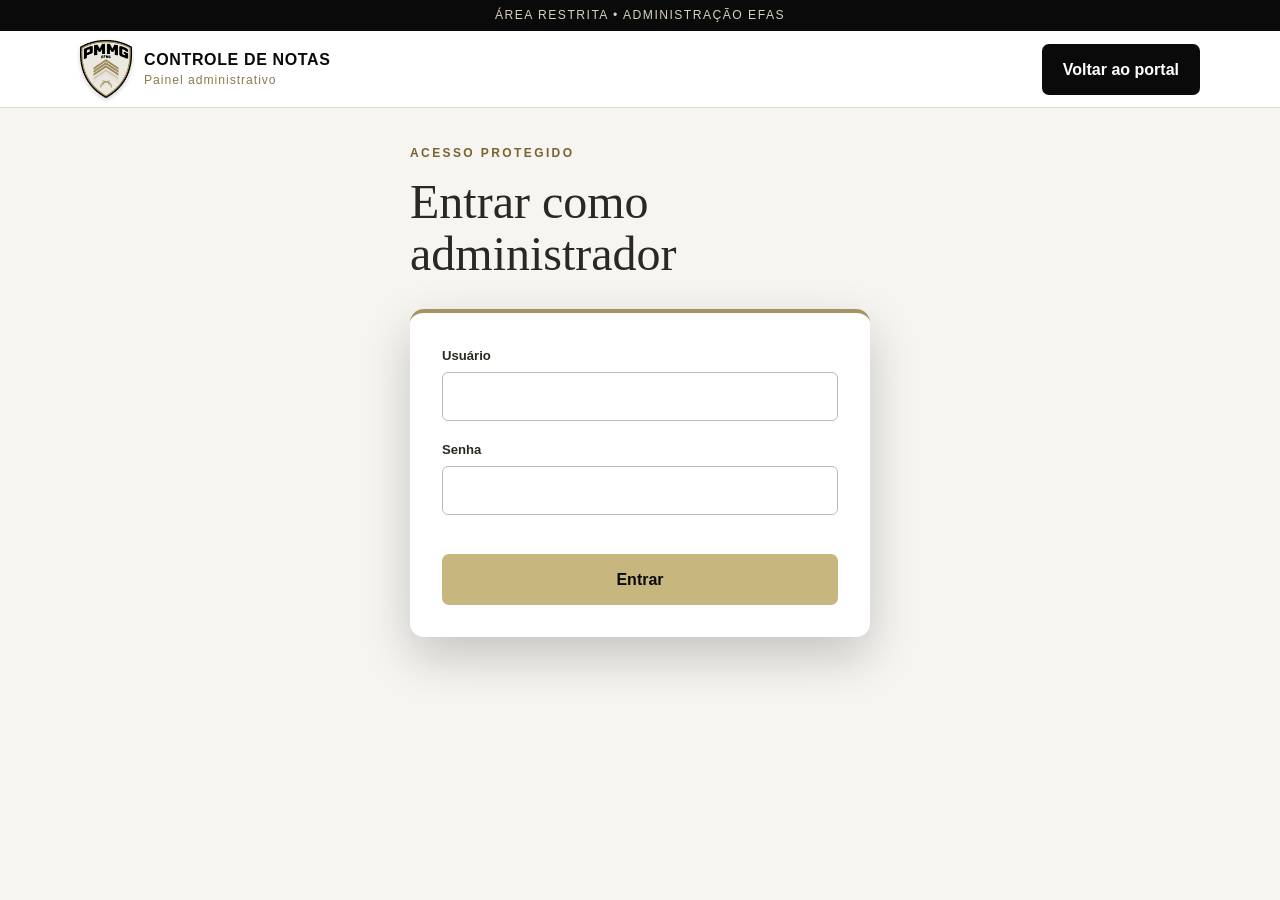
==== commit dde9acc3: "Add files via upload" ====
--- a/admin.html
+++ b/admin.html
@@ -1,199 +1,17 @@
-<!DOCTYPE html>
-<html lang="pt-BR">
-<head>
-  <meta charset="UTF-8">
-  <meta name="viewport" content="width=device-width, initial-scale=1">
-  <meta name="robots" content="noindex,nofollow">
-  <title>Administração | CFS — 1º Pelotão</title>
-  <link rel="stylesheet" href="styles.css?v=20260801-admin-reorganizado-v3">
-</head>
-<body class="admin-page admin-dashboard-page">
-  <main id="login-panel" class="admin-login-shell">
-    <a class="admin-login-brand" href="index.html">
-      <img src="assets/escudo-efas.png" alt="Escudo da EFAS" width="64" height="72">
-      <span><strong>Controle de Notas</strong><small>CFS • 1º Pelotão</small></span>
-    </a>
-    <section class="admin-login">
-      <p class="eyebrow dark">Acesso protegido</p>
-      <h1>Entrar como administrador</h1>
-      <form id="admin-login-form" class="form-card">
-        <label for="admin-user">Usuário</label>
-        <input id="admin-user" autocomplete="username" required>
-        <label for="admin-password">Senha</label>
-        <input id="admin-password" type="password" autocomplete="current-password" required>
-        <p id="login-message" class="form-message" role="alert"></p>
-        <button class="button button-gold full">Entrar</button>
-      </form>
-      <a class="admin-login-back" href="index.html">Voltar ao portal do discente</a>
-    </section>
-  </main>
-
-  <section id="dashboard" class="admin-app" hidden>
-    <div id="admin-mobile-overlay" class="admin-mobile-overlay" hidden></div>
-    <aside id="admin-sidebar" class="admin-sidebar" aria-label="Menu administrativo">
-      <div class="admin-sidebar-brand">
-        <img src="assets/escudo-efas.png" alt="Escudo da EFAS" width="48" height="54">
-        <span class="sidebar-brand-copy"><strong>Controle de Notas</strong><small>Painel administrativo</small></span>
-      </div>
-      <nav class="admin-sidebar-nav">
-        <button class="admin-nav-item active" type="button" data-admin-view="overview"><span class="admin-nav-icon" aria-hidden="true">▦</span><span>Visão geral</span></button>
-        <button class="admin-nav-item" type="button" data-admin-view="students"><span class="admin-nav-icon" aria-hidden="true">♙</span><span>Discentes</span></button>
-        <button class="admin-nav-item" type="button" data-admin-view="subjects"><span class="admin-nav-icon" aria-hidden="true">◇</span><span>Disciplinas</span></button>
-        <button class="admin-nav-item" type="button" data-admin-view="grades"><span class="admin-nav-icon" aria-hidden="true">✎</span><span>Lançamento de notas</span></button>
-        <button class="admin-nav-item" type="button" data-admin-view="calendar"><span class="admin-nav-icon" aria-hidden="true">◷</span><span>Calendário de avaliações</span></button>
-        <button class="admin-nav-item" type="button" data-admin-view="ranking"><span class="admin-nav-icon" aria-hidden="true">#</span><span>Ranking</span></button>
-        <button class="admin-nav-item" type="button" data-admin-view="reports"><span class="admin-nav-icon" aria-hidden="true">▤</span><span>Relatórios</span></button>
-        <button class="admin-nav-item" type="button" data-admin-view="settings"><span class="admin-nav-icon" aria-hidden="true">⚙</span><span>Configurações</span></button>
-      </nav>
-      <div class="admin-sidebar-footer">
-        <button id="sidebar-logout-button" class="admin-nav-item admin-nav-logout" type="button"><span class="admin-nav-icon" aria-hidden="true">↪</span><span>Sair</span></button>
-      </div>
-    </aside>
-
-    <div class="admin-workspace">
-      <header class="admin-top-header">
-        <div class="admin-header-start">
-          <button id="admin-menu-toggle" class="admin-icon-button" type="button" aria-label="Recolher ou expandir menu" aria-expanded="true">☰</button>
-          <div><p class="admin-breadcrumb">Administração EFAS</p><h1 id="admin-page-title">Visão geral</h1></div>
-        </div>
-        <div class="admin-header-tools">
-          <div class="admin-global-search">
-            <label class="sr-only" for="admin-global-search">Pesquisa global</label>
-            <span aria-hidden="true">⌕</span>
-            <input id="admin-global-search" type="search" placeholder="Buscar discente, matrícula, disciplina ou avaliação" autocomplete="off">
-            <kbd>Ctrl K</kbd>
-            <div id="admin-search-results" class="admin-search-results" hidden></div>
-          </div>
-          <button id="admin-notifications-button" class="admin-icon-button notification-button" type="button" aria-label="Abrir notificações" aria-expanded="false">♢<span id="admin-notification-count" class="notification-count" hidden>0</span></button>
-          <div id="admin-notifications-panel" class="admin-notifications-panel" hidden></div>
-          <div class="admin-identity"><span class="admin-avatar" aria-hidden="true">A</span><span><strong id="admin-identity-name">Administrador</strong><small>Perfil administrativo</small></span></div>
-          <button id="logout-button" class="button button-dark button-compact" type="button">Sair</button>
-        </div>
-      </header>
-
-      <main class="admin-content">
-        <div id="initial-warning" class="admin-warning" hidden>Por segurança, altere a senha inicial antes de cadastrar dados.</div>
-
-        <section class="admin-view active" data-view="overview" aria-labelledby="overview-title">
-          <div class="admin-view-heading"><div><p class="eyebrow dark">Resumo acadêmico</p><h2 id="overview-title">Visão geral</h2><p>Acompanhe o pelotão e acesse rapidamente os pontos que exigem atenção.</p></div><button id="refresh-button" class="button button-outline-dark" type="button">Atualizar dados</button></div>
-          <div id="overview-cards" class="overview-card-grid" aria-live="polite"></div>
-          <section class="admin-panel quick-actions-panel"><div class="section-heading"><div><p class="eyebrow dark">Atalhos</p><h3>Ações rápidas</h3></div></div><div id="quick-actions" class="quick-actions-grid"></div></section>
-          <section class="admin-panel pending-panel"><div class="section-heading"><div><p class="eyebrow dark">Conferência</p><h3>Painel de pendências</h3></div><button class="button button-text" type="button" data-admin-view-target="grades">Ver lançamentos</button></div><div id="pending-list" class="pending-list"></div></section>
-        </section>
-
-        <section class="admin-view" data-view="students" aria-labelledby="students-title" hidden>
-          <div class="admin-view-heading"><div><p class="eyebrow dark">Cadastros</p><h2 id="students-title">Discentes</h2><p>Cadastre ou atualize os dados de acesso de um discente.</p></div><button class="button button-gold" type="button" data-focus-target="#student-form input[name=student_id]">Cadastrar discente</button></div>
-          <form id="student-form" class="admin-panel compact-form-panel single-form-panel">
-              <div class="section-heading"><div><h3>Cadastrar ou atualizar discente</h3><p>O código individual será solicitado no primeiro acesso.</p></div></div>
-              <div class="responsive-form-grid">
-                <label>Matrícula ou número de polícia<input name="student_id" required></label>
-                <label>Nome completo<input name="name" required></label>
-                <label>Posto/graduação<input name="rank" value="Aluno CFS" required></label>
-                <label>Código individual<input name="access_code" type="password" minlength="6"></label>
-              </div>
-              <button class="button button-gold">Salvar discente</button><p class="panel-message" role="status"></p>
-          </form>
-        </section>
-
-        <section class="admin-view" data-view="subjects" aria-labelledby="subjects-title" hidden>
-          <div class="admin-view-heading"><div><p class="eyebrow dark">Currículo</p><h2 id="subjects-title">Disciplinas</h2><p>Cadastre ou atualize uma disciplina e sua regra de avaliação.</p></div></div>
-          <form id="subject-form" class="admin-panel compact-form-panel">
-            <div class="section-heading"><div><h3>Cadastrar ou atualizar disciplina</h3><p>As regras especiais existentes continuam sendo respeitadas.</p></div></div>
-            <div class="responsive-form-grid subject-form-grid">
-              <label>Nome da disciplina<input name="name" required></label>
-              <label>Carga horária<input name="hours" type="number" min="1" required></label>
-              <label>Modelo de avaliação<select name="exam_count"><option value="1">1 avaliação + trabalho</option><option value="2">2 avaliações + trabalho</option></select></label>
-              <label>Modo de nota<select name="grading_mode"><option value="normal">Pontuação</option><option value="apt">Apto ou Inapto</option><option value="taf">TAF 3 + 3 + 4</option></select></label>
-            </div>
-            <button class="button button-gold">Salvar disciplina</button><p class="panel-message" role="status"></p>
-          </form>
-        </section>
-
-        <section class="admin-view" data-view="grades" aria-labelledby="grades-title" hidden>
-          <div class="admin-view-heading"><div><p class="eyebrow dark">Notas</p><h2 id="grades-title">Lançamento de notas</h2><p>Escolha o fluxo adequado, confira as alterações e salve somente após a revisão.</p></div></div>
-          <section class="admin-panel score-mode-panel" aria-labelledby="score-mode-title">
-            <div><p class="eyebrow dark">Formas de lançamento</p><h3 id="score-mode-title">Como deseja lançar as notas?</h3></div>
-            <div class="score-mode-actions"><div class="score-mode-buttons" role="group" aria-label="Modo de lançamento"><button class="score-mode-button active" type="button" data-score-mode="subject" aria-pressed="true">Por matéria individual</button><button class="score-mode-button" type="button" data-score-mode="student" aria-pressed="false">Por discente</button><button class="score-mode-button" type="button" data-score-mode="collective" aria-pressed="false">Coletivo por matéria</button></div><button class="button button-outline-dark" type="button" data-focus-target="#pdf-score-student">Importação assistida por PDF</button></div>
-          </section>
-          <div id="grade-context-summary" class="grade-context-summary" hidden></div>
-          <form id="score-form" class="admin-panel score-panel">
-            <div class="section-heading"><div><h3 id="individual-score-title">Lançamento individual por matéria</h3><p id="individual-score-help">A matéria permanecerá selecionada após salvar; escolha o próximo discente.</p></div></div>
-            <div class="responsive-form-grid">
-              <label>Discente<select name="student_id" id="score-student" required><option value="">Selecione</option></select></label>
-              <label>Disciplina<select name="subject_id" id="score-subject" required><option value="">Selecione</option></select></label>
-            </div>
-            <div id="score-rule" class="score-rule">Selecione uma disciplina para visualizar a regra.</div>
-            <label id="status-label" hidden>Resultado<select name="status"><option value="">Selecione</option><option>Apto</option><option>Inapto</option></select></label>
-            <div class="score-fields"><label id="exam1-label"><span class="field-name">Avaliação Complementar (AVC)</span> <span id="exam1-max"></span><input name="exam1" type="number" min="0" step="0.01" inputmode="decimal"></label><label id="exam2-label"><span class="field-name">Avaliação Final (AVF)</span> <span id="exam2-max">(máx. 4)</span><input name="exam2" type="number" min="0" max="4" step="0.01" inputmode="decimal"></label><label id="work-label"><span class="field-name">Trabalho</span> <span id="work-max">(máx. 3)</span><input name="work" type="number" min="0" max="3" step="0.01" inputmode="decimal"></label></div>
-            <label>Observação individual<textarea name="observation" id="score-observation" rows="4" placeholder="Informações pertinentes que serão exibidas ao discente."></textarea></label>
-            <div id="individual-save-summary" class="save-summary" hidden></div>
-            <button class="button button-gold">Salvar resultado</button><p class="panel-message" role="status"></p>
-          </form>
-          <form id="collective-score-form" class="admin-panel collective-score-panel" hidden>
-            <div class="panel-title"><div><h3>Lançamento coletivo por matéria</h3><p>Preencha vários discentes e salve todos os resultados de uma só vez.</p></div><label>Disciplina<select id="collective-subject" required><option value="">Selecione</option></select></label></div>
-            <div id="collective-rule" class="score-rule">Selecione uma disciplina para montar a tabela.</div><div id="collective-score-table"></div><div id="collective-save-summary" class="save-summary" hidden></div><button id="collective-save-button" class="button button-gold" type="submit" disabled>Salvar lançamentos coletivos</button><p class="panel-message" role="status" aria-live="polite"></p>
-          </form>
-        </section>
-
-        <section class="admin-view admin-grade-extension" data-view="authorizations" aria-labelledby="authorizations-title" hidden>
-          <div class="admin-subsection-heading"><div><p class="eyebrow dark">Lançamento pelo discente</p><h2 id="authorizations-title">Autorizações</h2><p>Controle qual disciplina pode ser lançada, por quem e durante qual período.</p></div></div>
-          <section class="admin-panel authorization-status-panel"><div class="section-heading"><div><h3>Situação geral</h3><p>O bloqueio geral tem prioridade sobre todas as demais configurações.</p></div><div class="student-entry-toggle"><span>Lançamento pelo discente</span><button id="student-entry-toggle-button" class="student-entry-toggle-button" type="button" aria-pressed="true">Disponível</button><small id="student-entry-toggle-message" role="status" aria-live="polite">Os discentes podem lançar notas.</small></div></div></section>
-          <section class="admin-panel student-subject-restriction" aria-labelledby="student-subject-restriction-title">
-            <div class="restriction-heading"><p class="eyebrow dark">Disciplina autorizada</p><h3 id="student-subject-restriction-title">Restringir lançamento por disciplina</h3><p>Quando ativada, somente a disciplina selecionada ficará disponível para os discentes autorizados.</p></div>
-            <label class="restriction-switch"><input id="student-subject-restriction-enabled" type="checkbox"><span>Ativar restrição</span></label>
-            <div class="restriction-controls"><select id="student-subject-restriction-select" aria-label="Disciplina liberada" disabled><option value="">Selecione uma disciplina</option></select><button id="student-subject-restriction-save" class="button button-dark" type="button">Salvar restrição</button></div>
-            <strong id="student-subject-restriction-highlight" class="restriction-highlight" hidden>Lançamento liberado somente para esta disciplina</strong><small id="student-subject-restriction-message" role="status" aria-live="polite"></small>
-          </section>
-          <section class="admin-panel authorization-detail-panel">
-            <div class="section-heading"><div><h3>Prazo e público autorizado</h3><p>Deixe a lista vazia para autorizar todos os discentes.</p></div><span id="authorization-state-badge" class="status-badge neutral">Não configurado</span></div>
-            <div class="responsive-form-grid">
-              <label>Início da autorização<input id="authorization-start" type="datetime-local"></label>
-              <label>Fim da autorização<input id="authorization-end" type="datetime-local"></label>
-            </div>
-            <fieldset class="authorization-students-fieldset"><legend>Discentes específicos</legend><div class="table-toolbar"><label class="table-search"><span class="sr-only">Filtrar discentes autorizados</span><input id="authorization-student-search" type="search" placeholder="Buscar por nome ou matrícula"></label><button id="authorization-select-all" class="button button-text" type="button">Selecionar todos</button><button id="authorization-clear-all" class="button button-text" type="button">Limpar seleção</button></div><div id="authorization-students" class="authorization-student-list"></div></fieldset>
-            <div class="authorization-actions"><button id="authorization-save-button" class="button button-gold" type="button">Salvar autorização</button><button id="authorization-block-button" class="button button-outline-dark" type="button">Bloquear novos lançamentos</button><button id="authorization-revoke-button" class="button button-danger" type="button">Revogar autorização</button></div><p id="authorization-message" class="panel-message" role="status" aria-live="polite"></p>
-          </section>
-          <section class="admin-panel"><div class="section-heading"><div><h3>Acompanhamento</h3><p>Progresso dos discentes na disciplina liberada.</p></div></div><div id="authorization-summary" class="authorization-summary"></div><div id="authorization-history" class="authorization-history"></div></section>
-        </section>
-
-        <section class="admin-view" data-view="calendar" aria-labelledby="calendar-title" hidden>
-          <div class="admin-view-heading"><div><p class="eyebrow dark">Planejamento acadêmico</p><h2 id="calendar-title">Calendário de avaliações</h2><p>Consulte em formato mensal ou por lista cronológica.</p></div><button class="button button-gold" type="button" data-focus-target="#exam-form input[name=date]">Cadastrar avaliação</button></div>
-          <div class="calendar-toolbar admin-panel"><div class="segmented-control" role="group" aria-label="Formato do calendário"><button class="active" type="button" data-calendar-mode="month">Mensal</button><button type="button" data-calendar-mode="list">Lista cronológica</button></div><div class="responsive-form-grid calendar-filter-grid"><label>Mês<input id="calendar-filter-month" type="month"></label><label>Disciplina<select id="calendar-filter-subject"><option value="">Todas</option></select></label><label>Tipo<select id="calendar-filter-type"><option value="">Todos</option></select></label><label>Situação<select id="calendar-filter-status"><option value="">Todas</option><option value="upcoming">Próximas</option><option value="completed">Realizadas</option></select></label></div><div id="calendar-filter-tags" class="filter-tags"></div></div>
-          <section class="admin-panel calendar-display-panel"><div id="calendar-month-view"></div><div id="calendar-list-view" hidden></div></section>
-          <form id="exam-form" class="admin-panel schedule-panel"><input name="id" type="hidden"><div class="section-heading"><div><h3 id="exam-form-title">Cadastrar avaliação</h3><p>A avaliação será disponibilizada no calendário conforme o prazo vigente.</p></div></div><div class="schedule-grid"><label>Data<input name="date" type="date" required></label><label>Disciplina<select name="subject" id="calendar-subject" required></select></label><label>Horário<input name="time" placeholder="08h00" required></label><label>Local<input name="place" required></label><label>Tipo<select name="type" id="calendar-type"><option>Avaliação Complementar (AVC)</option><option>Avaliação Final (AVF)</option><option>Trabalho</option></select></label></div><div class="form-actions"><button id="exam-save-button" class="button button-gold">Cadastrar no calendário</button><button id="exam-cancel-edit" class="button button-outline-dark" type="button" hidden>Cancelar edição</button></div><p class="panel-message" role="status"></p></form>
-          <form id="calendar-import-form" class="admin-panel schedule-panel"><div class="section-heading"><div><p class="eyebrow dark">Calendário oficial</p><h3>Importar calendário por PDF</h3><p>O sistema identificará as avaliações e exigirá revisão antes da confirmação. Limite: 5 MB.</p></div></div><label for="calendar-pdf">Arquivo PDF<input id="calendar-pdf" name="calendar_pdf" type="file" accept="application/pdf,.pdf" required></label><button class="button button-gold" type="submit">Ler PDF e revisar calendário</button><p class="panel-message" role="status" aria-live="polite"></p><div id="calendar-import-preview" hidden><div class="pdf-preview-head"><div><h4>Prévia das avaliações reconhecidas</h4><p>Confira e corrija todas as linhas antes de substituir o calendário atual.</p></div><button id="calendar-import-cancel" class="button button-outline-dark" type="button">Cancelar</button></div><div id="calendar-import-preview-table"></div><div class="pdf-save-action"><button id="calendar-import-confirm" class="button button-dark" type="button">Confirmar e substituir calendário</button><p id="calendar-import-confirm-message" class="panel-message" role="status" aria-live="assertive"></p></div></div></form>
-        </section>
-
-        <section class="admin-view" data-view="ranking" aria-labelledby="ranking-title" hidden>
-          <div class="admin-view-heading"><div><p class="eyebrow dark">Desempenho</p><h2 id="ranking-title">Ranking completo do pelotão</h2><p>Classificação pelo percentual obtido sobre os pontos efetivamente distribuídos.</p></div><div class="heading-actions"><button id="ranking-refresh-button" class="button button-dark" type="button">Atualizar ranking</button><button id="pdf-report-button" class="button button-gold" type="button">Gerar relatório em PDF</button></div></div><p id="ranking-updated-at" class="ranking-updated-at" role="status"></p><p id="pdf-report-message" class="panel-message" role="status"></p><section class="admin-panel table-panel"><div id="ranking-data"></div></section>
-        </section>
-
-        <section class="admin-view" data-view="reports" aria-labelledby="reports-title" hidden>
-          <div class="admin-view-heading"><div><p class="eyebrow dark">Documentos</p><h2 id="reports-title">Relatórios</h2><p>Gere documentos a partir dos dados atuais do sistema.</p></div></div>
-          <section class="admin-panel report-filter-panel"><div class="section-heading"><div><h3>Filtros dos relatórios</h3><p>Combine os critérios antes de gerar ou consultar os lançamentos.</p></div><button id="report-clear-filters" class="button button-outline-dark button-compact" type="button">Limpar filtros</button></div><div class="responsive-form-grid"><label>Pelotão ou turma<select id="report-filter-class"><option value="CFS / 1º Pelotão">CFS / 1º Pelotão</option></select></label><label>Discente<select id="report-filter-student"><option value="">Todos</option></select></label><label>Disciplina<select id="report-filter-subject"><option value="">Todas</option></select></label><label>Tipo de avaliação<select id="report-filter-type"><option value="">Todos</option><option value="exam1">AVC / 1º TAF</option><option value="exam2">AVF / 2º TAF</option><option value="work">Trabalho / 3º TAF</option><option value="status">Apto/Inapto</option></select></label><label>Período inicial<input id="report-filter-start" type="date"></label><label>Período final<input id="report-filter-end" type="date"></label><label>Situação<select id="report-filter-status"><option value="">Todas</option><option value="complete">Completo</option><option value="incomplete">Incompleto</option></select></label></div><div id="report-filter-tags" class="filter-tags"></div></section>
-          <div id="report-cards" class="report-card-grid"></div><p id="reports-message" class="panel-message" role="status"></p>
-          <section class="admin-panel table-panel"><div class="section-heading"><div><h3>Relação de notas lançadas</h3><p>Consulta exclusiva da área de relatórios, utilizando os dados atuais do banco.</p></div></div><div id="scores-data"></div></section>
-          <section class="admin-panel"><div class="section-heading"><div><h3>Histórico de alterações de notas</h3><p>Registro dos lançamentos e alterações efetuados após esta atualização.</p></div></div><div id="score-history"></div></section>
-          <section class="admin-panel"><div class="section-heading"><div><h3>Histórico de importações</h3><p>Últimas leituras e confirmações efetuadas.</p></div></div><div id="import-history"></div></section>
-        </section>
-
-        <section class="admin-view admin-grade-extension" data-view="pdf-import" aria-labelledby="pdf-score-import-title" hidden>
-          <section class="admin-panel pdf-score-import-panel" aria-labelledby="pdf-score-import-title"><div class="panel-title"><div><p class="eyebrow dark">Importação assistida</p><h3 id="pdf-score-import-title">Anexar notas de um discente por PDF</h3><p>Escolha o discente e envie um PDF com texto selecionável. O sistema mostrará uma prévia antes de gravar qualquer nota.</p></div></div><form id="student-pdf-score-form" class="pdf-score-import-form"><label>Discente<select id="pdf-score-student" required><option value="">Selecione</option></select></label><label>Arquivo PDF<input id="student-score-pdf" type="file" accept="application/pdf,.pdf" required></label><button id="student-pdf-analyze-button" class="button button-gold" type="submit">Ler PDF e conferir notas</button><p class="panel-message" role="status" aria-live="polite"></p></form><div id="student-pdf-preview" hidden><div class="pdf-preview-head"><div><h4>Prévia das notas reconhecidas</h4><p>Confira e corrija os valores. Desmarque uma matéria para não lançá-la.</p></div><button id="student-pdf-cancel" class="button button-outline-dark" type="button">Cancelar</button></div><div id="student-pdf-preview-table"></div><div class="pdf-save-action"><button id="student-pdf-confirm" class="button button-dark" type="button">Confirmar o lançamento das notas</button><p id="student-pdf-confirm-message" class="panel-message" role="status" aria-live="assertive">Aguardando confirmação.</p></div></div></section>
-        </section>
-
-        <section class="admin-view" data-view="settings" aria-labelledby="settings-title" hidden>
-          <div class="admin-view-heading"><div><p class="eyebrow dark">Preferências</p><h2 id="settings-title">Configurações</h2><p>Gerencie a senha administrativa e preferências visuais do painel.</p></div></div>
-          <div class="admin-two-column"><form id="password-form" class="admin-panel compact-form-panel"><div class="section-heading"><div><h3>Alterar senha</h3><p>Utilize ao menos 12 caracteres.</p></div></div><label>Senha atual<input id="current-password" name="current_password" type="password" autocomplete="current-password" required></label><label>Nova senha<input id="new-password" name="password" type="password" minlength="12" autocomplete="new-password" required></label><label>Confirmar nova senha<input id="confirm-password" name="confirmation" type="password" minlength="12" autocomplete="new-password" required></label><button class="button button-dark">Salvar senha</button><p class="panel-message" role="status"></p></form><section class="admin-panel"><div class="section-heading"><div><h3>Interface</h3><p>Preferências salvas somente neste dispositivo.</p></div></div><label class="preference-toggle"><input id="compact-tables-preference" type="checkbox"><span>Usar tabelas compactas</span></label><label class="preference-toggle"><input id="reduce-motion-preference" type="checkbox"><span>Reduzir animações</span></label></section></div>
-        </section>
-      </main>
-    </div>
-  </section>
-
-  <dialog id="student-details-dialog" class="student-details-dialog" aria-labelledby="student-details-title"><div class="student-details-head"><div><p class="eyebrow dark">Consulta individual</p><h2 id="student-details-title">Notas do discente</h2></div><button id="student-details-close" class="dialog-close" type="button" aria-label="Fechar consulta">×</button></div><div id="student-details-content"></div><div class="student-details-actions"><button id="student-details-close-bottom" class="button button-dark" type="button">Fechar</button></div></dialog>
-  <dialog id="admin-feedback-dialog" class="student-details-dialog admin-feedback-dialog" aria-labelledby="admin-feedback-title"><div class="student-details-head"><div><p id="admin-feedback-eyebrow" class="eyebrow dark">Aviso</p><h2 id="admin-feedback-title">Mensagem</h2></div><button id="admin-feedback-close" class="dialog-close" type="button" aria-label="Fechar aviso">×</button></div><div id="admin-feedback-content" class="admin-feedback-content"></div><div class="student-details-actions"><button id="admin-feedback-close-bottom" class="button button-dark" type="button">Entendi</button></div></dialog>
-  <dialog id="admin-confirm-dialog" class="admin-confirm-dialog" aria-labelledby="admin-confirm-title"><div class="student-details-head"><div><p class="eyebrow dark">Confirmação necessária</p><h2 id="admin-confirm-title">Confirmar ação</h2></div><button id="admin-confirm-close" class="dialog-close" type="button" aria-label="Fechar confirmação">×</button></div><p id="admin-confirm-message"></p><div class="student-details-actions"><button id="admin-confirm-cancel" class="button button-outline-dark" type="button">Cancelar</button><button id="admin-confirm-submit" class="button button-danger" type="button">Confirmar</button></div></dialog>
-
-  <script src="admin.js?v=20260817-fixes" defer></script>
-  <script src="admin-dashboard.js?v=20260817-fixes" defer></script>
-</body>
-</html>
+<!DOCTYPE html><html lang="pt-BR"><head><meta charset="UTF-8"><meta name="viewport" content="width=device-width,initial-scale=1"><meta name="robots" content="noindex,nofollow"><title>Administração | CFS — 1º Pelotão</title><link rel="stylesheet" href="styles.css?v=20260817-07"></head>
+<body class="admin-page"><header class="site-header"><div class="topbar">Área restrita • Administração EFAS</div><div class="nav-wrap container"><a class="brand" href="index.html"><img class="brand-crest" src="assets/escudo-efas.png" alt="Escudo da EFAS" width="52" height="58"><span><strong>Controle de Notas</strong><small>Painel administrativo</small></span></a><a class="button button-dark" href="index.html">Voltar ao portal</a></div></header>
+<main class="admin-main container"><section id="login-panel" class="admin-login"><p class="eyebrow dark">Acesso protegido</p><h1>Entrar como administrador</h1><form id="admin-login-form" class="form-card"><label for="admin-user">Usuário</label><input id="admin-user" autocomplete="username" required><label for="admin-password">Senha</label><input id="admin-password" type="password" autocomplete="current-password" required><p id="login-message" class="form-message" role="alert"></p><button class="button button-gold full">Entrar</button></form></section>
+<section id="dashboard" hidden><div class="admin-dashboard-head"><div><p class="eyebrow dark">Banco de dados acadêmico</p><h1>Painel do administrador</h1></div><button id="logout-button" class="button button-dark">Sair</button></div><div id="initial-warning" class="admin-warning" hidden>Por segurança, altere a senha inicial antes de cadastrar dados.</div><section class="admin-panel score-mode-panel" aria-labelledby="score-mode-title"><div><p class="eyebrow dark">Formas de lançamento</p><h2 id="score-mode-title">Como deseja lançar as notas?</h2></div><div class="score-mode-actions"><div class="score-mode-buttons" role="group" aria-label="Modo de lançamento"><button class="score-mode-button active" type="button" data-score-mode="subject" aria-pressed="true">Por matéria individual</button><button class="score-mode-button" type="button" data-score-mode="student" aria-pressed="false">Por discente</button><button class="score-mode-button" type="button" data-score-mode="collective" aria-pressed="false">Coletivo por matéria</button></div><div class="student-entry-toggle"><span>Lançamento pelo discente</span><button id="student-entry-toggle-button" class="student-entry-toggle-button" type="button" aria-pressed="true">Disponível</button><small id="student-entry-toggle-message" role="status" aria-live="polite">Os discentes podem lançar notas.</small></div></div></section>
+<div class="admin-grid compact-grid"><form id="password-form" class="admin-panel"><h2>Alterar senha</h2><label>Senha atual<input id="current-password" name="current_password" type="password" autocomplete="current-password" required></label><label>Nova senha<input id="new-password" name="password" type="password" autocomplete="new-password" minlength="12" required></label><label>Confirmar nova senha<input id="confirm-password" name="confirmation" type="password" autocomplete="new-password" minlength="12" required></label><button class="button button-gold">Alterar senha</button><p class="panel-message" role="status" aria-live="polite"></p></form>
+<form id="student-form" class="admin-panel"><h2>Cadastrar ou atualizar discente</h2><label>Localizar discente<select id="student-search"><option value="">Novo discente</option></select></label><label>Matrícula<input name="student_id" required></label><label>Nome<input name="name" required></label><label>Posto/graduação<input name="rank" value="Aluno CFS" required></label><label>Código individual <small>Obrigatório somente no cadastro ou para redefinir o acesso.</small><input name="access_code" type="password" minlength="6"></label><button class="button button-gold">Salvar discente</button><p class="panel-message" role="status" aria-live="polite"></p></form>
+<form id="score-form" class="admin-panel score-panel"><h2 id="individual-score-title">Lançamento individual por matéria</h2><p id="individual-score-help" class="section-note">A matéria permanecerá selecionada após salvar; escolha o próximo discente.</p><label>Discente<select name="student_id" id="score-student" required><option value="">Selecione</option></select></label><label>Disciplina<select name="subject_id" id="score-subject" required><option value="">Selecione</option></select></label><div id="score-rule" class="score-rule">Selecione uma disciplina para visualizar a regra.</div><label id="status-label" hidden>Resultado<select name="status"><option value="">Selecione</option><option>Apto</option><option>Inapto</option></select></label><div class="score-fields"><label id="exam1-label"><span class="field-name">Avaliação Complementar (AVC)</span> <span id="exam1-max"></span><input name="exam1" type="number" min="0" step="0.01" inputmode="decimal"></label><label id="exam2-label"><span class="field-name">Avaliação Final (AVF)</span> <span id="exam2-max">(máx. 4)</span><input name="exam2" type="number" min="0" max="4" step="0.01" inputmode="decimal"></label><label id="work-label"><span class="field-name">Trabalho</span> <span id="work-max">(máx. 3)</span><input name="work" type="number" min="0" max="3" step="0.01" inputmode="decimal"></label></div><label>Observação individual<textarea name="observation" id="score-observation" rows="4" placeholder="Informações pertinentes que serão exibidas ao discente."></textarea></label><button class="button button-gold">Salvar resultado</button><p class="panel-message"></p></form></div>
+<form id="collective-score-form" class="admin-panel collective-score-panel" hidden><div class="panel-title"><div><h2>Lançamento coletivo por matéria</h2><p class="section-note">Preencha vários discentes e salve todos os resultados de uma só vez.</p></div><label>Disciplina<select id="collective-subject" required><option value="">Selecione</option></select></label></div><div id="collective-rule" class="score-rule">Selecione uma disciplina para montar a tabela.</div><div id="collective-score-table"></div><button id="collective-save-button" class="button button-gold" type="submit" disabled>Salvar lançamentos coletivos</button><p class="panel-message" role="status" aria-live="polite"></p></form>
+<section class="admin-panel pdf-score-import-panel" aria-labelledby="pdf-score-import-title"><div class="panel-title"><div><p class="eyebrow dark">Importação assistida</p><h2 id="pdf-score-import-title">Anexar notas de um discente por PDF</h2><p class="section-note">Escolha o discente e envie um PDF com texto selecionável. O sistema mostrará uma prévia antes de gravar qualquer nota.</p></div></div><form id="student-pdf-score-form" class="pdf-score-import-form"><label>Discente<select id="pdf-score-student" required><option value="">Selecione</option></select></label><label>Arquivo PDF<input id="student-score-pdf" type="file" accept="application/pdf,.pdf" required></label><button id="student-pdf-analyze-button" class="button button-gold" type="submit">Ler PDF e conferir notas</button><p class="panel-message" role="status" aria-live="polite"></p></form><div id="student-pdf-preview" hidden><div class="pdf-preview-head"><div><h3>Prévia das notas reconhecidas</h3><p>Confira e corrija os valores. Desmarque uma matéria para não lançá-la.</p></div><button id="student-pdf-cancel" class="button button-outline-dark" type="button">Cancelar</button></div><div id="student-pdf-preview-table"></div><div class="pdf-save-action"><button id="student-pdf-confirm" class="button button-dark" type="button">Confirmar o lançamento das notas</button><p id="student-pdf-confirm-message" class="panel-message" role="status" aria-live="assertive">Aguardando confirmação.</p></div></div></section>
+<section class="admin-panel student-subject-restriction" aria-labelledby="student-subject-restriction-title"><div class="restriction-heading"><p class="eyebrow dark">Lançamento pelo discente</p><h2 id="student-subject-restriction-title">Restringir lançamento por disciplina</h2><p class="section-note">Quando ativada, somente a disciplina selecionada ficará disponível para os discentes.</p></div><label class="restriction-switch"><input id="student-subject-restriction-enabled" type="checkbox"><span>Ativar restrição</span></label><div class="restriction-controls"><select id="student-subject-restriction-select" aria-label="Disciplina liberada" disabled><option value="">Selecione uma disciplina</option></select><button id="student-subject-restriction-save" class="button button-dark" type="button">Salvar restrição</button></div><strong id="student-subject-restriction-highlight" class="restriction-highlight" hidden>Lançamento liberado somente para esta disciplina</strong><small id="student-subject-restriction-message" role="status" aria-live="polite"></small></section>
+<form id="exam-form" class="admin-panel schedule-panel"><h2 id="exam-form-title">Cadastrar data no calendário</h2><input id="calendar-exam-id" name="id" type="hidden"><div class="schedule-grid"><label>Data<input name="date" type="date" required></label><label>Disciplina<select name="subject" id="calendar-subject" required></select></label><label>Horário<input name="time" placeholder="08h00" required></label><label>Tipo<select name="type" id="calendar-type"><option>Avaliação Complementar (AVC)</option><option>Avaliação Final (AVF)</option><option>Trabalho</option></select></label></div><div class="panel-actions"><button id="exam-form-submit" class="button button-gold">Cadastrar no calendário</button><button id="cancel-exam-edit" class="button button-outline-dark" type="button" hidden>Cancelar alteração</button></div><p class="panel-message"></p></form>
+<section class="admin-panel data-panel" aria-labelledby="calendar-events-title"><div class="panel-title"><div><h2 id="calendar-events-title">Provas cadastradas no calendário</h2><p class="section-note">Altere ou exclua uma prova cadastrada manualmente ou importada.</p></div></div><div id="calendar-events-data"></div></section>
+<form id="calendar-import-form" class="admin-panel schedule-panel"><h2>Importar calendário oficial em PDF</h2><p class="section-note">Selecione o PDF oficial da EFAS. O sistema lerá as provas reconhecidas e substituirá o calendário atual. Limite: 5 MB.</p><label for="calendar-pdf">Arquivo PDF<input id="calendar-pdf" name="calendar_pdf" type="file" accept="application/pdf,.pdf" required></label><button class="button button-gold" type="submit">Importar e atualizar calendário</button><p class="panel-message" role="status" aria-live="polite"></p></form>
+<section class="admin-panel data-panel"><div class="panel-title"><h2>Ranking completo do pelotão</h2><div class="panel-actions"><button id="pdf-report-button" class="button button-gold" type="button">Gerar relatório em PDF</button><button id="refresh-button" class="button button-dark" type="button">Atualizar</button></div></div><p class="section-note">Visível somente para o administrador. A média considera as disciplinas com algum lançamento.</p><p id="pdf-report-message" class="panel-message" role="status" aria-live="polite"></p><div id="ranking-data"></div></section>
+<dialog id="student-details-dialog" class="student-details-dialog" aria-labelledby="student-details-title"><div class="student-details-head"><div><p class="eyebrow dark">Consulta individual</p><h2 id="student-details-title">Notas do discente</h2></div><button id="student-details-close" class="dialog-close" type="button" aria-label="Fechar consulta">×</button></div><div id="student-details-content"></div><div class="student-details-actions"><button id="student-details-close-bottom" class="button button-dark" type="button">Fechar</button></div></dialog>
+<dialog id="admin-feedback-dialog" class="student-details-dialog admin-feedback-dialog" aria-labelledby="admin-feedback-title"><div class="student-details-head"><div><p id="admin-feedback-eyebrow" class="eyebrow dark">Aviso</p><h2 id="admin-feedback-title">Mensagem</h2></div><button id="admin-feedback-close" class="dialog-close" type="button" aria-label="Fechar aviso">×</button></div><div id="admin-feedback-content" class="admin-feedback-content"></div><div class="student-details-actions"><button id="admin-feedback-close-bottom" class="button button-dark" type="button">Entendi</button></div></dialog>
+</section></main><script src="admin.js?v=20260817-07" defer></script></body></html>
--- a/styles.css
+++ b/styles.css
@@ -182,7 +182,14 @@
 
 /* Painel administrativo protegido */
 .admin-page { min-height: 100vh; background: #e8e6dd; }
-.admin-main { padding-block: 70px; }
+.admin-main { padding-block:36px; }.admin-page .admin-main.container { width:min(100% - 36px,1600px); }
+.admin-workspace { display:grid; grid-template-columns:280px minmax(0,1fr); gap:28px; align-items:start; }
+.admin-sidebar { position:sticky; top:18px; min-height:calc(100vh - 120px); overflow:hidden; color:#fff; background:linear-gradient(180deg,#11110f,#20211e); border-radius:10px; box-shadow:var(--shadow); }
+.admin-sidebar-brand { display:flex; align-items:center; gap:12px; padding:20px 18px; border-bottom:1px solid rgba(238,218,158,.24); }
+.admin-sidebar-brand img { width:48px; height:54px; object-fit:contain; filter:drop-shadow(0 2px 2px rgba(0,0,0,.3)); }
+.admin-sidebar-brand strong,.admin-sidebar-brand small { display:block; }.admin-sidebar-brand strong { color:#fff; font-size:clamp(.78rem,1.1vw,.92rem); letter-spacing:.035em; line-height:1.12; text-transform:uppercase; }.admin-sidebar-brand small { margin-top:5px; color:#dccb9a; font-size:clamp(.68rem,.9vw,.75rem); font-weight:700; letter-spacing:.1em; text-transform:uppercase; }
+.admin-sidebar-nav { display:grid; gap:5px; padding:15px 10px; }.admin-sidebar-nav button { display:flex; align-items:center; gap:11px; width:100%; min-height:48px; padding:11px 12px; color:#f5f2e9; background:transparent; border:0; border-radius:7px; text-align:left; font:700 .82rem/1.2 inherit; cursor:pointer; transition:background .2s,color .2s; }.admin-sidebar-nav button:hover { background:rgba(255,255,255,.1); }.admin-sidebar-nav button.active { color:#1c1910; background:var(--gold-light); }.admin-sidebar-nav svg { flex:0 0 19px; width:19px; height:19px; fill:none; stroke:currentColor; stroke-width:1.8; stroke-linecap:round; stroke-linejoin:round; }
+.admin-tab-content { min-width:0; }.admin-tab-panel { display:grid; gap:20px; }.admin-tab-panel > .admin-panel { margin-top:0; }.admin-tab-panel > .admin-grid { margin:0; }
 .admin-login { width: min(460px, 100%); margin-inline: auto; }
 .admin-login h1, .admin-dashboard-head h1 { margin: 0 0 28px; font: 500 clamp(2rem,4vw,3rem)/1.1 Georgia,serif; }
 .admin-dashboard-head, .panel-title { display: flex; justify-content: space-between; align-items: center; gap: 20px; }
@@ -199,7 +206,9 @@
 .compact-grid { grid-template-columns: .7fr 1fr 1.45fr; }
 .admin-panel textarea,.admin-panel select { width:100%; padding:9px 11px; border:1px solid #bbb6a7; border-radius:6px; background:#fff; font:inherit; }
 .score-fields,.schedule-grid { display:grid; grid-template-columns:repeat(3,1fr); gap:12px; }
-.schedule-grid { grid-template-columns:repeat(5,1fr); }
+.schedule-grid { grid-template-columns:repeat(4,1fr); }
+.table-actions { display:flex; gap:8px; flex-wrap:wrap; }
+.table-actions .button { min-height:36px; padding:7px 11px; font-size:.78rem; }
 .score-rule { margin-bottom:15px; padding:10px; color:#40391f; background:#f4edda; border-left:3px solid var(--gold); font-size:.83rem; }
 .table-sub { display:block; color:var(--muted); font-size:.72rem; }
 .ranking-summary { display:flex; gap:28px; text-align:right; }.ranking-summary span,.ranking-summary strong { display:block; }.ranking-summary span { color:var(--muted); font-size:.72rem; text-transform:uppercase; }.ranking-summary strong { font:700 1.45rem Georgia,serif; }
@@ -211,10 +220,30 @@
 .ranking-summary strong { margin-top:2px; color:var(--black); font-size:1.4rem; line-height:1.05; white-space:nowrap; }
 .student-observation { margin:20px 0 5px; padding:16px 18px; background:#f4edda; border-left:4px solid var(--gold); }.student-observation p { margin:5px 0 0; }
 .student-password-panel { position:relative; overflow:hidden; margin-top:24px; padding:clamp(24px,4vw,38px); border:1px solid #d8cfb7; border-top:5px solid var(--gold); border-radius:var(--radius); background:linear-gradient(135deg,#fff 0%,#faf7ef 100%); box-shadow:var(--shadow-soft); }.student-password-panel::after { content:""; position:absolute; width:180px; height:180px; right:-85px; top:-95px; border-radius:50%; background:rgba(168,132,51,.09); pointer-events:none; }.password-panel-head { display:flex; align-items:flex-start; gap:16px; max-width:760px; }.security-mark { display:grid; place-items:center; flex:0 0 46px; width:46px; height:46px; color:#fff; background:var(--black); border:3px solid var(--gold); border-radius:50%; font-size:1.2rem; font-weight:800; }.security-label { color:var(--khaki); font-size:.7rem; font-weight:800; letter-spacing:.14em; text-transform:uppercase; }.student-password-panel h3 { margin:3px 0 7px; font:500 clamp(1.45rem,2vw,2rem)/1.15 Georgia,serif; }.student-password-panel p { margin:0; color:var(--muted); }.password-change-grid { display:grid; grid-template-columns:1fr 1fr; gap:18px; margin:24px 0 12px; }.password-change-grid label { padding:16px; border:1px solid var(--line); border-radius:10px; background:#fff; }.password-change-grid input { margin-top:8px; }.password-change-grid small { display:block; margin-top:7px; color:var(--muted); font-size:.72rem; }.password-match { display:flex; align-items:center; gap:9px; width:fit-content; min-height:38px; padding:8px 13px; border-radius:999px; font-size:.85rem; font-weight:700; }.password-match span { display:grid; place-items:center; width:21px; height:21px; border-radius:50%; }.password-match[data-state="empty"] { color:#625d51; background:#eeeae0; }.password-match[data-state="different"] { color:#852d24; background:#fbe7e4; }.password-match[data-state="different"] span { color:#fff; background:#a63b31; }.password-match[data-state="identical"] { color:#285b3a; background:#e0f2e6; }.password-match[data-state="identical"] span { color:#fff; background:#2f7148; }.show-passwords { display:flex!important; align-items:center; gap:9px; width:fit-content; margin:15px 0!important; font-size:.84rem!important; font-weight:600!important; }.show-passwords input { width:18px; height:18px; margin:0; accent-color:var(--khaki); }.password-panel-actions { display:flex; align-items:center; gap:16px; flex-wrap:wrap; margin-top:18px; }.password-panel-actions .button:disabled { cursor:not-allowed; opacity:.5; }.security-note { font-size:.78rem; }
-@media (max-width: 900px) { .admin-grid { grid-template-columns: 1fr; } }
+@media (max-width: 900px) { .admin-workspace { grid-template-columns:1fr; }.admin-sidebar { position:static; min-height:0; }.admin-sidebar-nav { grid-template-columns:repeat(3,minmax(0,1fr)); }.admin-sidebar-nav button { justify-content:center; text-align:center; }.admin-sidebar-nav button span { font-size:.72rem; }.admin-grid { grid-template-columns: 1fr; } }
 @media (max-width: 900px) { .schedule-grid { grid-template-columns:1fr 1fr; } }
-@media (max-width: 560px) { .admin-page .nav-wrap { align-items: center; }.admin-page .nav-wrap > .button { padding: 9px 10px; font-size: .74rem; }.admin-dashboard-head,.panel-title,.report-header { align-items:flex-start; }.admin-main { padding-block: 45px; }.score-fields,.schedule-grid { grid-template-columns:1fr; }.ranking-summary { width:100%; grid-template-columns:1fr 1.35fr 1fr; gap:7px; }.ranking-summary > div { padding:10px 9px; }.ranking-summary span { font-size:.6rem; }.ranking-summary strong { font-size:1.05rem; }.report-header h3 { font-size:1.45rem; } }
+@media (max-width: 560px) { .admin-page .nav-wrap { align-items: center; }.admin-page .nav-wrap > .button { padding: 9px 10px; font-size: .74rem; }.admin-sidebar-brand { justify-content:center; }.admin-sidebar-nav { grid-template-columns:1fr; }.admin-sidebar-nav button { justify-content:flex-start; text-align:left; }.admin-sidebar-nav button span { font-size:.8rem; }.admin-dashboard-head,.panel-title,.report-header { align-items:flex-start; }.admin-main { padding-block: 45px; }.score-fields,.schedule-grid { grid-template-columns:1fr; }.ranking-summary { width:100%; grid-template-columns:1fr 1.35fr 1fr; gap:7px; }.ranking-summary > div { padding:10px 9px; }.ranking-summary span { font-size:.6rem; }.ranking-summary strong { font-size:1.05rem; }.report-header h3 { font-size:1.45rem; } }
 @media (max-width: 560px) { .password-change-grid { grid-template-columns:1fr; } }
+
+/* Layout visual da aba de lançamento de notas */
+.admin-page { background:#f6f5f1; }
+#admin-tab-notes.notes-layout { gap:20px; font-family:Inter,system-ui,-apple-system,BlinkMacSystemFont,"Segoe UI",sans-serif; }
+.notes-page-heading { margin:0; }.notes-page-heading .eyebrow { margin-bottom:7px; color:#927737; font-size:.72rem; letter-spacing:.12em; }.notes-page-heading h1 { margin:0; color:#171714; font:700 clamp(1.65rem,2.4vw,1.95rem)/1.15 Inter,system-ui,-apple-system,BlinkMacSystemFont,"Segoe UI",sans-serif; }.notes-page-heading > p:last-child { margin:8px 0 0; color:#6c685f; font-size:.94rem; }
+#admin-tab-notes .admin-panel { border:1px solid #e4e1d8; border-top:4px solid #c8ad60; border-radius:14px; box-shadow:0 4px 18px rgba(0,0,0,.04); }
+#admin-tab-notes .notes-result-card { display:grid; grid-template-columns:repeat(2,minmax(0,1fr)); column-gap:24px; row-gap:17px; padding:24px 26px; }
+#admin-tab-notes .notes-result-card > h2,#admin-tab-notes .notes-result-card > .section-note,#admin-tab-notes .notes-result-card > .score-mode-panel,#admin-tab-notes .notes-result-card > .score-rule,#admin-tab-notes .notes-result-card > .score-fields,#admin-tab-notes .notes-result-card > .observation-controls,#admin-tab-notes .notes-result-card > .panel-message { grid-column:1 / -1; }
+#admin-tab-notes .notes-result-card h2 { margin:0; color:#24221d; font:700 1.12rem/1.2 Inter,system-ui,-apple-system,BlinkMacSystemFont,"Segoe UI",sans-serif; }.notes-result-card h2::before { content:"✦"; margin-right:9px; color:#a88836; font-size:.95em; }
+#admin-tab-notes .notes-result-card .section-note { margin:-10px 0 0; color:#706b61; }
+#admin-tab-notes .notes-result-card > label { margin:0; font-size:.84rem; font-weight:700; }.notes-result-card label .field-name { display:block; }.notes-result-card label span[id$="-max"] { display:block; margin-top:3px; color:#817b70; font-size:.72rem; font-weight:500; }
+#admin-tab-notes .notes-result-card select,#admin-tab-notes .notes-result-card input,#admin-tab-notes .pdf-score-import-form select,#admin-tab-notes .pdf-score-import-form input { min-height:46px; height:46px; padding:0 14px; border:1px solid #d7d4cc; border-radius:8px; background:#fff; }.notes-result-card select:focus,.notes-result-card input:focus,.pdf-score-import-form select:focus,.pdf-score-import-form input:focus { border-color:#ad934e; box-shadow:0 0 0 3px rgba(173,147,78,.12); outline:none; }
+#admin-tab-notes .notes-result-card .score-mode-panel { display:flex; align-items:flex-start; margin:0; padding:0 0 16px; background:transparent; border:0; border-bottom:1px solid #ece8de; box-shadow:none; }.notes-result-card .score-mode-panel h2 { font-size:.98rem; }.notes-result-card .score-mode-panel h2::before { content:none; }.notes-result-card .score-mode-panel .eyebrow { display:none; }.notes-result-card .score-mode-actions { gap:9px; }.notes-result-card .score-mode-button { min-height:40px; border-radius:8px; }
+#admin-tab-notes .notes-result-card .score-fields { display:grid; grid-template-columns:repeat(3,minmax(0,1fr)); gap:18px; }.notes-result-card .score-fields label { margin:0; }
+#admin-tab-notes .notes-result-card > .button-gold { justify-self:start; width:auto; min-width:170px; min-height:46px; margin:0; background:#c8ad60; color:#111; }.notes-result-card > .button-gold::before { content:"✓"; margin-right:8px; font-size:1rem; }
+#admin-tab-notes .observation-controls { display:flex; align-items:flex-start; justify-content:space-between; gap:16px; margin:0; }.notes-result-card .observation-action-buttons { justify-content:flex-end; }.notes-result-card .observation-action-buttons .button { min-height:46px; margin:0; border-radius:8px; }.notes-result-card #add-observation-button::before { content:"✎"; margin-right:7px; }.notes-result-card #delete-observation-button::before { content:"×"; margin-right:7px; font-size:1.05rem; font-weight:800; }
+#admin-tab-notes .pdf-score-import-panel { margin:0; padding:24px 26px; border-top-color:#c8ad60; }.pdf-score-import-panel .panel-title .eyebrow { color:#a78735; }.pdf-score-import-panel .panel-title h2 { margin-bottom:7px; font:700 1.12rem/1.2 Inter,system-ui,-apple-system,BlinkMacSystemFont,"Segoe UI",sans-serif; }.pdf-score-import-panel .section-note { margin:0; }.pdf-score-import-form { grid-template-columns:1fr 1.4fr auto; gap:24px; margin-top:18px; }.pdf-score-import-form .button { min-height:46px; background:#c8ad60; color:#111; }.pdf-score-import-form .button::before { content:"⇧"; margin-right:7px; font-size:1rem; }.pdf-score-import-form input[type=file] { padding:8px; }.pdf-score-import-form input[type=file]::file-selector-button { height:30px; margin-right:10px; padding:0 10px; color:#fff; background:#111; border:0; border-radius:5px; font:700 .74rem/1 Inter,system-ui,sans-serif; cursor:pointer; }.pdf-file-name { display:block; margin-top:5px; color:#777166; font-size:.73rem; font-weight:500; }
+#admin-tab-notes .student-subject-restriction { margin:0; padding:22px 26px; border-top-color:#b9a97a; }.notes-layout #password-form { max-width:420px; margin:0; padding:20px 22px; border-top-color:#b9a97a; box-shadow:none; }.notes-layout #collective-score-form { margin:0; }
+@media (max-width:900px) { #admin-tab-notes .notes-result-card { grid-template-columns:1fr 1fr; }.notes-result-card .score-mode-panel { flex-direction:column; }.notes-result-card .score-mode-actions { width:100%; justify-items:start; }.notes-result-card .score-mode-buttons { justify-content:flex-start; }.pdf-score-import-form { grid-template-columns:1fr 1fr; }.pdf-score-import-form .button { grid-column:1 / -1; } }
+@media (max-width:600px) { .notes-page-heading h1 { font-size:1.55rem; }#admin-tab-notes .notes-result-card,#admin-tab-notes .pdf-score-import-panel,#admin-tab-notes .student-subject-restriction { padding:20px; }#admin-tab-notes .notes-result-card { grid-template-columns:1fr; gap:15px; }.notes-result-card .score-fields { grid-template-columns:1fr!important; }.notes-result-card .score-mode-buttons,.notes-result-card .score-mode-button { width:100%; }.notes-result-card .observation-controls,.notes-result-card .observation-action-buttons { display:grid; width:100%; grid-template-columns:1fr; }.notes-result-card > .button-gold,.notes-result-card .observation-action-buttons .button { width:100%; }.pdf-score-import-form { grid-template-columns:1fr; gap:14px; }.pdf-score-import-form .button { grid-column:auto; width:100%; } }
 
 /* Modos de lançamento e encerramento da sessão do discente */
 .score-mode-panel { display:flex; align-items:center; justify-content:space-between; gap:24px; margin-bottom:20px; }
@@ -398,447 +427,6 @@
   .admin-section { padding: 36px 0; }
 }
 
-/* =====================================================
-   PAINEL ADMINISTRATIVO — NAVEGAÇÃO E COMPONENTES 2026
-   ===================================================== */
-.admin-dashboard-page {
-  --admin-sidebar: 264px;
-  --admin-header: 76px;
-  --admin-bg: #f3f4f1;
-  --admin-card: #fff;
-  --admin-border: #dde0da;
-  --admin-muted: #65706a;
-  --admin-info: #2f607c;
-  --admin-warning: #996817;
-  min-height: 100dvh;
-  background: var(--admin-bg);
-}
-.admin-dashboard-page.reduce-motion *,
-.admin-dashboard-page.reduce-motion *::before,
-.admin-dashboard-page.reduce-motion *::after { scroll-behavior: auto !important; transition: none !important; animation: none !important; }
-.admin-dashboard-page h1,
-.admin-dashboard-page h2,
-.admin-dashboard-page h3,
-.admin-dashboard-page h4 { margin-top: 0; line-height: 1.18; }
-.admin-dashboard-page p { margin-top: 0; }
-.admin-dashboard-page [hidden] { display: none !important; }
-.sr-only {
-  position: absolute !important;
-  width: 1px !important;
-  height: 1px !important;
-  padding: 0 !important;
-  margin: -1px !important;
-  overflow: hidden !important;
-  clip: rect(0, 0, 0, 0) !important;
-  white-space: nowrap !important;
-  border: 0 !important;
-}
-
-/* Login administrativo isolado do painel autenticado. */
-.admin-login-shell { min-height: 100dvh; display: grid; place-content: center; gap: 28px; padding: 32px 20px; background: linear-gradient(135deg, #f3f1e9, #e7e5dc); }
-.admin-login-brand { display: flex; align-items: center; justify-content: center; gap: 14px; text-decoration: none; }
-.admin-login-brand img { object-fit: contain; filter: drop-shadow(0 4px 5px rgba(0,0,0,.15)); }
-.admin-login-brand span { display: grid; line-height: 1.2; }
-.admin-login-brand strong { text-transform: uppercase; letter-spacing: .04em; }
-.admin-login-brand small { color: var(--khaki); }
-.admin-login-shell .admin-login { width: min(520px, calc(100vw - 40px)); }
-.admin-login-shell .admin-login h1 { font-size: clamp(2.2rem, 5vw, 3.4rem); }
-.admin-login-shell .form-card { display: grid; gap: 10px; padding: 32px; border: 1px solid var(--admin-border); border-top: 5px solid var(--gold); border-radius: 18px; background: #fff; box-shadow: var(--shadow); }
-.admin-login-shell .form-card input { min-height: 50px; }
-.admin-login-back { display: block; margin-top: 18px; color: var(--muted); text-align: center; }
-
-/* Estrutura principal. */
-.admin-app { min-height: 100dvh; }
-.admin-sidebar {
-  position: fixed;
-  inset: 0 auto 0 0;
-  z-index: 90;
-  width: var(--admin-sidebar);
-  display: flex;
-  flex-direction: column;
-  color: #f9f9f5;
-  background: #111412;
-  border-right: 1px solid rgba(255,255,255,.08);
-  transition: width .22s ease, transform .22s ease;
-}
-.admin-sidebar-brand { min-height: var(--admin-header); display: flex; align-items: center; gap: 12px; padding: 12px 18px; border-bottom: 1px solid rgba(255,255,255,.09); }
-.admin-sidebar-brand img { flex: 0 0 auto; object-fit: contain; filter: drop-shadow(0 3px 4px rgba(0,0,0,.25)); }
-.sidebar-brand-copy { min-width: 0; display: grid; line-height: 1.15; white-space: nowrap; }
-.sidebar-brand-copy strong { font-size: .88rem; letter-spacing: .055em; text-transform: uppercase; }
-.sidebar-brand-copy small { margin-top: 5px; color: var(--gold-light); font-size: .73rem; }
-.admin-sidebar-nav { flex: 1; min-height: 0; overflow-y: auto; padding: 14px 10px; scrollbar-width: thin; }
-.admin-sidebar-footer { padding: 10px; border-top: 1px solid rgba(255,255,255,.09); }
-.admin-nav-item {
-  width: 100%;
-  min-height: 46px;
-  display: flex;
-  align-items: center;
-  gap: 12px;
-  margin: 2px 0;
-  padding: 10px 12px;
-  border: 0;
-  border-radius: 9px;
-  color: #d9ddd8;
-  background: transparent;
-  font: 600 .86rem/1.25 "Segoe UI", Arial, sans-serif;
-  text-align: left;
-  text-decoration: none;
-  cursor: pointer;
-  transition: color .16s ease, background .16s ease;
-}
-.admin-nav-item:hover { color: #fff; background: rgba(255,255,255,.07); }
-.admin-nav-item.active { color: #fff; background: rgba(165,148,97,.24); box-shadow: inset 3px 0 0 var(--gold-light); }
-.admin-nav-icon { flex: 0 0 24px; width: 24px; display: inline-grid; place-items: center; color: var(--gold-light); font-size: 1.08rem; }
-.admin-nav-logout { color: #ffcbc6; }
-.admin-workspace { min-height: 100dvh; margin-left: var(--admin-sidebar); transition: margin-left .22s ease; }
-.admin-top-header {
-  position: sticky;
-  top: 0;
-  z-index: 75;
-  min-height: var(--admin-header);
-  display: flex;
-  align-items: center;
-  justify-content: space-between;
-  gap: 18px;
-  padding: 10px clamp(16px, 2.4vw, 34px);
-  background: rgba(255,255,255,.97);
-  border-bottom: 1px solid var(--admin-border);
-  backdrop-filter: blur(12px);
-}
-.admin-header-start,
-.admin-header-tools,
-.admin-identity { display: flex; align-items: center; }
-.admin-header-start { gap: 14px; min-width: 210px; }
-.admin-header-start h1 { margin: 1px 0 0; font: 700 clamp(1.18rem, 2vw, 1.42rem)/1.2 "Segoe UI", Arial, sans-serif; }
-.admin-breadcrumb { margin: 0; color: var(--admin-muted); font-size: .72rem; }
-.admin-header-tools { position: relative; gap: 10px; margin-left: auto; }
-.admin-icon-button { width: 44px; height: 44px; flex: 0 0 44px; display: inline-grid; place-items: center; padding: 0; border: 1px solid var(--admin-border); border-radius: 10px; color: var(--text); background: #fff; font-size: 1.15rem; cursor: pointer; }
-.admin-icon-button:hover { background: #f6f6f2; }
-.admin-global-search { position: relative; width: min(420px, 32vw); display: flex; align-items: center; }
-.admin-global-search > span { position: absolute; left: 14px; color: var(--admin-muted); font-size: 1.2rem; pointer-events: none; }
-.admin-global-search input { width: 100%; min-height: 44px; padding: 8px 60px 8px 40px; margin: 0; border: 1px solid var(--admin-border); border-radius: 10px; background: #f7f8f5; }
-.admin-global-search kbd { position: absolute; right: 10px; padding: 3px 6px; border: 1px solid var(--admin-border); border-radius: 5px; color: var(--admin-muted); background: #fff; font: 600 .68rem/1 "Segoe UI", Arial, sans-serif; }
-.admin-search-results { position: absolute; top: calc(100% + 8px); left: 0; right: 0; z-index: 120; max-height: 420px; overflow: auto; padding: 8px; border: 1px solid var(--admin-border); border-radius: 12px; background: #fff; box-shadow: 0 18px 40px rgba(0,0,0,.14); }
-.search-result-item { width: 100%; display: grid; gap: 3px; padding: 10px 12px; border: 0; border-radius: 8px; background: transparent; text-align: left; cursor: pointer; }
-.search-result-item:hover,
-.search-result-item:focus-visible { background: #f2efe5; }
-.search-result-item small { color: var(--admin-muted); }
-.notification-button { position: relative; }
-.notification-count { position: absolute; top: -5px; right: -4px; min-width: 20px; height: 20px; display: grid; place-items: center; padding: 0 5px; border: 2px solid #fff; border-radius: 999px; color: #fff; background: var(--danger); font-size: .65rem; font-weight: 800; }
-.admin-notifications-panel { position: absolute; top: calc(100% + 8px); right: 210px; z-index: 120; width: min(380px, calc(100vw - 30px)); max-height: 440px; overflow: auto; padding: 16px; border: 1px solid var(--admin-border); border-radius: 12px; background: #fff; box-shadow: 0 18px 40px rgba(0,0,0,.14); }
-.admin-identity { gap: 10px; padding-left: 8px; }
-.admin-identity > span:last-child { display: grid; line-height: 1.15; white-space: nowrap; }
-.admin-identity small { color: var(--admin-muted); font-size: .68rem; }
-.admin-avatar { width: 38px; height: 38px; display: grid; place-items: center; border-radius: 50%; color: #fff; background: var(--khaki); font-weight: 800; }
-.button-compact { min-height: 42px; padding: 8px 16px; }
-
-/* Estado recolhido no desktop. */
-.admin-app.sidebar-collapsed .admin-sidebar { width: 76px; }
-.admin-app.sidebar-collapsed .admin-workspace { margin-left: 76px; }
-.admin-app.sidebar-collapsed .sidebar-brand-copy,
-.admin-app.sidebar-collapsed .admin-nav-item > span:not(.admin-nav-icon) { display: none; }
-.admin-app.sidebar-collapsed .admin-sidebar-brand { justify-content: center; padding-inline: 8px; }
-.admin-app.sidebar-collapsed .admin-nav-item { justify-content: center; padding-inline: 8px; }
-
-/* Conteúdo e cartões. */
-.admin-content { width: min(1540px, 100%); margin: 0 auto; padding: clamp(20px, 3vw, 38px); }
-.admin-view { display: grid; gap: 22px; }
-.admin-view-heading { display: flex; align-items: flex-end; justify-content: space-between; gap: 18px; }
-.admin-view-heading h2 { margin-bottom: 6px; font-size: clamp(1.65rem, 3vw, 2.35rem); }
-.admin-view-heading p { margin-bottom: 0; color: var(--admin-muted); }
-.admin-view .eyebrow { margin-bottom: 7px; }
-.admin-dashboard-page .admin-panel {
-  margin: 0;
-  padding: clamp(18px, 2.3vw, 28px);
-  border: 1px solid var(--admin-border);
-  border-radius: 14px;
-  background: var(--admin-card);
-  box-shadow: 0 5px 18px rgba(34,39,35,.045);
-}
-.section-heading,
-.panel-title { display: flex; align-items: flex-start; justify-content: space-between; gap: 18px; margin-bottom: 18px; }
-.section-heading h3,
-.panel-title h3,
-.panel-title h2 { margin-bottom: 5px; font: 700 1.17rem/1.25 "Segoe UI", Arial, sans-serif; }
-.section-heading p,
-.panel-title p { margin: 0; color: var(--admin-muted); font-size: .88rem; }
-.overview-card-grid { display: grid; grid-template-columns: repeat(3, minmax(0, 1fr)); gap: 14px; }
-.overview-card { min-height: 138px; display: flex; flex-direction: column; justify-content: space-between; padding: 20px; border: 1px solid var(--admin-border); border-radius: 14px; color: var(--text); background: #fff; box-shadow: 0 4px 14px rgba(34,39,35,.04); text-align: left; cursor: pointer; }
-.overview-card:hover { border-color: var(--gold); transform: translateY(-1px); }
-.overview-card-top { display: flex; align-items: flex-start; justify-content: space-between; gap: 12px; }
-.overview-card-label { max-width: 220px; color: var(--admin-muted); font-size: .78rem; font-weight: 700; line-height: 1.35; text-transform: uppercase; letter-spacing: .035em; }
-.overview-card-icon { width: 38px; height: 38px; display: grid; place-items: center; border-radius: 10px; color: var(--khaki); background: #f1eee4; font-size: 1.1rem; }
-.overview-card-value { margin-top: 12px; font-size: clamp(1.75rem, 3vw, 2.35rem); font-weight: 800; line-height: 1; }
-.overview-card-detail { margin-top: 9px; color: var(--admin-muted); font-size: .75rem; }
-.overview-card[data-tone="danger"] .overview-card-icon { color: var(--danger); background: #f8e8e5; }
-.overview-card[data-tone="warning"] .overview-card-icon { color: var(--admin-warning); background: #fbf0da; }
-.overview-card[data-tone="success"] .overview-card-icon { color: var(--success); background: #e8f3eb; }
-.quick-actions-grid { display: grid; grid-template-columns: repeat(5, minmax(0, 1fr)); gap: 10px; }
-.quick-action { min-height: 92px; display: flex; flex-direction: column; align-items: flex-start; justify-content: space-between; gap: 10px; padding: 14px; border: 1px solid var(--admin-border); border-radius: 10px; color: var(--text); background: #fafbf8; text-align: left; cursor: pointer; }
-.quick-action:hover { border-color: var(--gold); background: #f6f2e7; }
-.quick-action span:first-child { color: var(--khaki); font-size: 1.2rem; }
-.quick-action strong { font-size: .83rem; line-height: 1.3; }
-.pending-list { display: grid; gap: 9px; }
-.pending-item { display: grid; grid-template-columns: auto minmax(0,1fr) auto; align-items: center; gap: 14px; padding: 13px 14px; border: 1px solid var(--admin-border); border-radius: 10px; background: #fbfcfa; }
-.pending-marker { width: 10px; height: 10px; border-radius: 50%; background: var(--gold); }
-.pending-item[data-tone="danger"] .pending-marker { background: var(--danger); }
-.pending-item[data-tone="warning"] .pending-marker { background: #d28c22; }
-.pending-item strong { display: block; font-size: .9rem; }
-.pending-item small { display: block; margin-top: 2px; color: var(--admin-muted); }
-.empty-state { display: grid; place-items: center; min-height: 170px; padding: 28px; color: var(--admin-muted); text-align: center; }
-.empty-state strong { color: var(--text); }
-.admin-two-column { display: grid; grid-template-columns: minmax(0, 1.6fr) minmax(260px, .7fr); gap: 18px; align-items: start; }
-.contextual-summary { position: sticky; top: calc(var(--admin-header) + 20px); }
-.summary-stat-list { display: grid; gap: 12px; }
-.summary-stat { display: flex; justify-content: space-between; gap: 16px; padding-bottom: 10px; border-bottom: 1px solid var(--admin-border); }
-.summary-stat:last-child { padding-bottom: 0; border-bottom: 0; }
-.summary-stat span { color: var(--admin-muted); }
-.responsive-form-grid { display: grid; grid-template-columns: repeat(2, minmax(0, 1fr)); gap: 14px; }
-.subject-form-grid { grid-template-columns: 2fr .7fr 1fr 1fr; }
-.admin-dashboard-page label { color: var(--text); font-size: .82rem; font-weight: 700; }
-.admin-dashboard-page input,
-.admin-dashboard-page select,
-.admin-dashboard-page textarea { width: 100%; min-height: 46px; margin-top: 6px; border: 1px solid #cfd3cc; border-radius: 8px; background: #fff; }
-.admin-dashboard-page textarea { min-height: 104px; resize: vertical; }
-.admin-dashboard-page input:hover,
-.admin-dashboard-page select:hover,
-.admin-dashboard-page textarea:hover { border-color: #aeb5ac; }
-.admin-dashboard-page input:focus,
-.admin-dashboard-page select:focus,
-.admin-dashboard-page textarea:focus { border-color: var(--khaki); box-shadow: 0 0 0 3px rgba(165,148,97,.16); outline: 0; }
-.compact-form-panel > .button { margin-top: 16px; }
-.button-text { min-height: 40px; padding: 7px 10px; border: 0; color: #665825; background: transparent; text-decoration: underline; text-underline-offset: 3px; }
-
-/* Filtros e tabelas reutilizáveis. */
-.table-panel { min-width: 0; overflow: hidden; }
-.data-table-component { min-width: 0; }
-.table-toolbar { display: flex; align-items: flex-end; justify-content: space-between; flex-wrap: wrap; gap: 10px; margin-bottom: 13px; }
-.table-toolbar-group { display: flex; align-items: flex-end; flex-wrap: wrap; gap: 8px; }
-.table-search { min-width: min(300px, 100%); flex: 1 1 260px; }
-.table-search input { margin: 0; }
-.table-filter { min-width: 150px; }
-.table-filter select { margin: 0; min-height: 42px; }
-.filter-tags { display: flex; flex-wrap: wrap; gap: 6px; margin-top: 10px; }
-.filter-tag { display: inline-flex; align-items: center; gap: 7px; padding: 5px 9px; border: 1px solid #d9d2bc; border-radius: 999px; color: #5f522c; background: #f6f1e2; font-size: .72rem; font-weight: 700; }
-.filter-tag button { width: 20px; height: 20px; padding: 0; border: 0; color: inherit; background: transparent; cursor: pointer; }
-.admin-table-scroll { max-height: 650px; overflow: auto; border: 1px solid var(--admin-border); border-radius: 10px; scrollbar-width: thin; }
-.admin-data-table { width: 100%; border-collapse: separate; border-spacing: 0; font-size: .82rem; }
-.admin-data-table th { position: sticky; top: 0; z-index: 2; padding: 12px; border-bottom: 1px solid var(--admin-border); color: #4b514d; background: #f4f5f2; font-size: .69rem; text-align: left; text-transform: uppercase; letter-spacing: .04em; white-space: nowrap; }
-.admin-data-table th button { display: inline-flex; align-items: center; gap: 5px; padding: 0; border: 0; color: inherit; background: transparent; font: inherit; text-transform: inherit; cursor: pointer; }
-.admin-data-table td { padding: 12px; border-bottom: 1px solid #e6e8e3; vertical-align: middle; }
-.admin-data-table tbody tr:last-child td { border-bottom: 0; }
-.admin-data-table tbody tr:hover { background: #fbfaf5; }
-.admin-data-table small { display: block; color: var(--admin-muted); }
-.admin-data-table .numeric { text-align: right; font-variant-numeric: tabular-nums; }
-.table-actions { position: relative; display: flex; justify-content: flex-end; }
-.table-action-button { min-width: 38px; min-height: 38px; padding: 6px 10px; border: 1px solid var(--admin-border); border-radius: 8px; background: #fff; cursor: pointer; }
-.table-pagination { display: flex; align-items: center; justify-content: space-between; flex-wrap: wrap; gap: 12px; margin-top: 13px; color: var(--admin-muted); font-size: .78rem; }
-.pagination-controls { display: flex; align-items: center; gap: 6px; }
-.pagination-controls button { min-width: 38px; min-height: 38px; padding: 5px 8px; border: 1px solid var(--admin-border); border-radius: 7px; background: #fff; cursor: pointer; }
-.pagination-controls button.active { color: #fff; background: var(--black); }
-.pagination-controls button:disabled { opacity: .45; cursor: not-allowed; }
-.page-size-control { display: flex; align-items: center; gap: 7px; }
-.page-size-control select { width: auto; min-height: 38px; margin: 0; }
-.admin-dashboard-page.compact-tables .admin-data-table td { padding-block: 8px; }
-.status-badge { display: inline-flex; align-items: center; gap: 6px; width: max-content; padding: 5px 9px; border-radius: 999px; font-size: .68rem; font-weight: 800; text-transform: uppercase; letter-spacing: .035em; }
-.status-badge.success { color: #245633; background: #e5f1e8; }
-.status-badge.warning { color: #79500d; background: #faedcf; }
-.status-badge.danger { color: #82271f; background: #f8e1df; }
-.status-badge.info { color: #234f68; background: #e3eff5; }
-.status-badge.neutral { color: #5b615d; background: #eceeeb; }
-
-/* Lançamentos. */
-.score-mode-panel { display: flex; align-items: center; justify-content: space-between; gap: 20px; }
-.score-mode-panel h3 { margin-bottom: 0; }
-.score-mode-actions { display: flex; align-items: center; justify-content: flex-end; flex-wrap: wrap; gap: 10px; }
-.score-mode-buttons { display: inline-flex; flex-wrap: wrap; gap: 5px; padding: 4px; border: 1px solid var(--admin-border); border-radius: 10px; background: #f5f6f3; }
-.score-mode-button { min-height: 42px; padding: 8px 13px; border: 0; border-radius: 7px; color: var(--text); background: transparent; font-weight: 700; cursor: pointer; }
-.score-mode-button.active { color: #fff; background: var(--black); box-shadow: 0 4px 10px rgba(0,0,0,.12); }
-.score-panel { display: grid; gap: 16px; }
-.score-fields { display: grid; grid-template-columns: repeat(3, minmax(0,1fr)); gap: 13px; }
-.score-rule { padding: 12px 14px; border-left: 4px solid var(--gold); border-radius: 7px; color: #4f4529; background: #f4f0e3; font-size: .84rem; }
-.grade-context-summary { display: grid; grid-template-columns: repeat(6, minmax(0,1fr)); gap: 8px; padding: 14px; border: 1px solid #d9d2bc; border-radius: 12px; background: #f8f5eb; }
-.grade-context-item { min-width: 0; }
-.grade-context-item span { display: block; color: var(--admin-muted); font-size: .65rem; font-weight: 800; text-transform: uppercase; }
-.grade-context-item strong { display: block; overflow: hidden; margin-top: 3px; font-size: .82rem; text-overflow: ellipsis; white-space: nowrap; }
-.save-summary { display: grid; grid-template-columns: repeat(5, minmax(0,1fr)); gap: 8px; padding: 13px; border: 1px solid #d8dcd6; border-radius: 10px; background: #f8faf7; }
-.save-summary-item { padding: 8px; border-radius: 7px; background: #fff; }
-.save-summary-item span { display: block; color: var(--admin-muted); font-size: .65rem; text-transform: uppercase; }
-.save-summary-item strong { font-size: 1rem; }
-.collective-score-panel { min-width: 0; }
-.collective-score-panel .panel-title label { min-width: 280px; }
-.collective-table thead th { position: sticky; top: var(--admin-header); }
-.score-cell-empty { background: #fff8e7 !important; }
-.score-cell-error { background: #fde7e4 !important; }
-.score-cell-changed { box-shadow: inset 3px 0 0 #d18a22; }
-.score-cell-imported { box-shadow: inset 3px 0 0 var(--admin-info); }
-
-/* Autorizações. */
-.authorization-status-panel .section-heading { align-items: center; margin-bottom: 0; }
-.student-entry-toggle { display: grid; grid-template-columns: auto auto; align-items: center; gap: 4px 10px; }
-.student-entry-toggle small { grid-column: 1 / -1; color: var(--admin-muted); }
-.student-entry-toggle-button { min-width: 118px; min-height: 40px; padding: 7px 13px; border: 0; border-radius: 999px; color: #fff; font-weight: 800; cursor: pointer; }
-.student-entry-toggle-button.available { background: var(--success); }
-.student-entry-toggle-button.unavailable { background: var(--danger); }
-.student-subject-restriction { gap: 14px; }
-.restriction-heading h3 { margin-bottom: 6px; }
-.authorization-detail-panel { display: grid; gap: 16px; }
-.authorization-students-fieldset { min-width: 0; margin: 0; padding: 14px; border: 1px solid var(--admin-border); border-radius: 10px; }
-.authorization-students-fieldset legend { padding: 0 7px; font-size: .82rem; font-weight: 800; }
-.authorization-student-list { display: grid; grid-template-columns: repeat(3, minmax(0,1fr)); gap: 7px; max-height: 280px; overflow: auto; }
-.authorization-student-option { display: flex; align-items: center; gap: 9px; min-width: 0; padding: 9px; border: 1px solid #e0e3dd; border-radius: 8px; background: #fafbf9; cursor: pointer; }
-.authorization-student-option input { width: 17px; min-height: 17px; margin: 0; }
-.authorization-student-option span { min-width: 0; overflow: hidden; text-overflow: ellipsis; white-space: nowrap; }
-.authorization-actions { display: flex; flex-wrap: wrap; gap: 9px; }
-.authorization-summary { display: grid; grid-template-columns: repeat(5, minmax(0,1fr)); gap: 10px; }
-.authorization-summary-card { padding: 14px; border: 1px solid var(--admin-border); border-radius: 9px; background: #fafbf8; }
-.authorization-summary-card span { display: block; color: var(--admin-muted); font-size: .68rem; text-transform: uppercase; }
-.authorization-summary-card strong { display: block; margin-top: 5px; font-size: 1.15rem; }
-.authorization-history { margin-top: 18px; }
-.history-list { display: grid; gap: 8px; padding: 0; list-style: none; }
-.history-item { display: grid; grid-template-columns: 130px minmax(0,1fr); gap: 12px; padding: 10px 0; border-bottom: 1px solid var(--admin-border); }
-.history-item time { color: var(--admin-muted); font-size: .75rem; }
-
-/* Calendário. */
-.calendar-toolbar { display: grid; gap: 14px; }
-.segmented-control { width: max-content; display: inline-flex; padding: 4px; border: 1px solid var(--admin-border); border-radius: 9px; background: #f5f6f3; }
-.segmented-control button { min-height: 38px; padding: 7px 14px; border: 0; border-radius: 6px; background: transparent; font-weight: 700; cursor: pointer; }
-.segmented-control button.active { color: #fff; background: var(--black); }
-.calendar-filter-grid { grid-template-columns: repeat(4, minmax(0,1fr)); }
-.calendar-display-panel { min-height: 330px; }
-.calendar-month-header { display: grid; grid-template-columns: repeat(7, 1fr); border: 1px solid var(--admin-border); border-bottom: 0; border-radius: 10px 10px 0 0; overflow: hidden; }
-.calendar-month-header span { padding: 8px; color: var(--admin-muted); background: #f2f3f0; font-size: .68rem; font-weight: 800; text-align: center; text-transform: uppercase; }
-.calendar-month-grid { display: grid; grid-template-columns: repeat(7, minmax(0,1fr)); border-top: 1px solid var(--admin-border); border-left: 1px solid var(--admin-border); }
-.calendar-day { min-height: 108px; padding: 8px; border-right: 1px solid var(--admin-border); border-bottom: 1px solid var(--admin-border); background: #fff; }
-.calendar-day.outside { color: #a5aaa5; background: #f7f8f5; }
-.calendar-day-number { display: block; margin-bottom: 6px; font-size: .75rem; font-weight: 800; }
-.calendar-event { display: block; width: 100%; margin: 4px 0; padding: 5px 6px; border: 0; border-left: 3px solid var(--gold); border-radius: 4px; color: #3d3520; background: #f2eddd; font-size: .65rem; line-height: 1.25; text-align: left; cursor: pointer; }
-.calendar-event.completed { border-left-color: #929a94; color: #5f6561; background: #eff1ee; }
-.calendar-list { display: grid; gap: 10px; }
-.calendar-list-item { display: grid; grid-template-columns: 110px minmax(0,1fr) auto; gap: 15px; align-items: center; padding: 13px; border: 1px solid var(--admin-border); border-radius: 9px; }
-.calendar-list-date { display: grid; color: var(--khaki); font-weight: 800; }
-.calendar-list-date small { color: var(--admin-muted); font-weight: 600; }
-
-/* Relatórios, importações e feedback. */
-.report-card-grid { display: grid; grid-template-columns: repeat(3, minmax(0,1fr)); gap: 14px; }
-.report-card { min-height: 180px; display: flex; flex-direction: column; padding: 20px; border: 1px solid var(--admin-border); border-radius: 13px; background: #fff; }
-.report-card-icon { width: 42px; height: 42px; display: grid; place-items: center; border-radius: 10px; color: var(--khaki); background: #f2eee2; font-size: 1.2rem; }
-.report-card h3 { margin: 14px 0 7px; font-size: 1rem; }
-.report-card p { flex: 1; color: var(--admin-muted); font-size: .82rem; }
-.pdf-score-import-form { display: grid; grid-template-columns: minmax(220px,1fr) minmax(220px,1fr) auto; gap: 12px; align-items: end; }
-.pdf-score-import-form .panel-message { grid-column: 1 / -1; }
-.import-history-row { display: grid; grid-template-columns: 150px minmax(0,1fr) auto; gap: 12px; padding: 11px 0; border-bottom: 1px solid var(--admin-border); }
-.admin-confirm-dialog { width: min(520px, calc(100% - 30px)); padding: 0; border: 0; border-radius: 14px; box-shadow: 0 28px 70px rgba(0,0,0,.28); }
-.admin-confirm-dialog > p { padding: 4px 24px 18px; }
-.admin-confirm-dialog::backdrop { background: rgba(11,14,12,.62); }
-.preference-toggle { display: flex; align-items: center; gap: 10px; margin: 12px 0; }
-.preference-toggle input { width: 20px; min-height: 20px; margin: 0; }
-.form-message { min-height: 1.4em; color: var(--admin-muted); }
-.form-message.error { color: var(--danger); }
-.form-message.success { color: var(--success); }
-.loading-skeleton { min-height: 90px; border-radius: 10px; background: linear-gradient(90deg,#eceeea 25%,#f7f8f5 50%,#eceeea 75%); background-size: 200% 100%; animation: admin-loading 1.2s infinite; }
-@keyframes admin-loading { to { background-position: -200% 0; } }
-
-/* Mobile e tablet. */
-.admin-mobile-overlay { position: fixed; inset: 0; z-index: 85; background: rgba(8,10,9,.52); }
-@media (max-width: 1200px) {
-  .admin-global-search { width: min(340px, 28vw); }
-  .admin-identity > span:last-child { display: none; }
-  .overview-card-grid { grid-template-columns: repeat(2, minmax(0,1fr)); }
-  .quick-actions-grid { grid-template-columns: repeat(3, minmax(0,1fr)); }
-  .grade-context-summary { grid-template-columns: repeat(3, minmax(0,1fr)); }
-  .authorization-student-list { grid-template-columns: repeat(2, minmax(0,1fr)); }
-}
-@media (max-width: 960px) {
-  .admin-sidebar { width: min(290px, 86vw); transform: translateX(-102%); box-shadow: 18px 0 40px rgba(0,0,0,.2); }
-  .admin-app.mobile-menu-open .admin-sidebar { transform: translateX(0); }
-  .admin-workspace,
-  .admin-app.sidebar-collapsed .admin-workspace { margin-left: 0; }
-  .admin-app.sidebar-collapsed .admin-sidebar { width: min(290px,86vw); }
-  .admin-app.sidebar-collapsed .sidebar-brand-copy,
-  .admin-app.sidebar-collapsed .admin-nav-item > span:not(.admin-nav-icon) { display: grid; }
-  .admin-app.sidebar-collapsed .admin-nav-item { justify-content: flex-start; padding-inline: 12px; }
-  .admin-header-tools .button-compact { display: none; }
-  .admin-identity { display: none; }
-  .admin-global-search { width: min(420px, 52vw); }
-  .admin-two-column { grid-template-columns: 1fr; }
-  .contextual-summary { position: static; }
-  .subject-form-grid { grid-template-columns: repeat(2,minmax(0,1fr)); }
-  .report-card-grid { grid-template-columns: repeat(2,minmax(0,1fr)); }
-}
-@media (max-width: 720px) {
-  .admin-top-header { min-height: auto; align-items: flex-start; flex-wrap: wrap; padding: 10px 14px; }
-  .admin-header-start { flex: 1 1 auto; }
-  .admin-header-tools { width: 100%; }
-  .admin-global-search { width: auto; flex: 1 1 auto; }
-  .admin-global-search kbd { display: none; }
-  .admin-global-search input { padding-right: 12px; font-size: .82rem; }
-  .admin-notifications-panel { top: calc(100% + 5px); right: 0; }
-  .admin-content { padding: 18px 13px 40px; }
-  .admin-view-heading { align-items: flex-start; flex-direction: column; }
-  .admin-view-heading .button { width: 100%; }
-  .overview-card-grid { grid-template-columns: 1fr 1fr; gap: 9px; }
-  .overview-card { min-height: 125px; padding: 15px; }
-  .overview-card-label { font-size: .67rem; }
-  .quick-actions-grid { grid-template-columns: repeat(2,minmax(0,1fr)); }
-  .pending-item { grid-template-columns: auto minmax(0,1fr); }
-  .pending-item .button { grid-column: 2; justify-self: start; }
-  .responsive-form-grid,
-  .subject-form-grid,
-  .calendar-filter-grid,
-  .score-fields { grid-template-columns: 1fr; }
-  .score-mode-panel { align-items: flex-start; flex-direction: column; }
-  .score-mode-actions,
-  .score-mode-buttons { width: 100%; }
-  .score-mode-button { flex: 1 1 100%; text-align: left; }
-  .grade-context-summary,
-  .save-summary { grid-template-columns: repeat(2,minmax(0,1fr)); }
-  .collective-score-panel .panel-title { flex-direction: column; }
-  .collective-score-panel .panel-title label { width: 100%; min-width: 0; }
-  .authorization-status-panel .section-heading { align-items: flex-start; flex-direction: column; }
-  .student-entry-toggle { width: 100%; }
-  .restriction-controls { grid-template-columns: 1fr; }
-  .authorization-student-list { grid-template-columns: 1fr; }
-  .authorization-actions .button { width: 100%; }
-  .authorization-summary { grid-template-columns: repeat(2,minmax(0,1fr)); }
-  .calendar-month-header,
-  .calendar-month-grid { min-width: 720px; }
-  #calendar-month-view { overflow-x: auto; }
-  .calendar-list-item { grid-template-columns: 90px minmax(0,1fr); }
-  .calendar-list-item > :last-child { grid-column: 2; }
-  .report-card-grid { grid-template-columns: 1fr; }
-  .pdf-score-import-form { grid-template-columns: 1fr; }
-  .admin-table-scroll { max-height: none; border: 0; overflow: visible; }
-  .admin-data-table.mobile-cards thead { position: absolute; width: 1px; height: 1px; overflow: hidden; clip: rect(0,0,0,0); }
-  .admin-data-table.mobile-cards,
-  .admin-data-table.mobile-cards tbody,
-  .admin-data-table.mobile-cards tr,
-  .admin-data-table.mobile-cards td { display: block; width: 100%; }
-  .admin-data-table.mobile-cards tr { margin-bottom: 10px; padding: 12px; border: 1px solid var(--admin-border); border-radius: 10px; background: #fff; }
-  .admin-data-table.mobile-cards td { display: grid; grid-template-columns: minmax(100px, .8fr) minmax(0,1.4fr); gap: 10px; padding: 8px 0; border-bottom: 1px solid #eceeea; text-align: left !important; }
-  .admin-data-table.mobile-cards td:last-child { border-bottom: 0; }
-  .admin-data-table.mobile-cards td::before { content: attr(data-label); color: var(--admin-muted); font-size: .68rem; font-weight: 800; text-transform: uppercase; }
-  .table-search { flex-basis: 100%; }
-  .table-toolbar-group { width: 100%; }
-  .table-toolbar-group .button { flex: 1; }
-  .table-pagination { align-items: flex-start; flex-direction: column; }
-  .history-item,
-  .import-history-row { grid-template-columns: 1fr; gap: 3px; }
-}
-@media (max-width: 430px) {
-  .overview-card-grid { grid-template-columns: 1fr; }
-  .quick-actions-grid { grid-template-columns: 1fr 1fr; }
-  .quick-action { min-height: 84px; }
-  .grade-context-summary,
-  .save-summary,
-  .authorization-summary { grid-template-columns: 1fr; }
-}
-@media (prefers-reduced-motion: reduce) {
-  .admin-dashboard-page *,
-  .admin-dashboard-page *::before,
-  .admin-dashboard-page *::after { scroll-behavior: auto !important; transition-duration: .01ms !important; animation-duration: .01ms !important; animation-iteration-count: 1 !important; }
-}
-
 /* Navegação lateral e formulários otimizados para celular. */
 @media (max-width: 820px) {
   .menu-toggle {
@@ -950,7 +538,7 @@
 .ranking-mobile-position span,.ranking-mobile-identity span,.ranking-mobile-card dt { color:var(--muted); font-size:.68rem; font-weight:800; text-transform:uppercase; letter-spacing:.04em; }
 .ranking-mobile-position strong { font:700 1.45rem Georgia,serif; }
 .ranking-mobile-identity { margin-top:10px; padding-top:10px; border-top:1px solid var(--line); }
-.ranking-mobile-card dl { display:grid; grid-template-columns:1fr 1fr 1fr; gap:7px; margin:14px 0 0; }
+.ranking-mobile-card dl { display:grid; grid-template-columns:repeat(2,1fr); gap:7px; margin:14px 0 0; }
 .ranking-mobile-card dl div { min-width:0; padding:10px 7px; text-align:center; background:var(--off-white); border-radius:7px; }
 .ranking-mobile-card dt,.ranking-mobile-card dd { margin:0; }
 .ranking-mobile-card dd { margin-top:5px; color:var(--black); font-size:.92rem; font-weight:800; }
@@ -962,6 +550,14 @@
   .student-ranking-mobile { display:grid; gap:10px; }
   .ranking-privacy-note { margin-bottom:14px; font-size:.86rem; }
 }
+
+/* Painel administrativo: início, conta e controle de discentes. */
+.admin-home-heading { margin:0 0 18px; }.admin-home-heading h2 { margin:3px 0 6px; font-size:clamp(1.5rem,2.5vw,2rem); }.admin-home-heading p:last-child { margin:0; color:var(--muted); }
+.admin-home-actions { display:grid; grid-template-columns:repeat(2,minmax(0,1fr)); gap:16px; }.admin-home-card { display:grid; grid-template-columns:42px 1fr; gap:3px 12px; align-items:center; min-height:112px; padding:20px; color:var(--text); background:#fff; border:1px solid #e4e1d8; border-top:4px solid #c8ad60; border-radius:13px; box-shadow:0 4px 18px rgba(0,0,0,.04); text-align:left; cursor:pointer; transition:transform .18s ease,box-shadow .18s ease,border-color .18s ease; }.admin-home-card:hover,.admin-home-card:focus-visible { border-color:#ad934e; box-shadow:0 9px 24px rgba(0,0,0,.09); outline:none; transform:translateY(-2px); }.admin-home-card > span { grid-row:1 / 3; display:grid; place-items:center; width:42px; height:42px; color:#171714; background:#f4edda; border:1px solid #d7c285; border-radius:10px; font-size:1.25rem; }.admin-home-card strong { font-size:1rem; }.admin-home-card small { color:#6c685f; line-height:1.35; }
+.admin-account-menu { display:flex; align-items:center; gap:10px; margin-left:auto; }.admin-user-label { color:var(--muted); font-size:.85rem; font-weight:700; }.admin-account-menu details { position:relative; }.admin-account-menu summary { display:grid; place-items:center; width:37px; height:37px; color:#171714; background:#f4edda; border:1px solid #d7c285; border-radius:9px; cursor:pointer; font-size:1.1rem; list-style:none; }.admin-account-menu summary::-webkit-details-marker { display:none; }.admin-account-menu details button { position:absolute; z-index:8; top:44px; right:0; width:max-content; padding:10px 13px; color:#fff; background:#1a1a17; border:0; border-radius:8px; box-shadow:0 8px 20px rgba(0,0,0,.18); font:600 .82rem inherit; cursor:pointer; }.admin-account-menu details button:hover { background:#38362f; }
+.settings-dialog { width:min(480px,calc(100% - 28px)); padding:0; color:var(--text); background:#fff; border:0; border-top:5px solid #c8ad60; border-radius:14px; box-shadow:0 26px 70px rgba(0,0,0,.3); }.settings-dialog::backdrop { background:rgba(10,10,8,.58); backdrop-filter:blur(2px); }.settings-dialog-head { display:flex; justify-content:space-between; align-items:flex-start; gap:16px; padding:22px 24px 0; }.settings-dialog-head h2 { margin:2px 0 0; font-size:1.35rem; }.settings-dialog #password-form { margin:0; padding:22px 24px 26px; border:0; box-shadow:none; }.settings-dialog #password-form label { margin-bottom:14px; }.settings-dialog #password-form .button { width:100%; min-height:46px; }
+#admin-tab-students #student-form { max-width:720px; }.admin-tab-panel[hidden] { display:none!important; }
+@media (max-width:700px) { .admin-home-actions { grid-template-columns:1fr; }.admin-account-menu { width:100%; justify-content:flex-end; }.admin-user-label { margin-right:auto; }.settings-dialog-head,.settings-dialog #password-form { padding-left:18px; padding-right:18px; } }
 
 @media (max-width: 600px) {
   .admin-panel {
@@ -1103,31 +699,6 @@
 }
 
 /* Restrição do lançamento discente por disciplina */
-.admin-tabs {
-  display: grid;
-  grid-template-columns: repeat(3, minmax(0, 1fr));
-  gap: 8px;
-  margin: 22px 0;
-  padding: 6px;
-  border: 1px solid var(--line);
-  border-radius: 14px;
-  background: #fff;
-}
-.admin-tab-button {
-  min-height: 52px;
-  padding: 10px 14px;
-  border: 0;
-  border-radius: 10px;
-  color: var(--text);
-  background: transparent;
-  font: 700 .92rem/1.25 "Segoe UI", Arial, sans-serif;
-  cursor: pointer;
-}
-.admin-tab-button:hover { background: var(--off-white); }
-.admin-tab-button.active { color: #fff; background: var(--black); box-shadow: 0 6px 16px rgba(0,0,0,.14); }
-.admin-tab-button:focus-visible { outline: 3px solid rgba(176,148,77,.45); outline-offset: 2px; }
-.admin-tab-panel { display: grid; gap: 22px; }
-.admin-tab-panel[hidden] { display: none !important; }
 .student-subject-restriction { display: grid; gap: 12px; }
 .restriction-heading .eyebrow { margin-bottom: 8px; }
 .restriction-heading h2 { margin: 0 0 10px; font-size: clamp(1.35rem, 2vw, 1.8rem); }
@@ -1140,8 +711,6 @@
 .restriction-highlight { display: block; width: 100%; margin: 0; padding: 11px 14px; border-left: 4px solid var(--gold); border-radius: 8px; color: #3d3217; background: #f2ead1; box-sizing: border-box; }
 .restriction-highlight[hidden] { display: none; }
 @media (max-width: 720px) {
-  .admin-tabs { grid-template-columns: 1fr; gap: 5px; }
-  .admin-tab-button { min-height: 46px; text-align: left; }
   .restriction-controls { grid-template-columns: 1fr; }
   .restriction-controls .button { width: 100%; }
 }
